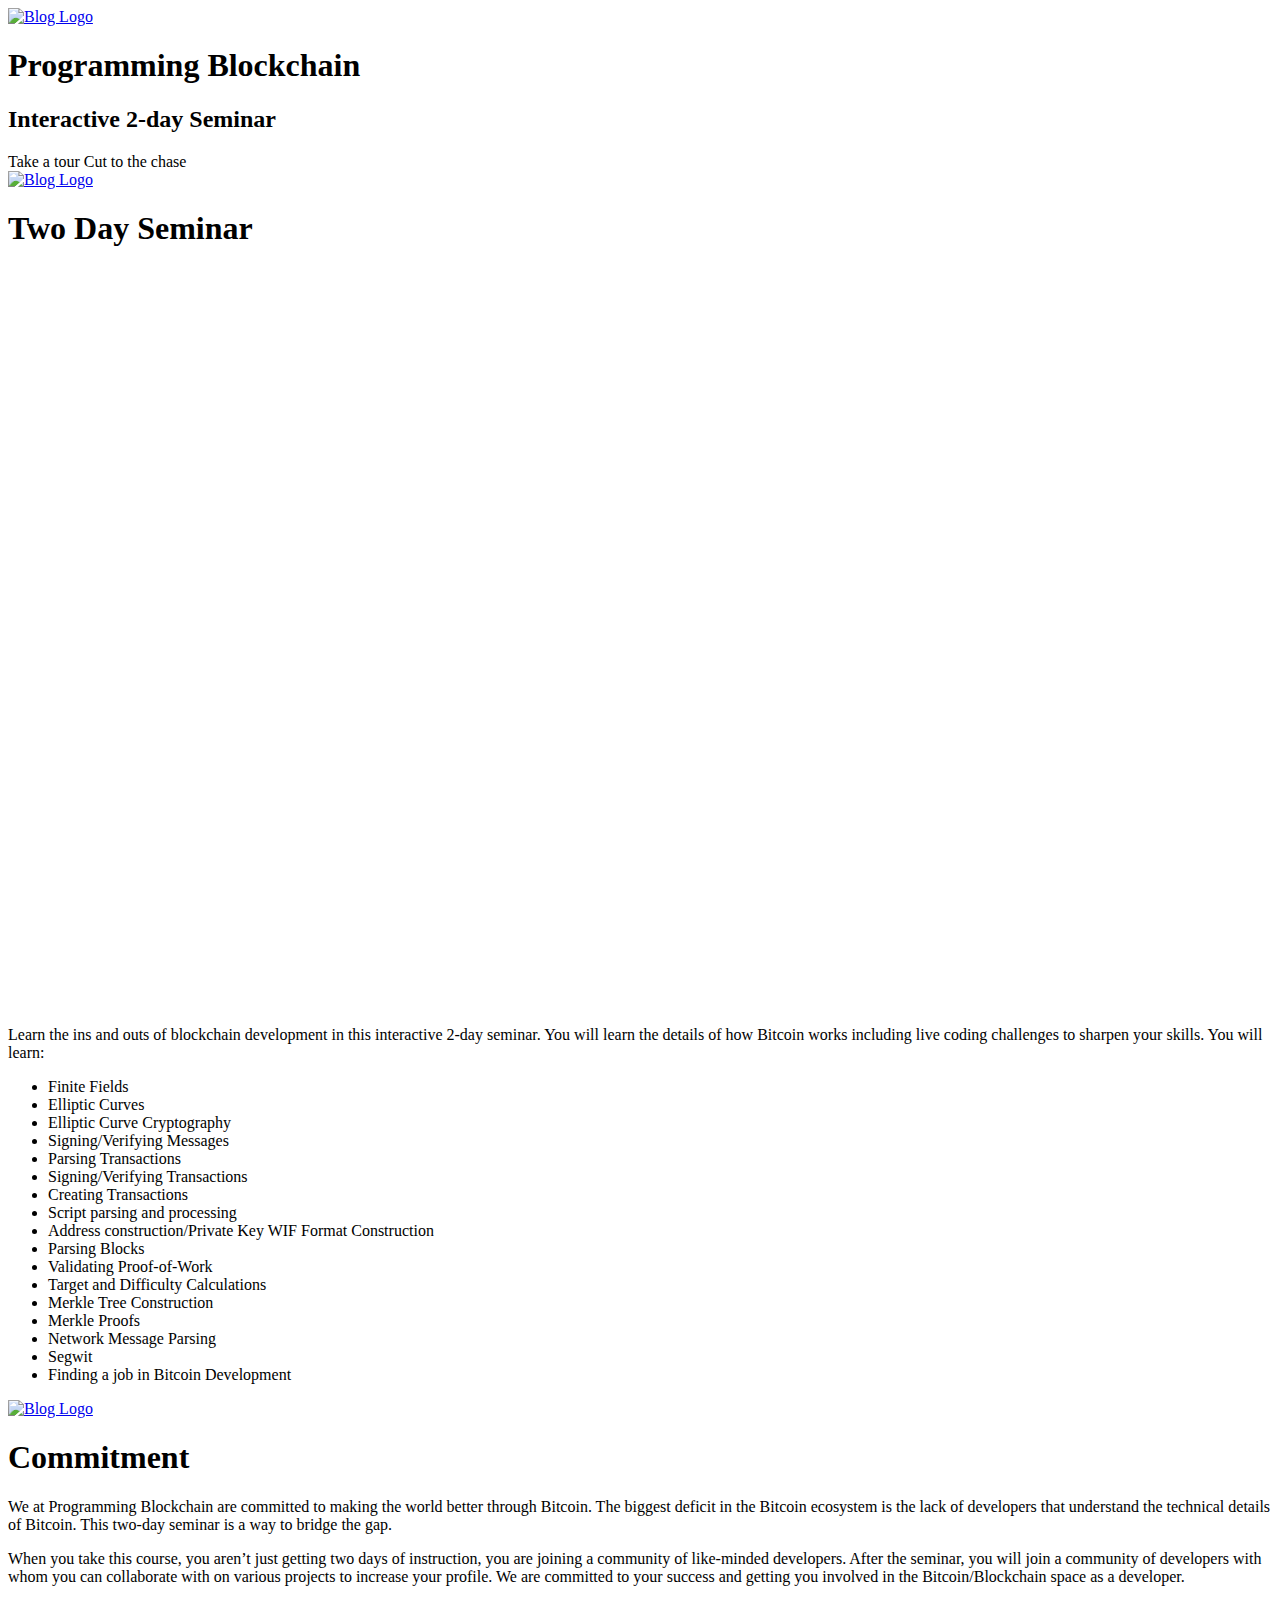
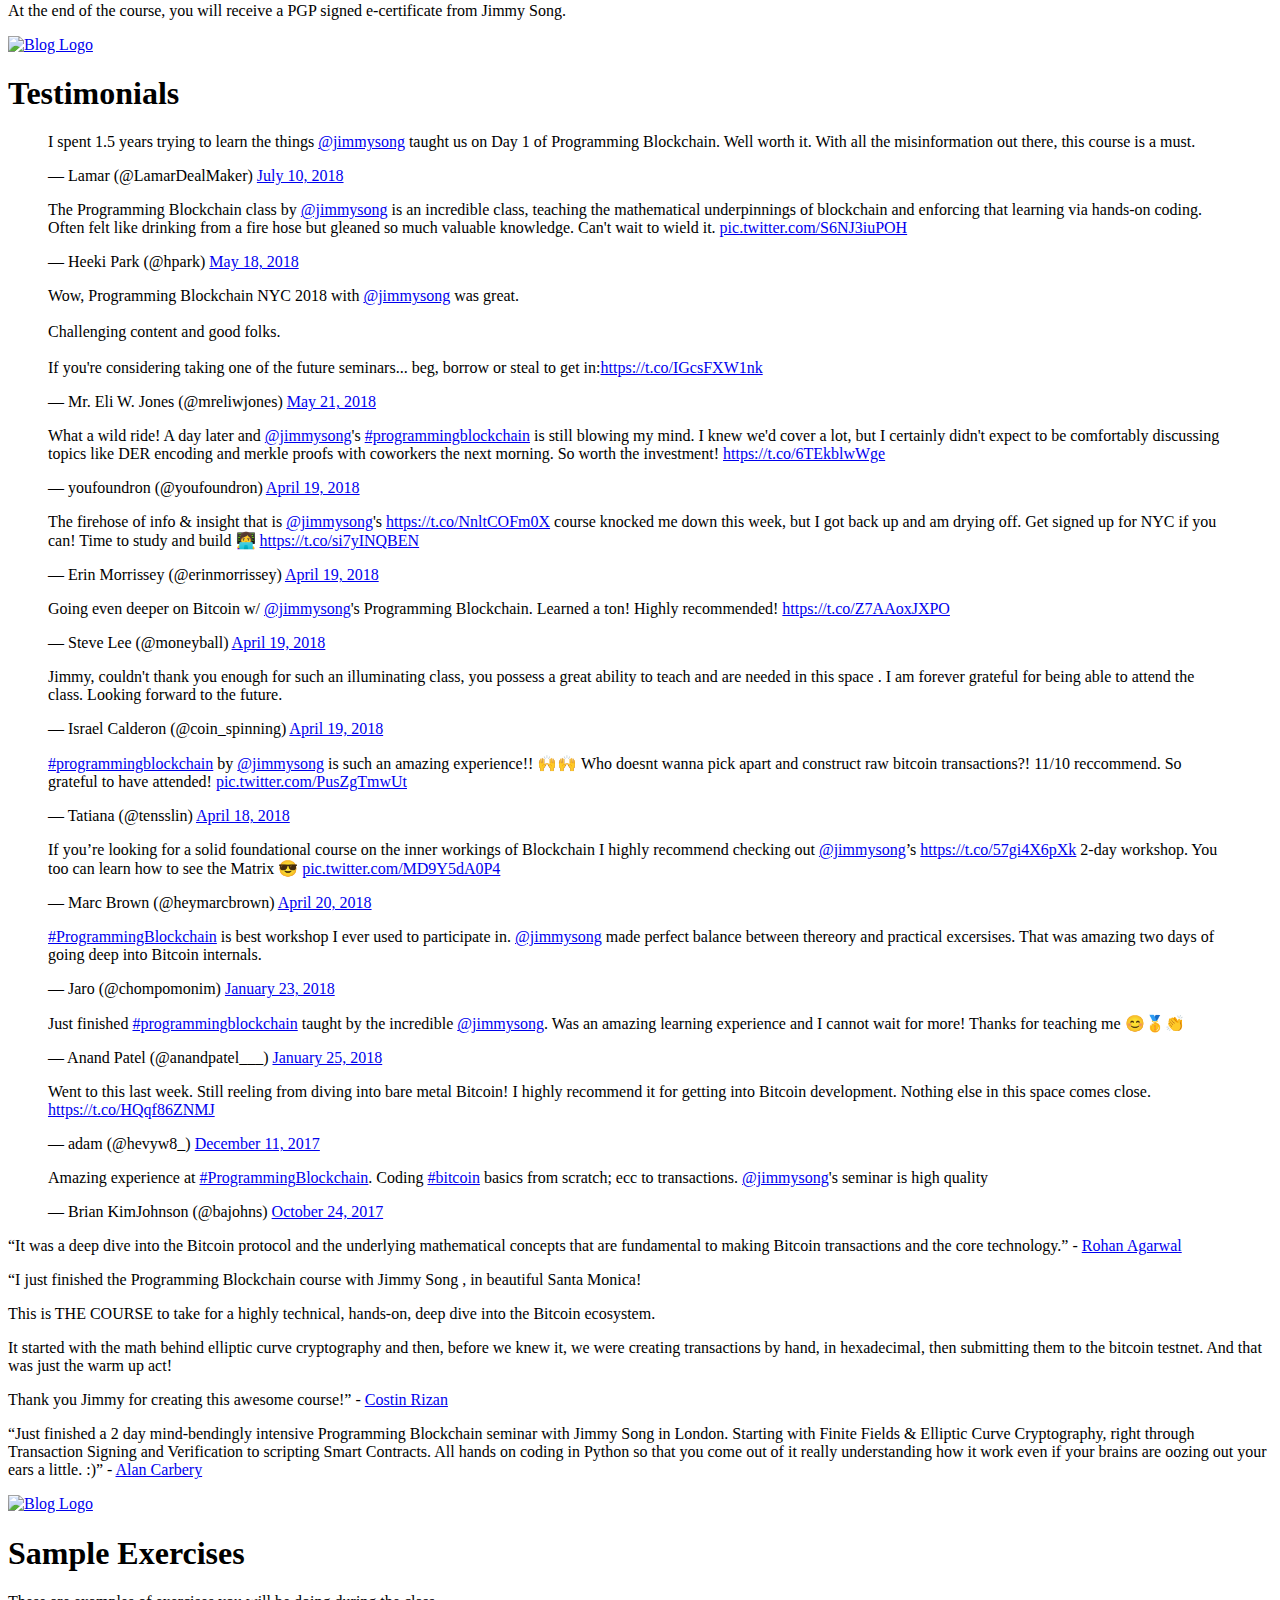
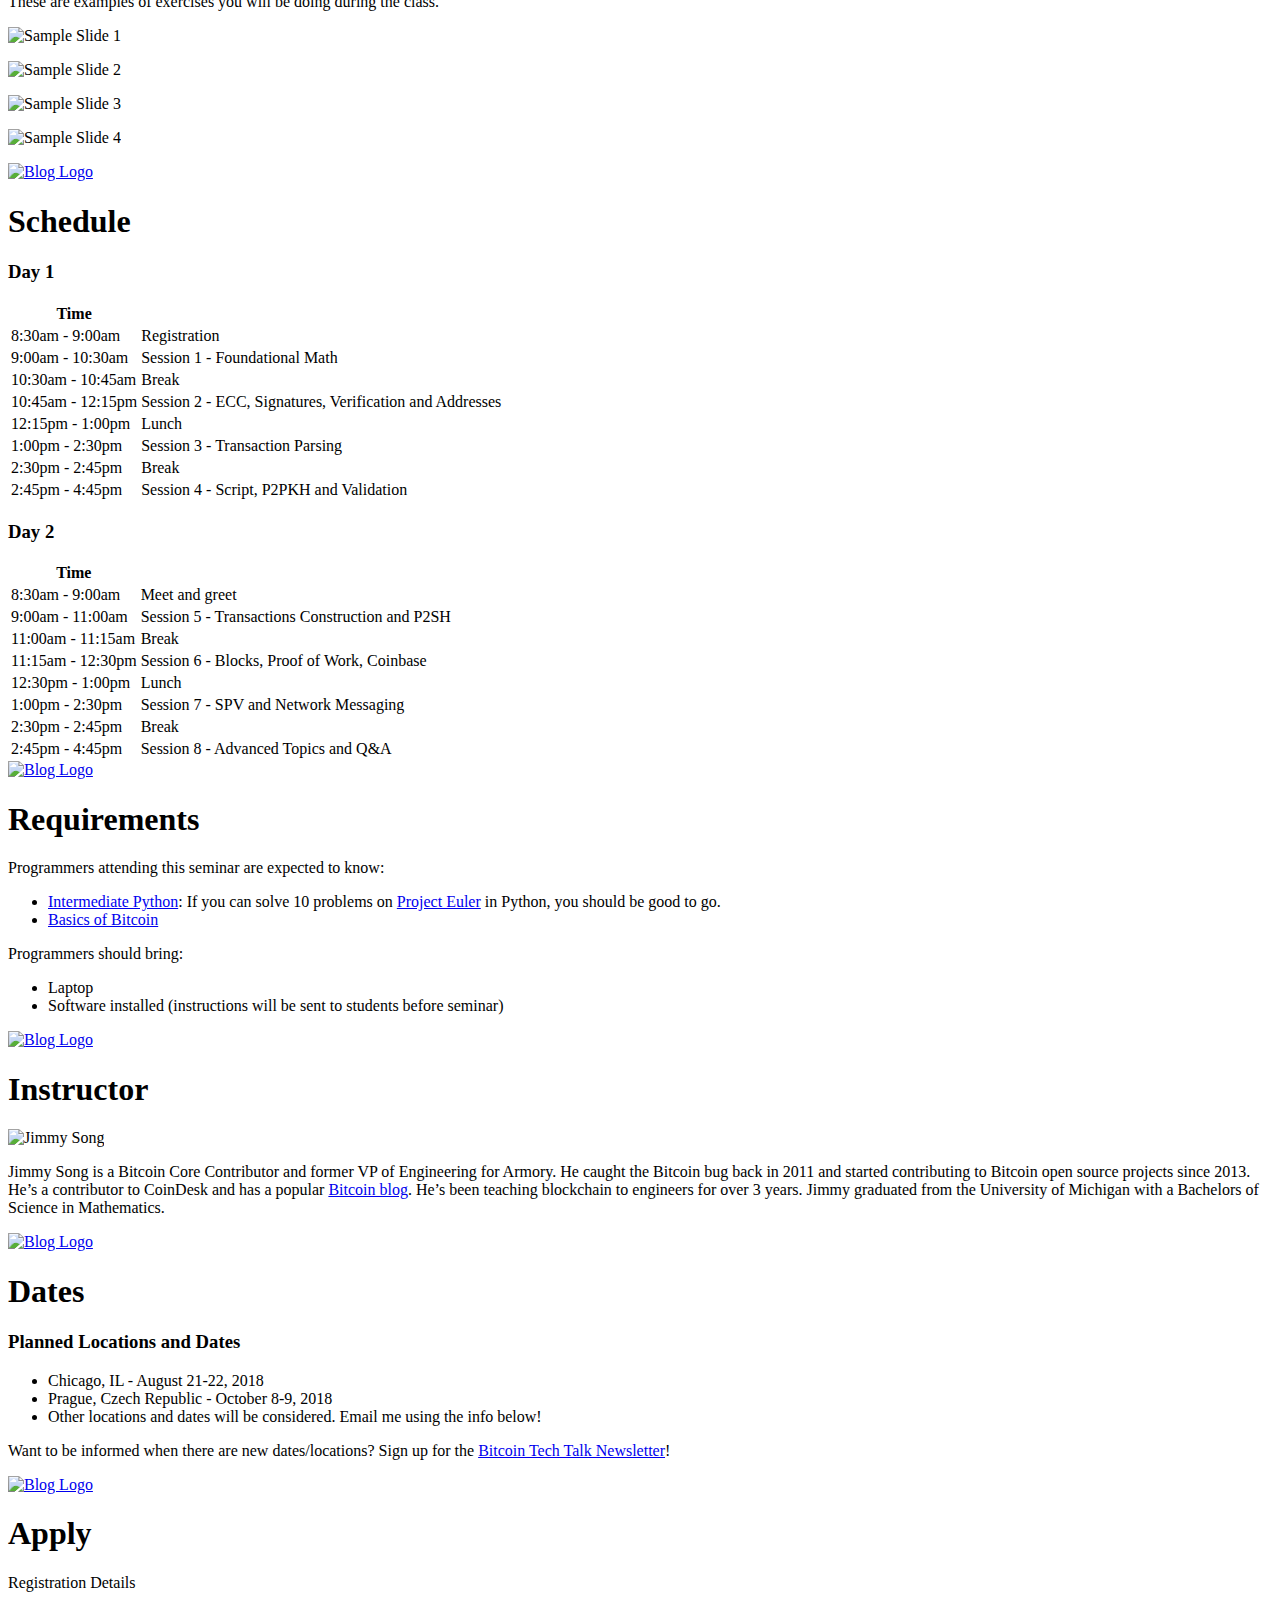
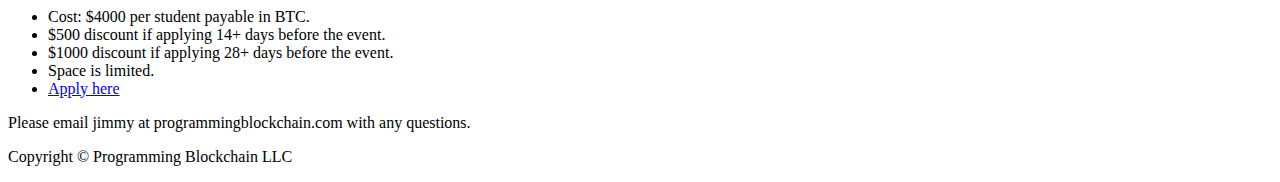
==== docs/index.html @ 9d2de0db "redo certs" ====
<!DOCTYPE html>
<html>
<head>
    
    <meta http-equiv="Content-Type" content="text/html" charset="UTF-8" />
    <meta http-equiv="X-UA-Compatible" content="IE=edge,chrome=1" />

    
    <meta name="viewport" content="width=device-width, initial-scale=1.0, maximum-scale=1">
    <title> Programming Blockchain &middot; Programming Blockchain </title>

    <meta name="HandheldFriendly" content="True" />
    <meta name="MobileOptimized" content="320" />
    <meta name="viewport" content="width=device-width, initial-scale=1.0" />

    
    <link rel="stylesheet" type="text/css" href="https://programmingblockchain.com//css/base.css" />
</head>

<body class="home-template">

    
    <header id="site-head" style="background-image: url(/img/background.jpg)">
        <div class="vertical">
            <div id="site-head-content" class="inner">

                 <a id="blog-logo" href="https://programmingblockchain.com/"><img src="/img/logo.png" alt="Blog Logo" /></a>
                <h1 class="blog-title">Programming Blockchain</h1>
                <h2 class="blog-description">Interactive 2-day Seminar</h2> 

                <a class='btn first'>Take a tour</a>
                <a class='btn last'>Cut to the chase</a><br>
                <i id='header-arrow' class="fa fa-angle-down"></i>
            </div>
        </div>

    </header>

    <main class="content" role="main">
    <div class='fixed-nav'>
    </div>
        
                
                    <div class='post-holder'>

<article class="post first">


    <header class="post-header">
        <a id="blog-logo" href="https://programmingblockchain.com/">
            
                <a id="blog-logo" href="https://programmingblockchain.com/"><img src="/img/logo.png" alt="Blog Logo" /></a>
            
        </a>
    </header>
    <h1 class="post-title">Two Day Seminar</h1>

    <section class="post-content">
    
<div style="position: relative; padding-bottom: 56.25%; padding-top: 30px; height: 0; overflow: hidden;">
  <iframe src="//www.youtube.com/embed/uY9RkvVepzg" style="position: absolute; top: 0; left: 0; width: 100%; height: 100%;" allowfullscreen frameborder="0"></iframe>
 </div>


<p>Learn the ins and outs of blockchain development in this interactive 2-day seminar. You will learn the details of how Bitcoin works including live coding challenges to sharpen your skills. You will learn:</p>

<ul>
<li>Finite Fields</li>
<li>Elliptic Curves</li>
<li>Elliptic Curve Cryptography</li>
<li>Signing/Verifying Messages</li>
<li>Parsing Transactions</li>
<li>Signing/Verifying Transactions</li>
<li>Creating Transactions</li>
<li>Script parsing and processing</li>
<li>Address construction/Private Key WIF Format Construction</li>
<li>Parsing Blocks</li>
<li>Validating Proof-of-Work</li>
<li>Target and Difficulty Calculations</li>
<li>Merkle Tree Construction</li>
<li>Merkle Proofs</li>
<li>Network Message Parsing</li>
<li>Segwit</li>
<li>Finding a job in Bitcoin Development</li>
</ul>

    </section>

    <footer class="post-footer">

    

    </footer>
</article>
</div>
<div class='post-after'></div>

                
        
                
                    <div class='post-holder'>

<article class="post">


    <header class="post-header">
        <a id="blog-logo" href="https://programmingblockchain.com/">
            
                <a id="blog-logo" href="https://programmingblockchain.com/"><img src="/img/logo.png" alt="Blog Logo" /></a>
            
        </a>
    </header>
    <h1 class="post-title">Commitment</h1>

    <section class="post-content">
    <p>We at Programming Blockchain are committed to making the world better through Bitcoin. The biggest deficit in the Bitcoin ecosystem is the lack of developers that understand the technical details of Bitcoin. This two-day seminar is a way to bridge the gap.</p>

<p>When you take this course, you aren&rsquo;t just getting two days of instruction, you are joining a community of like-minded developers. After the seminar, you will join a community of developers with whom you can collaborate with on various projects to increase your profile. We are committed to your success and getting you involved in the Bitcoin/Blockchain space as a developer.</p>

<p>At the end of the course, you will receive a PGP signed e-certificate from Jimmy Song.</p>

    </section>

    <footer class="post-footer">

    

    </footer>
</article>
</div>
<div class='post-after'></div>

                
        
                
                    <div class='post-holder'>

<article class="post">


    <header class="post-header">
        <a id="blog-logo" href="https://programmingblockchain.com/">
            
                <a id="blog-logo" href="https://programmingblockchain.com/"><img src="/img/logo.png" alt="Blog Logo" /></a>
            
        </a>
    </header>
    <h1 class="post-title">Testimonials</h1>

    <section class="post-content">
    <blockquote class="twitter-tweet"><p lang="en" dir="ltr">I spent 1.5 years trying to learn the things <a href="https://twitter.com/jimmysong?ref_src=twsrc%5Etfw">@jimmysong</a> taught us on Day 1 of Programming Blockchain. Well worth it. With all the misinformation out there, this course is a must.</p>&mdash; Lamar (@LamarDealMaker) <a href="https://twitter.com/LamarDealMaker/status/1016474144936882176?ref_src=twsrc%5Etfw">July 10, 2018</a></blockquote>
<script async src="https://platform.twitter.com/widgets.js" charset="utf-8"></script>


<blockquote class="twitter-tweet"><p lang="en" dir="ltr">The Programming Blockchain class by <a href="https://twitter.com/jimmysong?ref_src=twsrc%5Etfw">@jimmysong</a> is an incredible class, teaching the mathematical underpinnings of blockchain and enforcing that learning via hands-on coding. Often felt like drinking from a fire hose but gleaned so much valuable knowledge. Can&#39;t wait to wield it. <a href="https://t.co/S6NJ3iuPOH">pic.twitter.com/S6NJ3iuPOH</a></p>&mdash; Heeki Park (@hpark) <a href="https://twitter.com/hpark/status/997615322424336384?ref_src=twsrc%5Etfw">May 18, 2018</a></blockquote>
<script async src="https://platform.twitter.com/widgets.js" charset="utf-8"></script>


<blockquote class="twitter-tweet"><p lang="en" dir="ltr">Wow, Programming Blockchain NYC 2018 with <a href="https://twitter.com/jimmysong?ref_src=twsrc%5Etfw">@jimmysong</a> was great.<br><br>Challenging content and good folks.<br><br>If you&#39;re considering taking one of the future seminars... beg, borrow or steal to get in:<a href="https://t.co/IGcsFXW1nk">https://t.co/IGcsFXW1nk</a></p>&mdash; Mr. Eli W. Jones (@mreliwjones) <a href="https://twitter.com/mreliwjones/status/998675365802528778?ref_src=twsrc%5Etfw">May 21, 2018</a></blockquote>
<script async src="https://platform.twitter.com/widgets.js" charset="utf-8"></script>


<p><blockquote class="twitter-tweet"><p lang="en" dir="ltr">What a wild ride! A day later and <a href="https://twitter.com/jimmysong?ref_src=twsrc%5Etfw">@jimmysong</a>&#39;s <a href="https://twitter.com/hashtag/programmingblockchain?src=hash&amp;ref_src=twsrc%5Etfw">#programmingblockchain</a> is still blowing my mind. I knew we&#39;d cover a lot, but I certainly didn&#39;t expect to be comfortably discussing topics like DER encoding and merkle proofs with coworkers the next morning. So worth the investment! <a href="https://t.co/6TEkblwWge">https://t.co/6TEkblwWge</a></p>&mdash; youfoundron (@youfoundron) <a href="https://twitter.com/youfoundron/status/987028151040589824?ref_src=twsrc%5Etfw">April 19, 2018</a></blockquote>
<script async src="https://platform.twitter.com/widgets.js" charset="utf-8"></script>
</p>

<p><blockquote class="twitter-tweet"><p lang="en" dir="ltr">The firehose of info &amp; insight that is <a href="https://twitter.com/jimmysong?ref_src=twsrc%5Etfw">@jimmysong</a>&#39;s <a href="https://t.co/NnltCOFm0X">https://t.co/NnltCOFm0X</a> course knocked me down this week, but I got back up and am drying off. Get signed up for NYC if you can! Time to study and build 👩‍💻 <a href="https://t.co/si7yINQBEN">https://t.co/si7yINQBEN</a></p>&mdash; Erin Morrissey (@erinmorrissey) <a href="https://twitter.com/erinmorrissey/status/986998976397406214?ref_src=twsrc%5Etfw">April 19, 2018</a></blockquote>
<script async src="https://platform.twitter.com/widgets.js" charset="utf-8"></script>
</p>

<p><blockquote class="twitter-tweet"><p lang="en" dir="ltr">Going even deeper on Bitcoin w/ <a href="https://twitter.com/jimmysong?ref_src=twsrc%5Etfw">@jimmysong</a>&#39;s Programming Blockchain. Learned a ton! Highly recommended! <a href="https://t.co/Z7AAoxJXPO">https://t.co/Z7AAoxJXPO</a></p>&mdash; Steve Lee (@moneyball) <a href="https://twitter.com/moneyball/status/986814217935204352?ref_src=twsrc%5Etfw">April 19, 2018</a></blockquote>
<script async src="https://platform.twitter.com/widgets.js" charset="utf-8"></script>
</p>

<p><blockquote class="twitter-tweet"><p lang="en" dir="ltr">Jimmy, couldn&#39;t thank you enough for such an illuminating class, you possess a great ability to teach and are needed in this space . I am forever grateful for being able to attend the class. Looking forward to the future.</p>&mdash; Israel Calderon (@coin_spinning) <a href="https://twitter.com/coin_spinning/status/986795175719583744?ref_src=twsrc%5Etfw">April 19, 2018</a></blockquote>
<script async src="https://platform.twitter.com/widgets.js" charset="utf-8"></script>
</p>

<p><blockquote class="twitter-tweet"><p lang="en" dir="ltr"><a href="https://twitter.com/hashtag/programmingblockchain?src=hash&amp;ref_src=twsrc%5Etfw">#programmingblockchain</a> by <a href="https://twitter.com/jimmysong?ref_src=twsrc%5Etfw">@jimmysong</a> is such an amazing experience!! 🙌🙌 Who doesnt wanna pick apart and construct raw bitcoin transactions?! 11/10 reccommend. So grateful to have attended! <a href="https://t.co/PusZgTmwUt">pic.twitter.com/PusZgTmwUt</a></p>&mdash; Tatiana (@tensslin) <a href="https://twitter.com/tensslin/status/986739196915167232?ref_src=twsrc%5Etfw">April 18, 2018</a></blockquote>
<script async src="https://platform.twitter.com/widgets.js" charset="utf-8"></script>
</p>

<p><blockquote class="twitter-tweet"><p lang="en" dir="ltr">If you’re looking for a solid foundational course on the inner workings of Blockchain I highly recommend checking out  <a href="https://twitter.com/jimmysong?ref_src=twsrc%5Etfw">@jimmysong</a>’s <a href="https://t.co/57gi4X6pXk">https://t.co/57gi4X6pXk</a> 2-day workshop. You too can learn how to see the Matrix 😎 <a href="https://t.co/MD9Y5dA0P4">pic.twitter.com/MD9Y5dA0P4</a></p>&mdash; Marc Brown (@heymarcbrown) <a href="https://twitter.com/heymarcbrown/status/987445074677174273?ref_src=twsrc%5Etfw">April 20, 2018</a></blockquote>
<script async src="https://platform.twitter.com/widgets.js" charset="utf-8"></script>
</p>

<p><blockquote class="twitter-tweet"><p lang="en" dir="ltr"><a href="https://twitter.com/hashtag/ProgrammingBlockchain?src=hash&amp;ref_src=twsrc%5Etfw">#ProgrammingBlockchain</a> is best workshop I ever used to participate in. <a href="https://twitter.com/jimmysong?ref_src=twsrc%5Etfw">@jimmysong</a> made perfect balance between thereory and practical excersises. That was amazing two days of going deep into Bitcoin internals.</p>&mdash; Jaro (@chompomonim) <a href="https://twitter.com/chompomonim/status/955872623136792578?ref_src=twsrc%5Etfw">January 23, 2018</a></blockquote>
<script async src="https://platform.twitter.com/widgets.js" charset="utf-8"></script>
</p>

<p><blockquote class="twitter-tweet"><p lang="en" dir="ltr">Just finished <a href="https://twitter.com/hashtag/programmingblockchain?src=hash&amp;ref_src=twsrc%5Etfw">#programmingblockchain</a> taught by the incredible <a href="https://twitter.com/jimmysong?ref_src=twsrc%5Etfw">@jimmysong</a>. Was an amazing learning experience and I cannot wait for more! Thanks for teaching me 😊🥇👏</p>&mdash; Anand Patel (@anandpatel___) <a href="https://twitter.com/anandpatel___/status/956556202611302401?ref_src=twsrc%5Etfw">January 25, 2018</a></blockquote>
<script async src="https://platform.twitter.com/widgets.js" charset="utf-8"></script>
</p>

<p><blockquote class="twitter-tweet"><p lang="en" dir="ltr">Went to this last week. Still reeling from diving into bare metal Bitcoin! I highly recommend it for getting into Bitcoin development. Nothing else in this space comes close. <a href="https://t.co/HQqf86ZNMJ">https://t.co/HQqf86ZNMJ</a></p>&mdash; adam (@hevyw8_) <a href="https://twitter.com/hevyw8_/status/940290675110793216?ref_src=twsrc%5Etfw">December 11, 2017</a></blockquote>
<script async src="https://platform.twitter.com/widgets.js" charset="utf-8"></script>
</p>

<p><blockquote class="twitter-tweet"><p lang="en" dir="ltr">Amazing experience at <a href="https://twitter.com/hashtag/ProgrammingBlockchain?src=hash&amp;ref_src=twsrc%5Etfw">#ProgrammingBlockchain</a>. Coding <a href="https://twitter.com/hashtag/bitcoin?src=hash&amp;ref_src=twsrc%5Etfw">#bitcoin</a> basics from scratch; ecc to transactions. <a href="https://twitter.com/jimmysong?ref_src=twsrc%5Etfw">@jimmysong</a>&#39;s seminar is high quality</p>&mdash; Brian KimJohnson (@bajohns) <a href="https://twitter.com/bajohns/status/922668179125653504?ref_src=twsrc%5Etfw">October 24, 2017</a></blockquote>
<script async src="https://platform.twitter.com/widgets.js" charset="utf-8"></script>
</p>

<p>&ldquo;It was a deep dive into the Bitcoin protocol and the underlying mathematical concepts that are fundamental to making Bitcoin transactions and the core technology.&rdquo; - <a href="https://medium.com/a7v-co/my-programming-blockchain-experience-d74e7a5b4a64">Rohan Agarwal</a></p>

<p>&ldquo;I just finished the Programming Blockchain course with Jimmy Song , in beautiful Santa Monica!</p>

<p>This is THE COURSE to take for a highly technical, hands-on, deep dive into the Bitcoin ecosystem.</p>

<p>It started with the math behind elliptic curve cryptography and then, before we knew it, we were creating transactions by hand, in hexadecimal, then submitting them to the bitcoin testnet. And that was just the warm up act!</p>

<p>Thank you Jimmy for creating this awesome course!&rdquo; - <a href="https://www.linkedin.com/feed/update/urn:li:activity:6324855226700435456/">Costin Rizan</a></p>

<p>&ldquo;Just finished a 2 day mind-bendingly intensive Programming Blockchain seminar with Jimmy Song in London.  Starting with Finite Fields &amp; Elliptic Curve Cryptography, right through Transaction Signing and Verification to scripting Smart Contracts.  All hands on coding in Python so that you come out of it really understanding how it work even if your brains are oozing out your ears a little. :)&rdquo; - <a href="https://www.linkedin.com/feed/update/urn:li:activity:6361990277346975744">Alan Carbery</a></p>

    </section>

    <footer class="post-footer">

    

    </footer>
</article>
</div>
<div class='post-after'></div>

                
        
                
                    <div class='post-holder'>

<article class="post">


    <header class="post-header">
        <a id="blog-logo" href="https://programmingblockchain.com/">
            
                <a id="blog-logo" href="https://programmingblockchain.com/"><img src="/img/logo.png" alt="Blog Logo" /></a>
            
        </a>
    </header>
    <h1 class="post-title">Sample Exercises</h1>

    <section class="post-content">
    <p>These are examples of exercises you will be doing during the class.</p>

<p><img src="/img/sampleslide1.png" alt="Sample Slide 1" /></p>

<p><img src="/img/sampleslide2.png" alt="Sample Slide 2" /></p>

<p><img src="/img/sampleslide3.png" alt="Sample Slide 3" /></p>

<p><img src="/img/sampleslide4.png" alt="Sample Slide 4" /></p>

    </section>

    <footer class="post-footer">

    

    </footer>
</article>
</div>
<div class='post-after'></div>

                
        
                
                    <div class='post-holder'>

<article class="post">


    <header class="post-header">
        <a id="blog-logo" href="https://programmingblockchain.com/">
            
                <a id="blog-logo" href="https://programmingblockchain.com/"><img src="/img/logo.png" alt="Blog Logo" /></a>
            
        </a>
    </header>
    <h1 class="post-title">Schedule</h1>

    <section class="post-content">
    

<h3 id="day-1:6b0be342d4ab5efd25856c2371c7688a">Day 1</h3>

<table>
<thead>
<tr>
<th>Time</th>
<th></th>
</tr>
</thead>

<tbody>
<tr>
<td>8:30am - 9:00am</td>
<td>Registration</td>
</tr>

<tr>
<td>9:00am - 10:30am</td>
<td>Session 1 - Foundational Math</td>
</tr>

<tr>
<td>10:30am - 10:45am</td>
<td>Break</td>
</tr>

<tr>
<td>10:45am - 12:15pm</td>
<td>Session 2 - ECC, Signatures, Verification and Addresses</td>
</tr>

<tr>
<td>12:15pm - 1:00pm</td>
<td>Lunch</td>
</tr>

<tr>
<td>1:00pm - 2:30pm</td>
<td>Session 3 - Transaction Parsing</td>
</tr>

<tr>
<td>2:30pm - 2:45pm</td>
<td>Break</td>
</tr>

<tr>
<td>2:45pm - 4:45pm</td>
<td>Session 4 - Script, P2PKH and Validation</td>
</tr>
</tbody>
</table>

<h3 id="day-2:6b0be342d4ab5efd25856c2371c7688a">Day 2</h3>

<table>
<thead>
<tr>
<th>Time</th>
<th></th>
</tr>
</thead>

<tbody>
<tr>
<td>8:30am - 9:00am</td>
<td>Meet and greet</td>
</tr>

<tr>
<td>9:00am - 11:00am</td>
<td>Session 5 - Transactions Construction and P2SH</td>
</tr>

<tr>
<td>11:00am - 11:15am</td>
<td>Break</td>
</tr>

<tr>
<td>11:15am - 12:30pm</td>
<td>Session 6 - Blocks, Proof of Work, Coinbase</td>
</tr>

<tr>
<td>12:30pm - 1:00pm</td>
<td>Lunch</td>
</tr>

<tr>
<td>1:00pm - 2:30pm</td>
<td>Session 7 - SPV and Network Messaging</td>
</tr>

<tr>
<td>2:30pm - 2:45pm</td>
<td>Break</td>
</tr>

<tr>
<td>2:45pm - 4:45pm</td>
<td>Session 8 - Advanced Topics and Q&amp;A</td>
</tr>
</tbody>
</table>

    </section>

    <footer class="post-footer">

    

    </footer>
</article>
</div>
<div class='post-after'></div>

                
        
                
                    <div class='post-holder'>

<article class="post">


    <header class="post-header">
        <a id="blog-logo" href="https://programmingblockchain.com/">
            
                <a id="blog-logo" href="https://programmingblockchain.com/"><img src="/img/logo.png" alt="Blog Logo" /></a>
            
        </a>
    </header>
    <h1 class="post-title">Requirements</h1>

    <section class="post-content">
    <p>Programmers attending this seminar are expected to know:</p>

<ul>
<li><a href="https://www.py4e.com">Intermediate Python</a>: If you can solve 10 problems on <a href="https://projecteuler.net">Project Euler</a> in Python, you should be good to go.</li>
<li><a href="https://bitcoin.org/en/">Basics of Bitcoin</a></li>
</ul>

<p>Programmers should bring:</p>

<ul>
<li>Laptop</li>
<li>Software installed (instructions will be sent to students before seminar)</li>
</ul>

    </section>

    <footer class="post-footer">

    

    </footer>
</article>
</div>
<div class='post-after'></div>

                
        
                
                    <div class='post-holder'>

<article class="post">


    <header class="post-header">
        <a id="blog-logo" href="https://programmingblockchain.com/">
            
                <a id="blog-logo" href="https://programmingblockchain.com/"><img src="/img/logo.png" alt="Blog Logo" /></a>
            
        </a>
    </header>
    <h1 class="post-title">Instructor</h1>

    <section class="post-content">
    <p><img src="/img/jimmysong.jpg" alt="Jimmy Song" /></p>

<p>Jimmy Song is a Bitcoin Core Contributor and former VP of Engineering for Armory. He caught the Bitcoin bug back in 2011 and started contributing to Bitcoin open source projects since 2013. He&rsquo;s a contributor to CoinDesk and has a popular <a href="https://medium.com/@jimmysong">Bitcoin blog</a>. He&rsquo;s been teaching blockchain to engineers for over 3 years. Jimmy graduated from the University of Michigan with a Bachelors of Science in Mathematics.</p>

    </section>

    <footer class="post-footer">

    

    </footer>
</article>
</div>
<div class='post-after'></div>

                
        
                
                    <div class='post-holder'>

<article class="post">


    <header class="post-header">
        <a id="blog-logo" href="https://programmingblockchain.com/">
            
                <a id="blog-logo" href="https://programmingblockchain.com/"><img src="/img/logo.png" alt="Blog Logo" /></a>
            
        </a>
    </header>
    <h1 class="post-title">Dates</h1>

    <section class="post-content">
    

<h3 id="planned-locations-and-dates:b659d06311f64e3a6e217223e606256c">Planned Locations and Dates</h3>

<ul>
<li>Chicago, IL - August 21-22, 2018</li>
<li>Prague, Czech Republic - October 8-9, 2018</li>
<li>Other locations and dates will be considered. Email me using the info below!</li>
</ul>

<p>Want to be informed when there are new dates/locations? Sign up for the <a href="http://eepurl.com/cZr_Aj">Bitcoin Tech Talk Newsletter</a>!</p>

    </section>

    <footer class="post-footer">

    

    </footer>
</article>
</div>
<div class='post-after'></div>

                
        
                
                    <div class='post-holder'>

<article class="post last">


    <header class="post-header">
        <a id="blog-logo" href="https://programmingblockchain.com/">
            
                <a id="blog-logo" href="https://programmingblockchain.com/"><img src="/img/logo.png" alt="Blog Logo" /></a>
            
        </a>
    </header>
    <h1 class="post-title">Apply</h1>

    <section class="post-content">
    <p>Registration Details</p>

<ul>
<li>Cost: $4000 per student payable in BTC.</li>
<li>$500 discount if applying 14+ days before the event.</li>
<li>$1000 discount if applying 28+ days before the event.</li>
<li>Space is limited.</li>
<li><a href="https://goo.gl/forms/6FBsaYRMipA6j7JN2">Apply here</a></li>
</ul>

<p>Please email jimmy at programmingblockchain.com with any questions.</p>

<p>Copyright &copy; Programming Blockchain LLC</p>

    </section>

    <footer class="post-footer">

    

    </footer>
</article>
</div>
<div class='post-after'></div>

                
        

</main>
        <footer class="site-footer">
        <div>
        
        
        
        <a href="https://github.com/jimmysong" title="GitHub"><span class="fa fa-github fa-2x"></span></a>
        
        

        
        
        </div>
    </footer>


        
    <script src="https://programmingblockchain.com//js/jquery.min.js"></script>
    <script type="text/javascript" src="https://programmingblockchain.com//js/index.min.js"></script>



</body>
</html>
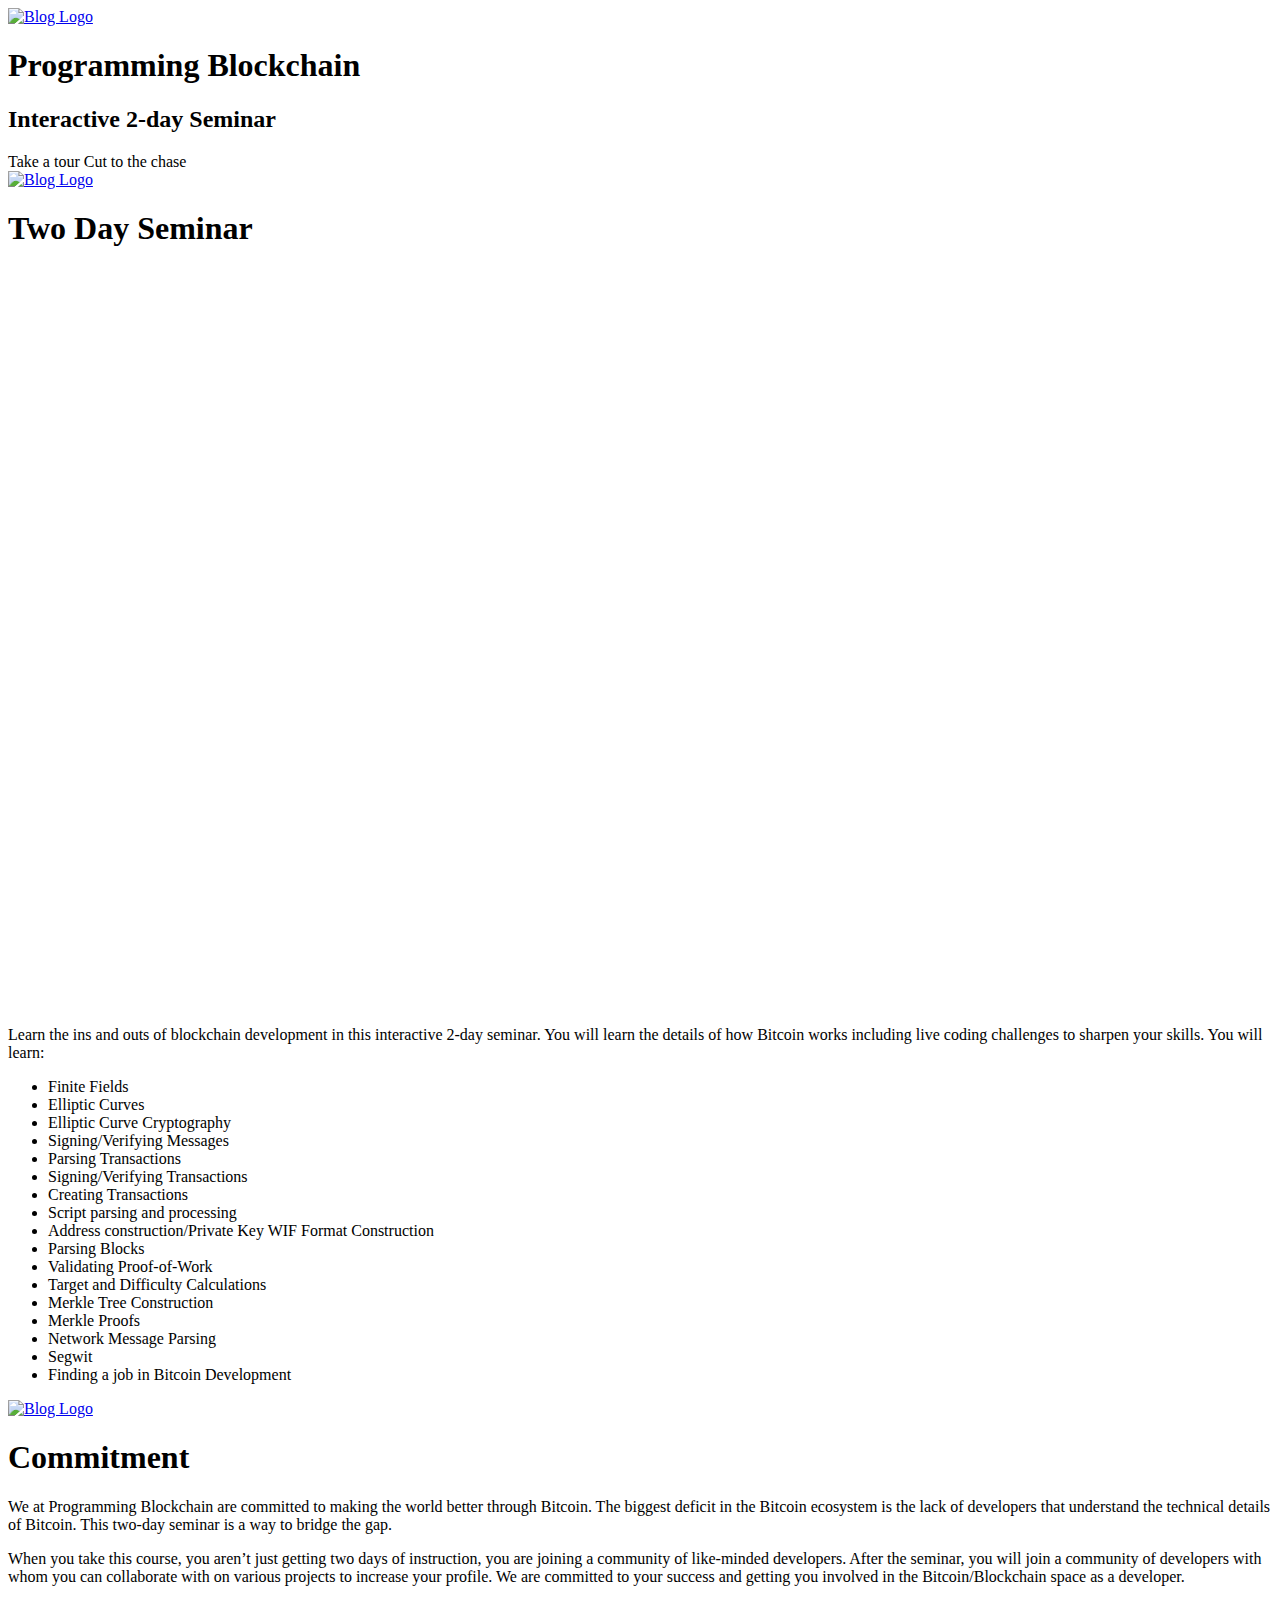
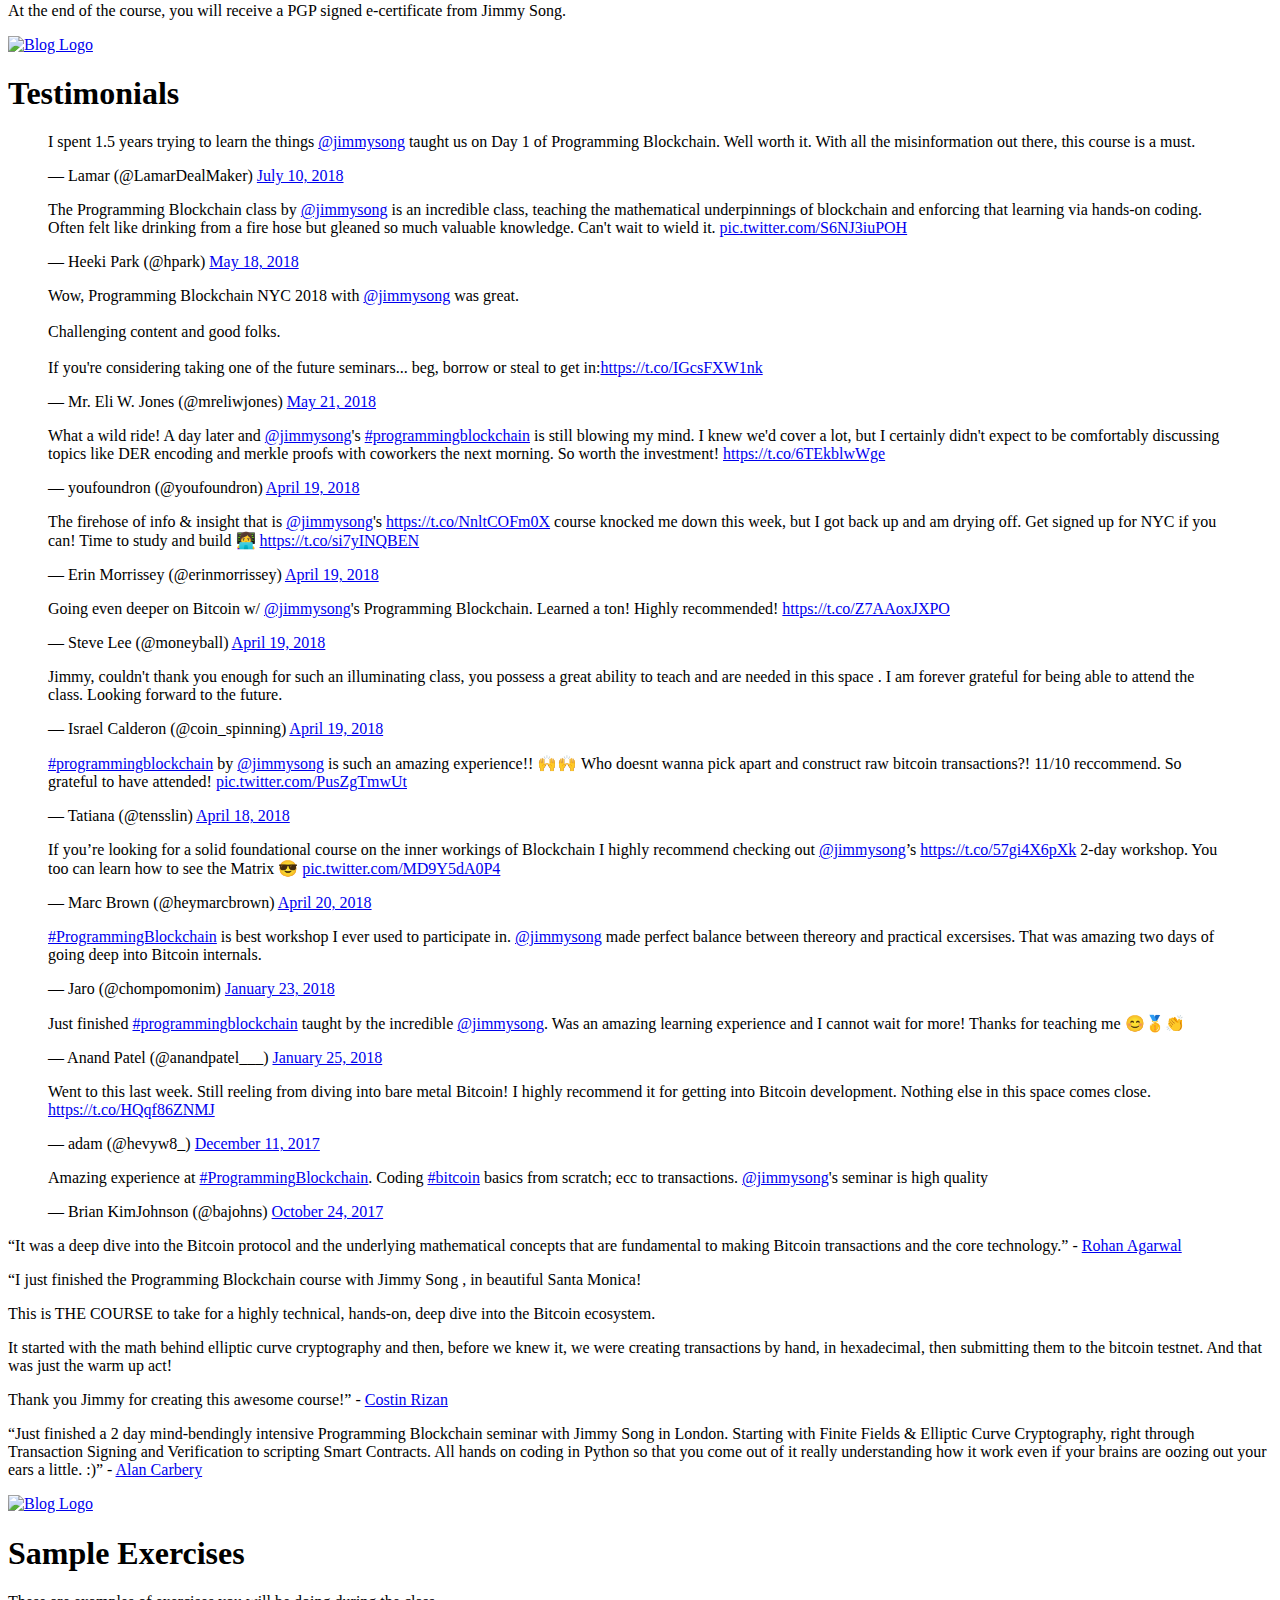
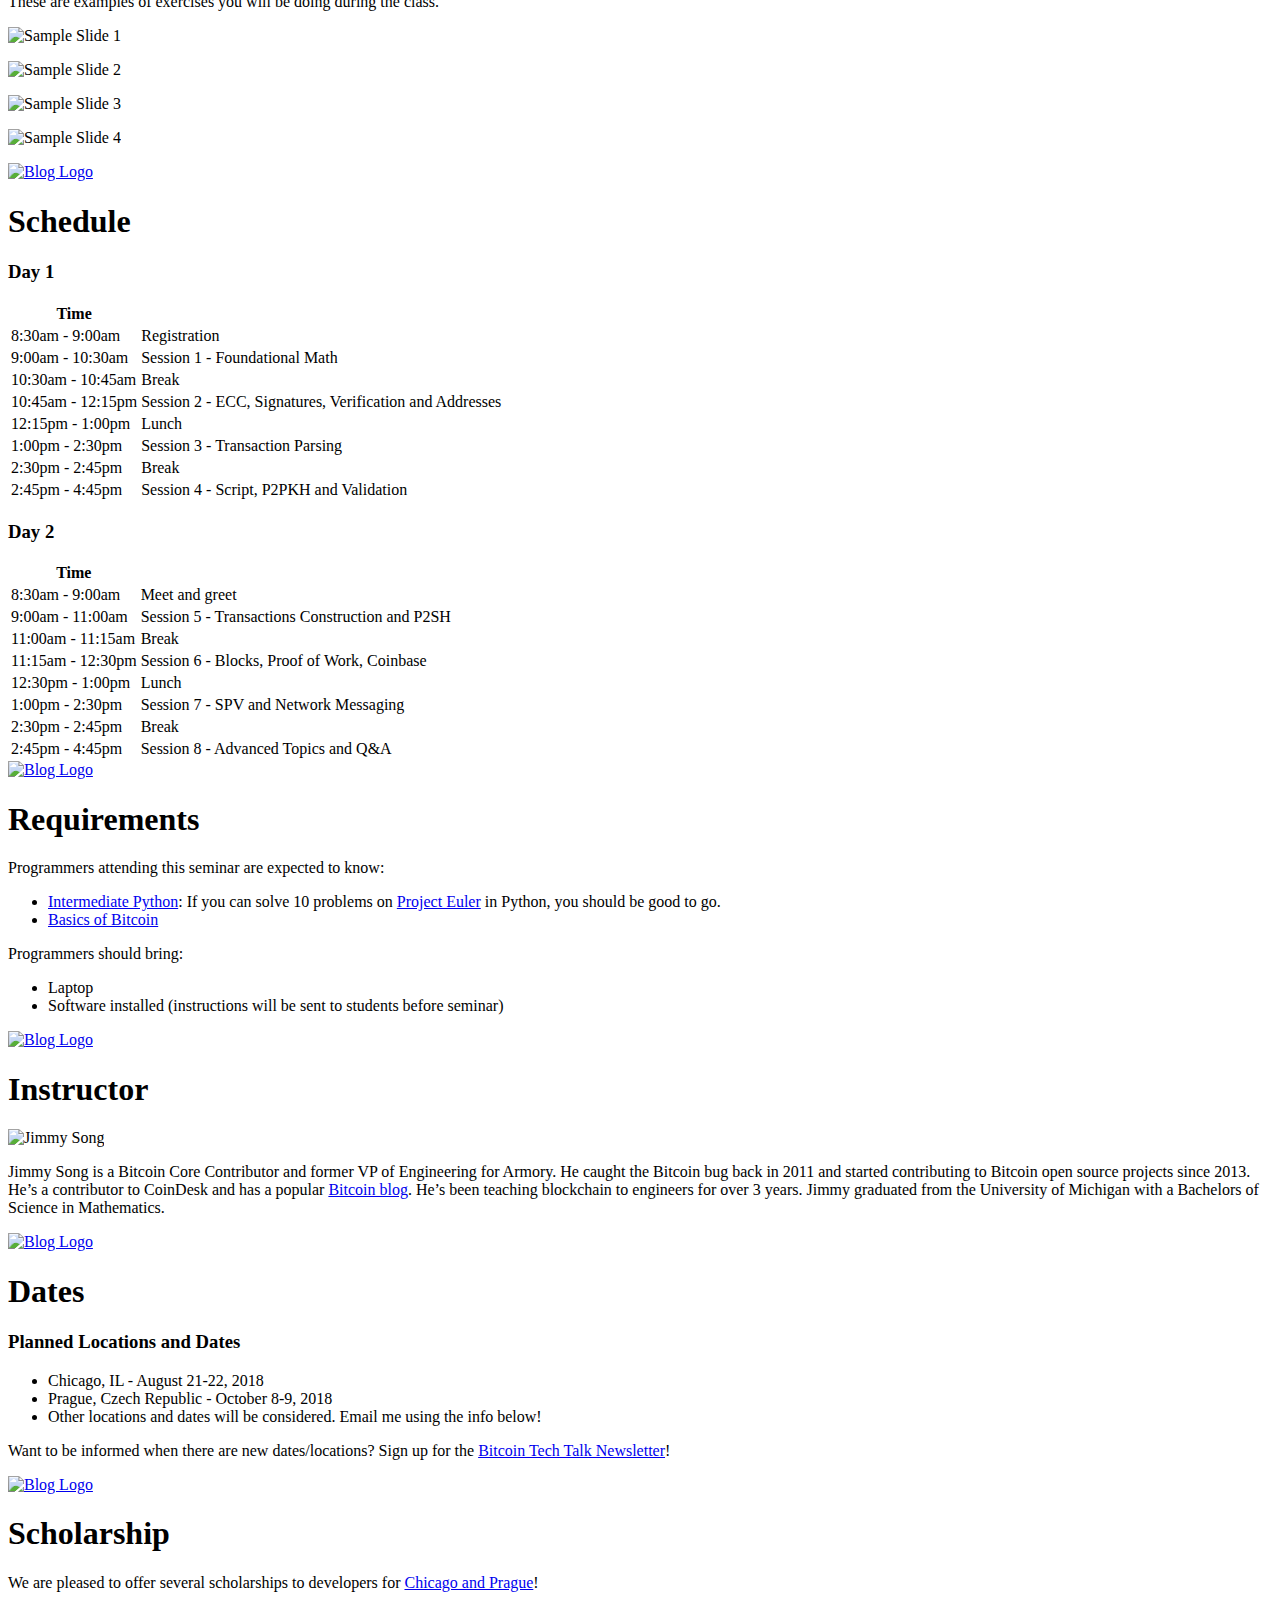
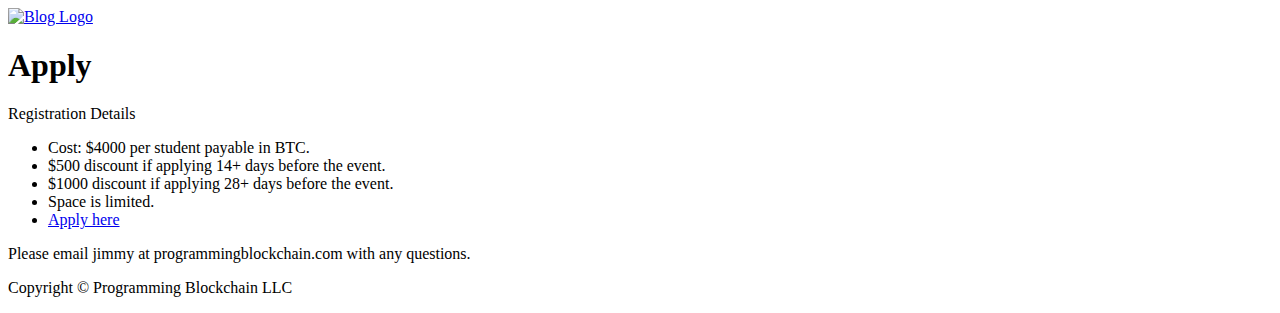
==== commit 5038a0ba: "added sf certs, scholarship" ====
--- a/docs/index.html
+++ b/docs/index.html
@@ -521,6 +521,37 @@
                 
                     <div class='post-holder'>
 
+<article class="post">
+
+
+    <header class="post-header">
+        <a id="blog-logo" href="https://programmingblockchain.com/">
+            
+                <a id="blog-logo" href="https://programmingblockchain.com/"><img src="/img/logo.png" alt="Blog Logo" /></a>
+            
+        </a>
+    </header>
+    <h1 class="post-title">Scholarship</h1>
+
+    <section class="post-content">
+    <p>We are pleased to offer several scholarships to developers for <a href="https://docs.google.com/forms/d/e/1FAIpQLSda5XZi3ygWQPKO4uQa3rQrMpvXTLnWmvUJfkl320UAV4BETw/viewform">Chicago and Prague</a>!</p>
+
+    </section>
+
+    <footer class="post-footer">
+
+    
+
+    </footer>
+</article>
+</div>
+<div class='post-after'></div>
+
+                
+        
+                
+                    <div class='post-holder'>
+
 <article class="post last">
 
 
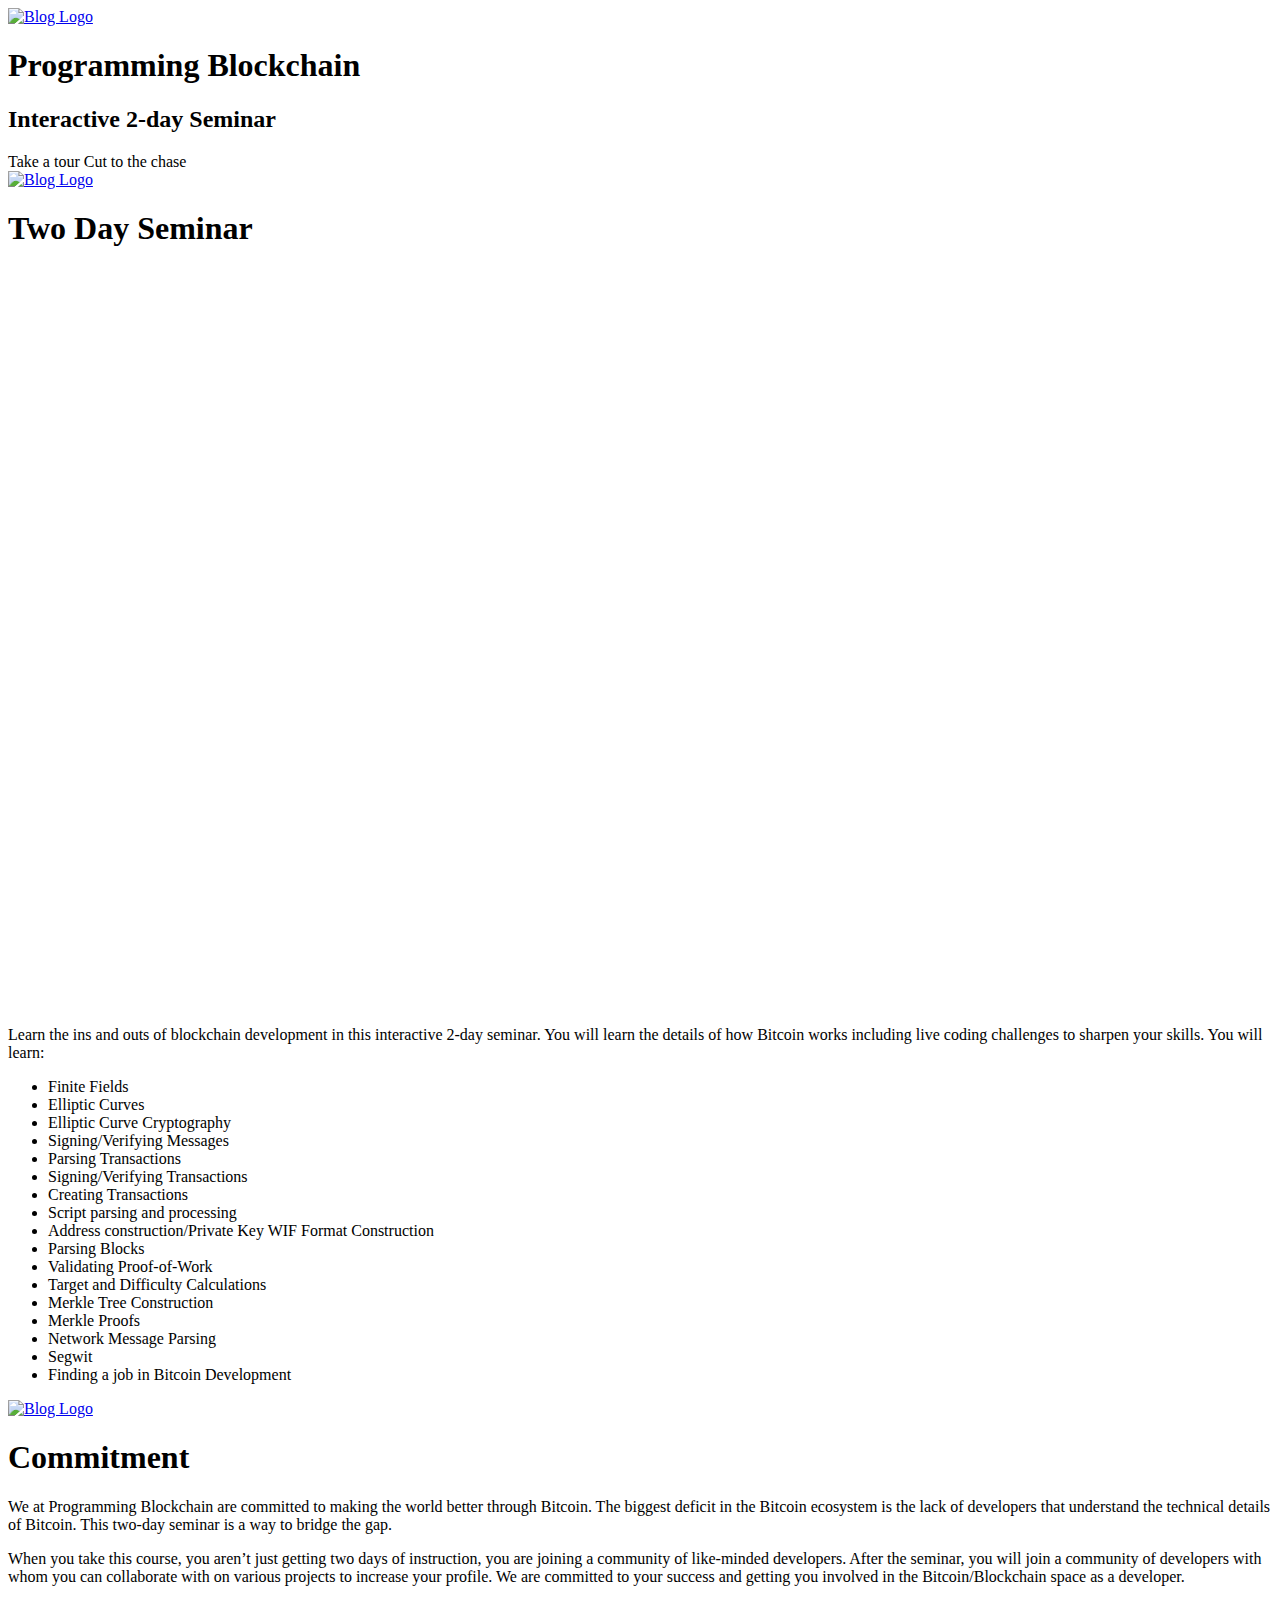
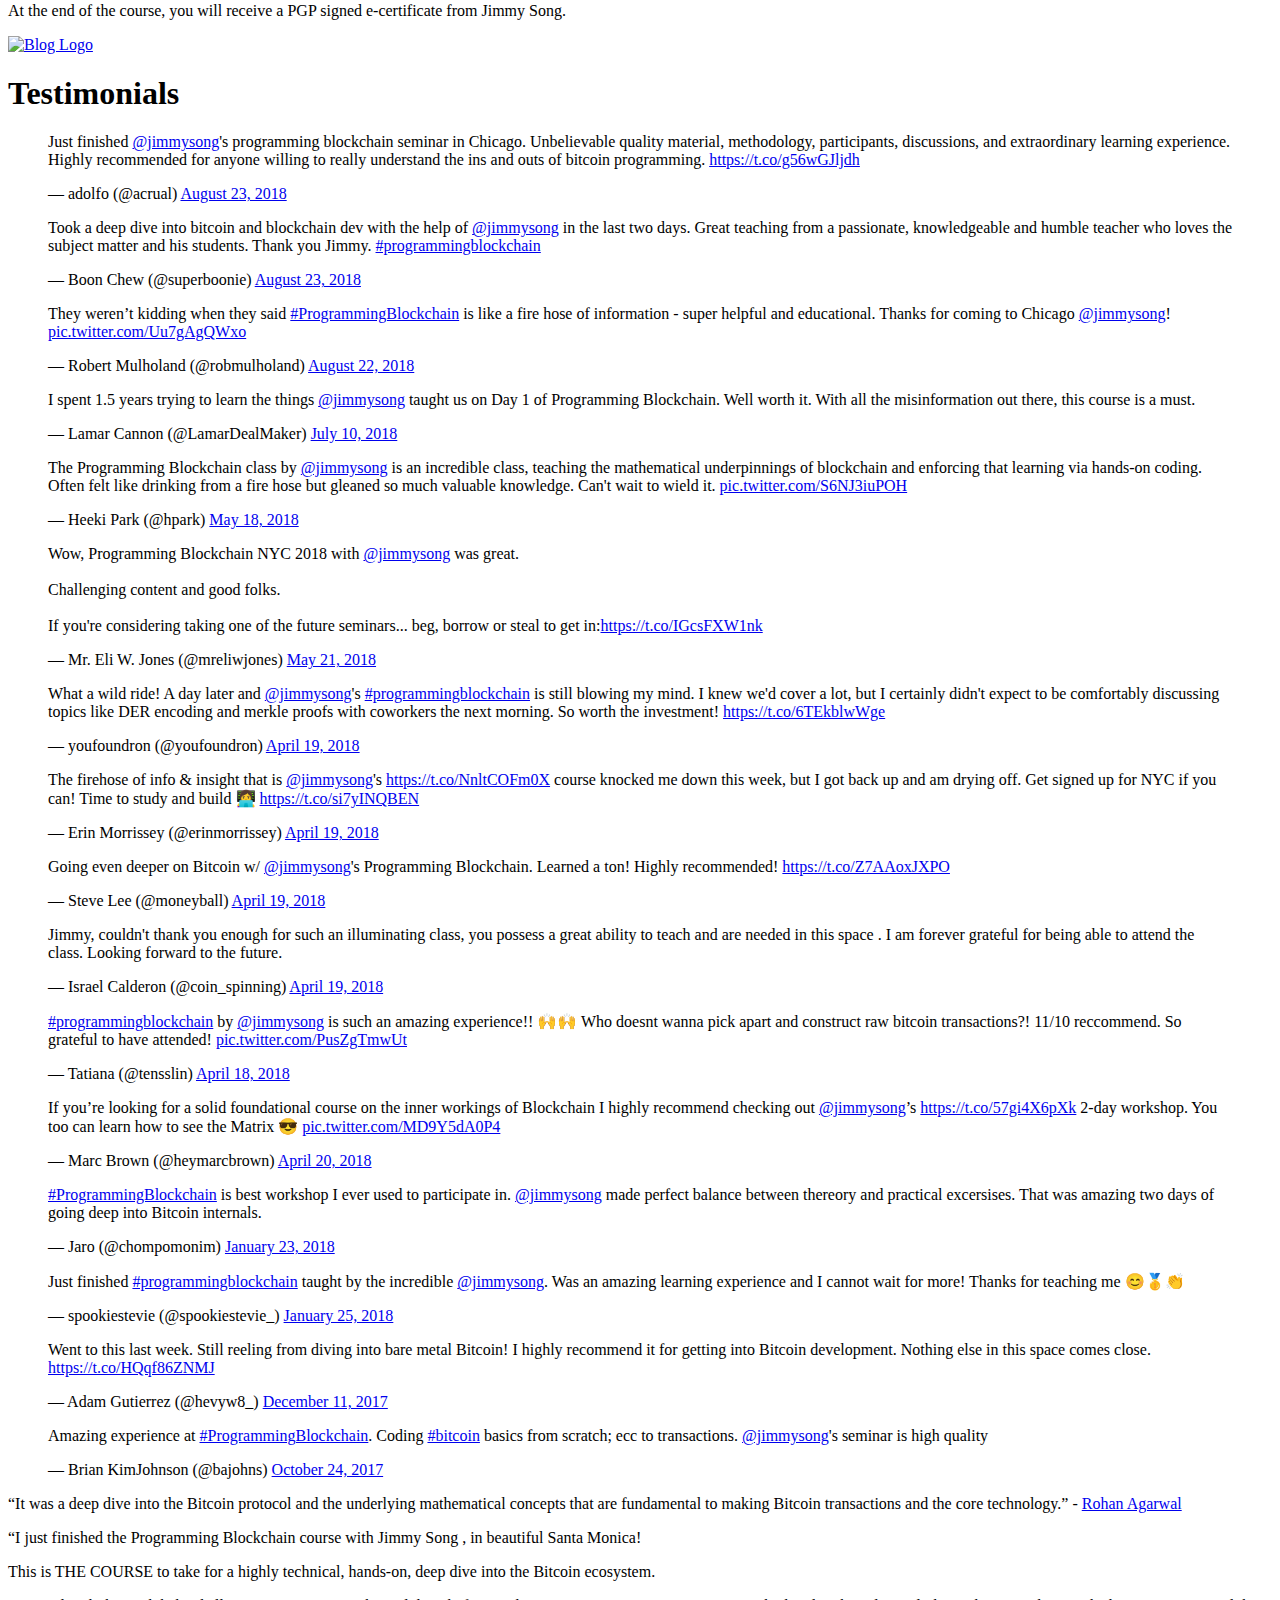
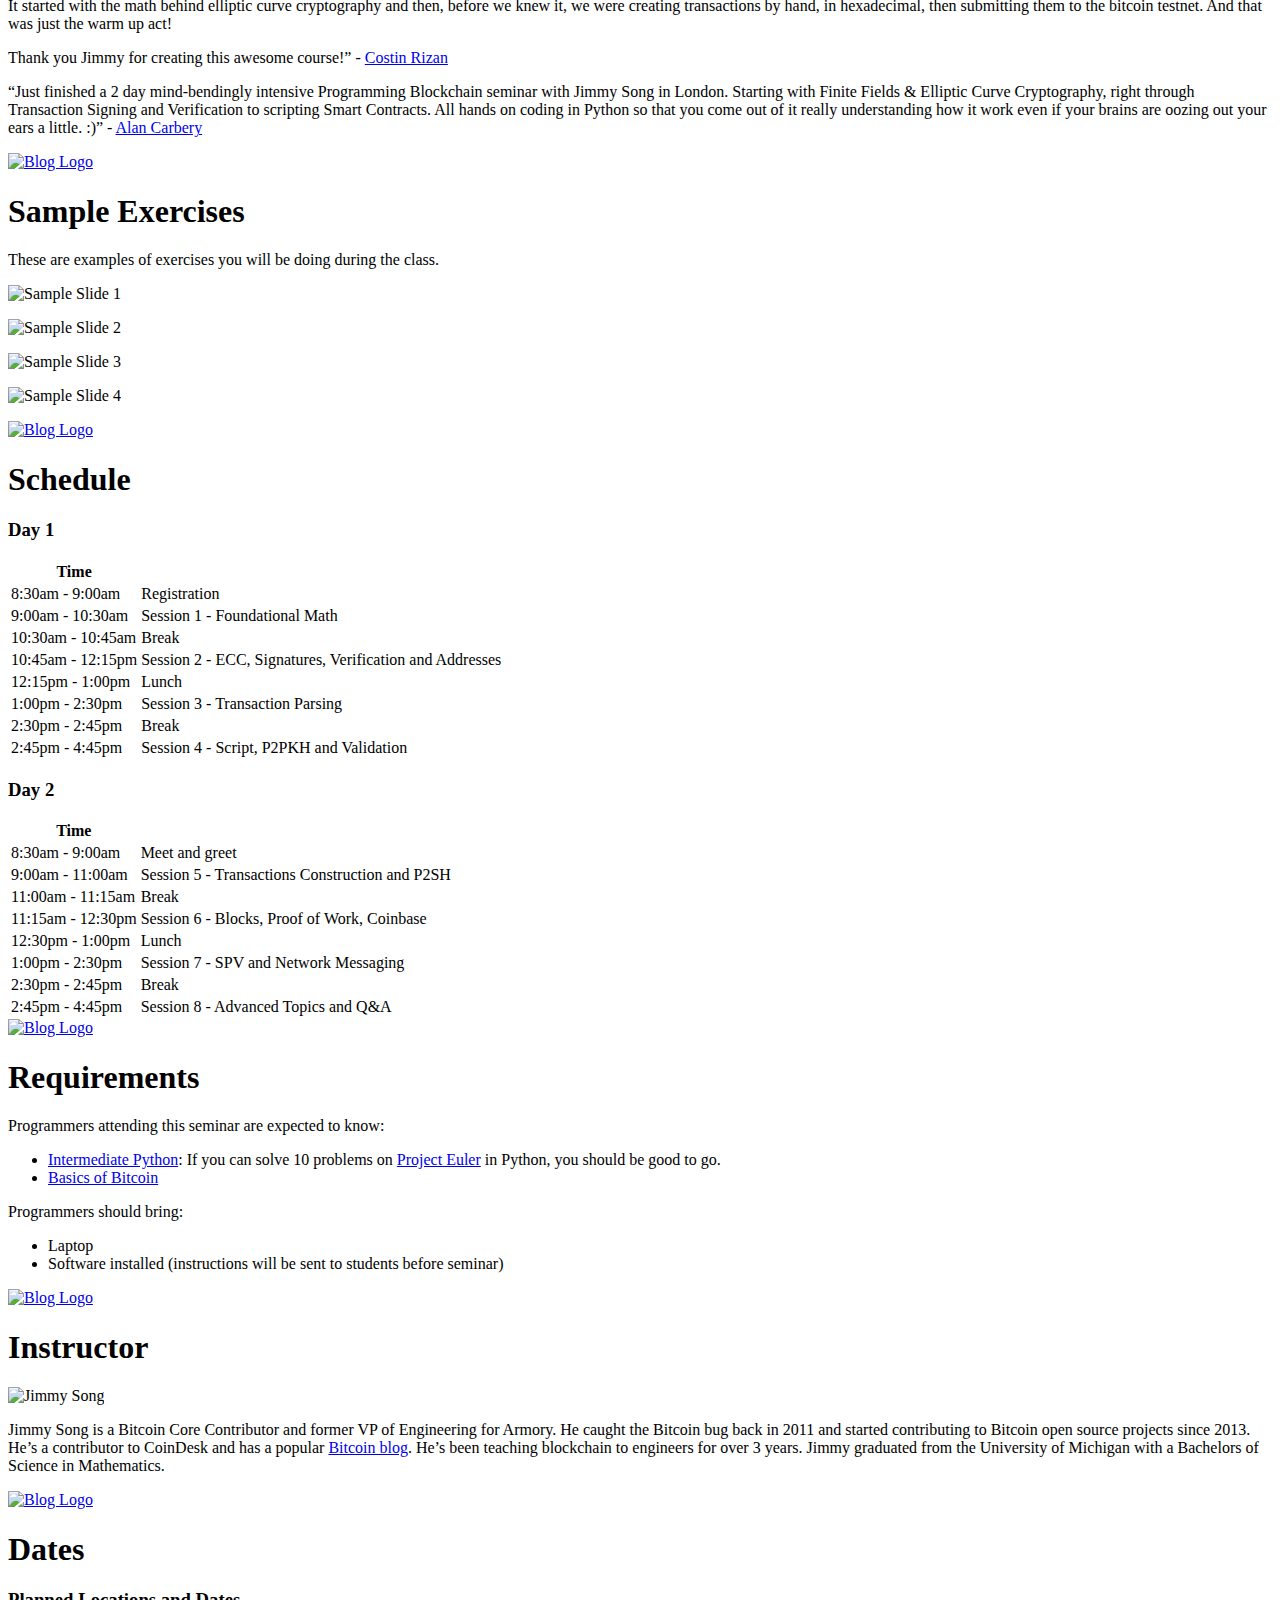
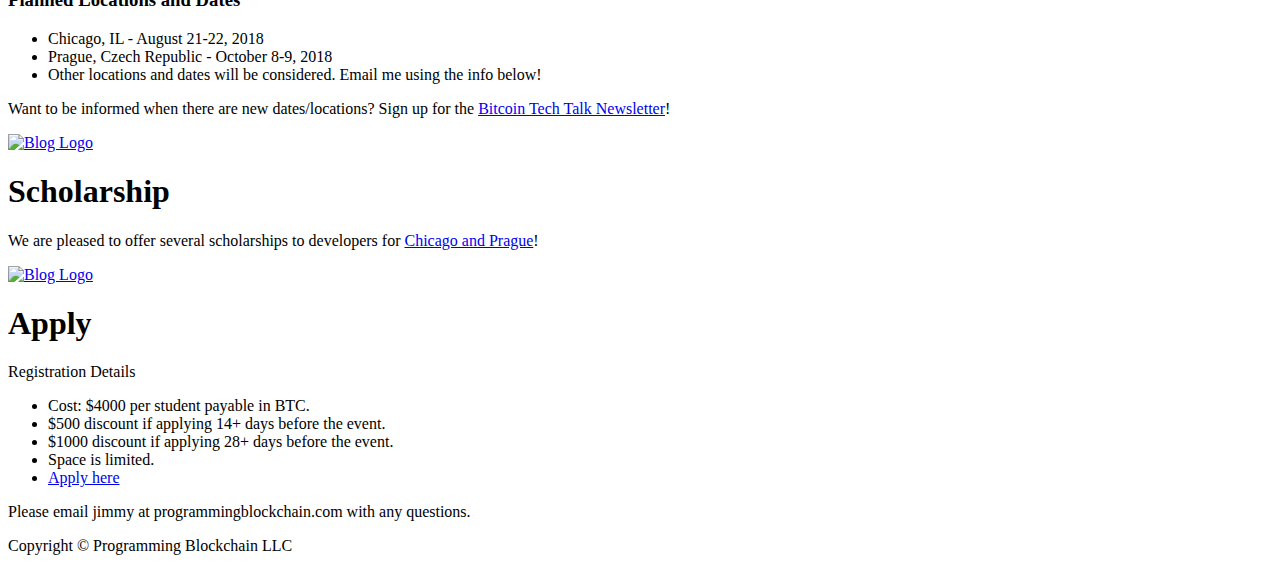
==== commit 836c9897: "new certs" ====
--- a/docs/index.html
+++ b/docs/index.html
@@ -1,6 +1,7 @@
 <!DOCTYPE html>
 <html>
 <head>
+	<meta name="generator" content="Hugo 0.40.1" />
     
     <meta http-equiv="Content-Type" content="text/html" charset="UTF-8" />
     <meta http-equiv="X-UA-Compatible" content="IE=edge,chrome=1" />
@@ -58,7 +59,7 @@
     <section class="post-content">
     
 <div style="position: relative; padding-bottom: 56.25%; padding-top: 30px; height: 0; overflow: hidden;">
-  <iframe src="//www.youtube.com/embed/uY9RkvVepzg" style="position: absolute; top: 0; left: 0; width: 100%; height: 100%;" allowfullscreen frameborder="0"></iframe>
+  <iframe src="//www.youtube.com/embed/uY9RkvVepzg" style="position: absolute; top: 0; left: 0; width: 100%; height: 100%;" allowfullscreen frameborder="0" title="YouTube Video"></iframe>
  </div>
 
 
@@ -148,7 +149,19 @@
     <h1 class="post-title">Testimonials</h1>
 
     <section class="post-content">
-    <blockquote class="twitter-tweet"><p lang="en" dir="ltr">I spent 1.5 years trying to learn the things <a href="https://twitter.com/jimmysong?ref_src=twsrc%5Etfw">@jimmysong</a> taught us on Day 1 of Programming Blockchain. Well worth it. With all the misinformation out there, this course is a must.</p>&mdash; Lamar (@LamarDealMaker) <a href="https://twitter.com/LamarDealMaker/status/1016474144936882176?ref_src=twsrc%5Etfw">July 10, 2018</a></blockquote>
+    <blockquote class="twitter-tweet"><p lang="en" dir="ltr">Just finished <a href="https://twitter.com/jimmysong?ref_src=twsrc%5Etfw">@jimmysong</a>&#39;s programming blockchain seminar in Chicago. Unbelievable quality material, methodology, participants, discussions, and extraordinary learning experience. <br>Highly recommended for anyone willing to really understand the ins and outs of bitcoin programming. <a href="https://t.co/g56wGJljdh">https://t.co/g56wGJljdh</a></p>&mdash; adolfo (@acrual) <a href="https://twitter.com/acrual/status/1032521457866366976?ref_src=twsrc%5Etfw">August 23, 2018</a></blockquote>
+<script async src="https://platform.twitter.com/widgets.js" charset="utf-8"></script>
+
+
+<blockquote class="twitter-tweet"><p lang="en" dir="ltr">Took a deep dive into bitcoin and blockchain dev with the help of <a href="https://twitter.com/jimmysong?ref_src=twsrc%5Etfw">@jimmysong</a> in the last two days. Great teaching from a passionate, knowledgeable and humble teacher who loves the subject matter and his students. Thank you Jimmy. <a href="https://twitter.com/hashtag/programmingblockchain?src=hash&amp;ref_src=twsrc%5Etfw">#programmingblockchain</a></p>&mdash; Boon Chew (@superboonie) <a href="https://twitter.com/superboonie/status/1032421132765417472?ref_src=twsrc%5Etfw">August 23, 2018</a></blockquote>
+<script async src="https://platform.twitter.com/widgets.js" charset="utf-8"></script>
+
+
+<blockquote class="twitter-tweet"><p lang="en" dir="ltr">They weren’t kidding when they said <a href="https://twitter.com/hashtag/ProgrammingBlockchain?src=hash&amp;ref_src=twsrc%5Etfw">#ProgrammingBlockchain</a> is like a fire hose of information - super helpful and educational. Thanks for coming to Chicago <a href="https://twitter.com/jimmysong?ref_src=twsrc%5Etfw">@jimmysong</a>! <a href="https://t.co/Uu7gAgQWxo">pic.twitter.com/Uu7gAgQWxo</a></p>&mdash; Robert Mulholand (@robmulholand) <a href="https://twitter.com/robmulholand/status/1032398153834811392?ref_src=twsrc%5Etfw">August 22, 2018</a></blockquote>
+<script async src="https://platform.twitter.com/widgets.js" charset="utf-8"></script>
+
+
+<blockquote class="twitter-tweet"><p lang="en" dir="ltr">I spent 1.5 years trying to learn the things <a href="https://twitter.com/jimmysong?ref_src=twsrc%5Etfw">@jimmysong</a> taught us on Day 1 of Programming Blockchain. Well worth it. With all the misinformation out there, this course is a must.</p>&mdash; Lamar Cannon (@LamarDealMaker) <a href="https://twitter.com/LamarDealMaker/status/1016474144936882176?ref_src=twsrc%5Etfw">July 10, 2018</a></blockquote>
 <script async src="https://platform.twitter.com/widgets.js" charset="utf-8"></script>
 
 
@@ -160,45 +173,45 @@
 <script async src="https://platform.twitter.com/widgets.js" charset="utf-8"></script>
 
 
-<p><blockquote class="twitter-tweet"><p lang="en" dir="ltr">What a wild ride! A day later and <a href="https://twitter.com/jimmysong?ref_src=twsrc%5Etfw">@jimmysong</a>&#39;s <a href="https://twitter.com/hashtag/programmingblockchain?src=hash&amp;ref_src=twsrc%5Etfw">#programmingblockchain</a> is still blowing my mind. I knew we&#39;d cover a lot, but I certainly didn&#39;t expect to be comfortably discussing topics like DER encoding and merkle proofs with coworkers the next morning. So worth the investment! <a href="https://t.co/6TEkblwWge">https://t.co/6TEkblwWge</a></p>&mdash; youfoundron (@youfoundron) <a href="https://twitter.com/youfoundron/status/987028151040589824?ref_src=twsrc%5Etfw">April 19, 2018</a></blockquote>
-<script async src="https://platform.twitter.com/widgets.js" charset="utf-8"></script>
-</p>
-
-<p><blockquote class="twitter-tweet"><p lang="en" dir="ltr">The firehose of info &amp; insight that is <a href="https://twitter.com/jimmysong?ref_src=twsrc%5Etfw">@jimmysong</a>&#39;s <a href="https://t.co/NnltCOFm0X">https://t.co/NnltCOFm0X</a> course knocked me down this week, but I got back up and am drying off. Get signed up for NYC if you can! Time to study and build 👩‍💻 <a href="https://t.co/si7yINQBEN">https://t.co/si7yINQBEN</a></p>&mdash; Erin Morrissey (@erinmorrissey) <a href="https://twitter.com/erinmorrissey/status/986998976397406214?ref_src=twsrc%5Etfw">April 19, 2018</a></blockquote>
-<script async src="https://platform.twitter.com/widgets.js" charset="utf-8"></script>
-</p>
-
-<p><blockquote class="twitter-tweet"><p lang="en" dir="ltr">Going even deeper on Bitcoin w/ <a href="https://twitter.com/jimmysong?ref_src=twsrc%5Etfw">@jimmysong</a>&#39;s Programming Blockchain. Learned a ton! Highly recommended! <a href="https://t.co/Z7AAoxJXPO">https://t.co/Z7AAoxJXPO</a></p>&mdash; Steve Lee (@moneyball) <a href="https://twitter.com/moneyball/status/986814217935204352?ref_src=twsrc%5Etfw">April 19, 2018</a></blockquote>
-<script async src="https://platform.twitter.com/widgets.js" charset="utf-8"></script>
-</p>
-
-<p><blockquote class="twitter-tweet"><p lang="en" dir="ltr">Jimmy, couldn&#39;t thank you enough for such an illuminating class, you possess a great ability to teach and are needed in this space . I am forever grateful for being able to attend the class. Looking forward to the future.</p>&mdash; Israel Calderon (@coin_spinning) <a href="https://twitter.com/coin_spinning/status/986795175719583744?ref_src=twsrc%5Etfw">April 19, 2018</a></blockquote>
-<script async src="https://platform.twitter.com/widgets.js" charset="utf-8"></script>
-</p>
-
-<p><blockquote class="twitter-tweet"><p lang="en" dir="ltr"><a href="https://twitter.com/hashtag/programmingblockchain?src=hash&amp;ref_src=twsrc%5Etfw">#programmingblockchain</a> by <a href="https://twitter.com/jimmysong?ref_src=twsrc%5Etfw">@jimmysong</a> is such an amazing experience!! 🙌🙌 Who doesnt wanna pick apart and construct raw bitcoin transactions?! 11/10 reccommend. So grateful to have attended! <a href="https://t.co/PusZgTmwUt">pic.twitter.com/PusZgTmwUt</a></p>&mdash; Tatiana (@tensslin) <a href="https://twitter.com/tensslin/status/986739196915167232?ref_src=twsrc%5Etfw">April 18, 2018</a></blockquote>
-<script async src="https://platform.twitter.com/widgets.js" charset="utf-8"></script>
-</p>
-
-<p><blockquote class="twitter-tweet"><p lang="en" dir="ltr">If you’re looking for a solid foundational course on the inner workings of Blockchain I highly recommend checking out  <a href="https://twitter.com/jimmysong?ref_src=twsrc%5Etfw">@jimmysong</a>’s <a href="https://t.co/57gi4X6pXk">https://t.co/57gi4X6pXk</a> 2-day workshop. You too can learn how to see the Matrix 😎 <a href="https://t.co/MD9Y5dA0P4">pic.twitter.com/MD9Y5dA0P4</a></p>&mdash; Marc Brown (@heymarcbrown) <a href="https://twitter.com/heymarcbrown/status/987445074677174273?ref_src=twsrc%5Etfw">April 20, 2018</a></blockquote>
-<script async src="https://platform.twitter.com/widgets.js" charset="utf-8"></script>
-</p>
-
-<p><blockquote class="twitter-tweet"><p lang="en" dir="ltr"><a href="https://twitter.com/hashtag/ProgrammingBlockchain?src=hash&amp;ref_src=twsrc%5Etfw">#ProgrammingBlockchain</a> is best workshop I ever used to participate in. <a href="https://twitter.com/jimmysong?ref_src=twsrc%5Etfw">@jimmysong</a> made perfect balance between thereory and practical excersises. That was amazing two days of going deep into Bitcoin internals.</p>&mdash; Jaro (@chompomonim) <a href="https://twitter.com/chompomonim/status/955872623136792578?ref_src=twsrc%5Etfw">January 23, 2018</a></blockquote>
-<script async src="https://platform.twitter.com/widgets.js" charset="utf-8"></script>
-</p>
-
-<p><blockquote class="twitter-tweet"><p lang="en" dir="ltr">Just finished <a href="https://twitter.com/hashtag/programmingblockchain?src=hash&amp;ref_src=twsrc%5Etfw">#programmingblockchain</a> taught by the incredible <a href="https://twitter.com/jimmysong?ref_src=twsrc%5Etfw">@jimmysong</a>. Was an amazing learning experience and I cannot wait for more! Thanks for teaching me 😊🥇👏</p>&mdash; Anand Patel (@anandpatel___) <a href="https://twitter.com/anandpatel___/status/956556202611302401?ref_src=twsrc%5Etfw">January 25, 2018</a></blockquote>
-<script async src="https://platform.twitter.com/widgets.js" charset="utf-8"></script>
-</p>
-
-<p><blockquote class="twitter-tweet"><p lang="en" dir="ltr">Went to this last week. Still reeling from diving into bare metal Bitcoin! I highly recommend it for getting into Bitcoin development. Nothing else in this space comes close. <a href="https://t.co/HQqf86ZNMJ">https://t.co/HQqf86ZNMJ</a></p>&mdash; adam (@hevyw8_) <a href="https://twitter.com/hevyw8_/status/940290675110793216?ref_src=twsrc%5Etfw">December 11, 2017</a></blockquote>
-<script async src="https://platform.twitter.com/widgets.js" charset="utf-8"></script>
-</p>
-
-<p><blockquote class="twitter-tweet"><p lang="en" dir="ltr">Amazing experience at <a href="https://twitter.com/hashtag/ProgrammingBlockchain?src=hash&amp;ref_src=twsrc%5Etfw">#ProgrammingBlockchain</a>. Coding <a href="https://twitter.com/hashtag/bitcoin?src=hash&amp;ref_src=twsrc%5Etfw">#bitcoin</a> basics from scratch; ecc to transactions. <a href="https://twitter.com/jimmysong?ref_src=twsrc%5Etfw">@jimmysong</a>&#39;s seminar is high quality</p>&mdash; Brian KimJohnson (@bajohns) <a href="https://twitter.com/bajohns/status/922668179125653504?ref_src=twsrc%5Etfw">October 24, 2017</a></blockquote>
-<script async src="https://platform.twitter.com/widgets.js" charset="utf-8"></script>
-</p>
+<blockquote class="twitter-tweet"><p lang="en" dir="ltr">What a wild ride! A day later and <a href="https://twitter.com/jimmysong?ref_src=twsrc%5Etfw">@jimmysong</a>&#39;s <a href="https://twitter.com/hashtag/programmingblockchain?src=hash&amp;ref_src=twsrc%5Etfw">#programmingblockchain</a> is still blowing my mind. I knew we&#39;d cover a lot, but I certainly didn&#39;t expect to be comfortably discussing topics like DER encoding and merkle proofs with coworkers the next morning. So worth the investment! <a href="https://t.co/6TEkblwWge">https://t.co/6TEkblwWge</a></p>&mdash; youfoundron (@youfoundron) <a href="https://twitter.com/youfoundron/status/987028151040589824?ref_src=twsrc%5Etfw">April 19, 2018</a></blockquote>
+<script async src="https://platform.twitter.com/widgets.js" charset="utf-8"></script>
+
+
+<blockquote class="twitter-tweet"><p lang="en" dir="ltr">The firehose of info &amp; insight that is <a href="https://twitter.com/jimmysong?ref_src=twsrc%5Etfw">@jimmysong</a>&#39;s <a href="https://t.co/NnltCOFm0X">https://t.co/NnltCOFm0X</a> course knocked me down this week, but I got back up and am drying off. Get signed up for NYC if you can! Time to study and build 👩‍💻 <a href="https://t.co/si7yINQBEN">https://t.co/si7yINQBEN</a></p>&mdash; Erin Morrissey (@erinmorrissey) <a href="https://twitter.com/erinmorrissey/status/986998976397406214?ref_src=twsrc%5Etfw">April 19, 2018</a></blockquote>
+<script async src="https://platform.twitter.com/widgets.js" charset="utf-8"></script>
+
+
+<blockquote class="twitter-tweet"><p lang="en" dir="ltr">Going even deeper on Bitcoin w/ <a href="https://twitter.com/jimmysong?ref_src=twsrc%5Etfw">@jimmysong</a>&#39;s Programming Blockchain. Learned a ton! Highly recommended! <a href="https://t.co/Z7AAoxJXPO">https://t.co/Z7AAoxJXPO</a></p>&mdash; Steve Lee (@moneyball) <a href="https://twitter.com/moneyball/status/986814217935204352?ref_src=twsrc%5Etfw">April 19, 2018</a></blockquote>
+<script async src="https://platform.twitter.com/widgets.js" charset="utf-8"></script>
+
+
+<blockquote class="twitter-tweet"><p lang="en" dir="ltr">Jimmy, couldn&#39;t thank you enough for such an illuminating class, you possess a great ability to teach and are needed in this space . I am forever grateful for being able to attend the class. Looking forward to the future.</p>&mdash; Israel Calderon (@coin_spinning) <a href="https://twitter.com/coin_spinning/status/986795175719583744?ref_src=twsrc%5Etfw">April 19, 2018</a></blockquote>
+<script async src="https://platform.twitter.com/widgets.js" charset="utf-8"></script>
+
+
+<blockquote class="twitter-tweet"><p lang="en" dir="ltr"><a href="https://twitter.com/hashtag/programmingblockchain?src=hash&amp;ref_src=twsrc%5Etfw">#programmingblockchain</a> by <a href="https://twitter.com/jimmysong?ref_src=twsrc%5Etfw">@jimmysong</a> is such an amazing experience!! 🙌🙌 Who doesnt wanna pick apart and construct raw bitcoin transactions?! 11/10 reccommend. So grateful to have attended! <a href="https://t.co/PusZgTmwUt">pic.twitter.com/PusZgTmwUt</a></p>&mdash; Tatiana (@tensslin) <a href="https://twitter.com/tensslin/status/986739196915167232?ref_src=twsrc%5Etfw">April 18, 2018</a></blockquote>
+<script async src="https://platform.twitter.com/widgets.js" charset="utf-8"></script>
+
+
+<blockquote class="twitter-tweet"><p lang="en" dir="ltr">If you’re looking for a solid foundational course on the inner workings of Blockchain I highly recommend checking out  <a href="https://twitter.com/jimmysong?ref_src=twsrc%5Etfw">@jimmysong</a>’s <a href="https://t.co/57gi4X6pXk">https://t.co/57gi4X6pXk</a> 2-day workshop. You too can learn how to see the Matrix 😎 <a href="https://t.co/MD9Y5dA0P4">pic.twitter.com/MD9Y5dA0P4</a></p>&mdash; Marc Brown (@heymarcbrown) <a href="https://twitter.com/heymarcbrown/status/987445074677174273?ref_src=twsrc%5Etfw">April 20, 2018</a></blockquote>
+<script async src="https://platform.twitter.com/widgets.js" charset="utf-8"></script>
+
+
+<blockquote class="twitter-tweet"><p lang="en" dir="ltr"><a href="https://twitter.com/hashtag/ProgrammingBlockchain?src=hash&amp;ref_src=twsrc%5Etfw">#ProgrammingBlockchain</a> is best workshop I ever used to participate in. <a href="https://twitter.com/jimmysong?ref_src=twsrc%5Etfw">@jimmysong</a> made perfect balance between thereory and practical excersises. That was amazing two days of going deep into Bitcoin internals.</p>&mdash; Jaro (@chompomonim) <a href="https://twitter.com/chompomonim/status/955872623136792578?ref_src=twsrc%5Etfw">January 23, 2018</a></blockquote>
+<script async src="https://platform.twitter.com/widgets.js" charset="utf-8"></script>
+
+
+<blockquote class="twitter-tweet"><p lang="en" dir="ltr">Just finished <a href="https://twitter.com/hashtag/programmingblockchain?src=hash&amp;ref_src=twsrc%5Etfw">#programmingblockchain</a> taught by the incredible <a href="https://twitter.com/jimmysong?ref_src=twsrc%5Etfw">@jimmysong</a>. Was an amazing learning experience and I cannot wait for more! Thanks for teaching me 😊🥇👏</p>&mdash; spookiestevie (@spookiestevie_) <a href="https://twitter.com/spookiestevie_/status/956556202611302401?ref_src=twsrc%5Etfw">January 25, 2018</a></blockquote>
+<script async src="https://platform.twitter.com/widgets.js" charset="utf-8"></script>
+
+
+<blockquote class="twitter-tweet"><p lang="en" dir="ltr">Went to this last week. Still reeling from diving into bare metal Bitcoin! I highly recommend it for getting into Bitcoin development. Nothing else in this space comes close. <a href="https://t.co/HQqf86ZNMJ">https://t.co/HQqf86ZNMJ</a></p>&mdash; Adam Gutierrez (@hevyw8_) <a href="https://twitter.com/hevyw8_/status/940290675110793216?ref_src=twsrc%5Etfw">December 11, 2017</a></blockquote>
+<script async src="https://platform.twitter.com/widgets.js" charset="utf-8"></script>
+
+
+<blockquote class="twitter-tweet"><p lang="en" dir="ltr">Amazing experience at <a href="https://twitter.com/hashtag/ProgrammingBlockchain?src=hash&amp;ref_src=twsrc%5Etfw">#ProgrammingBlockchain</a>. Coding <a href="https://twitter.com/hashtag/bitcoin?src=hash&amp;ref_src=twsrc%5Etfw">#bitcoin</a> basics from scratch; ecc to transactions. <a href="https://twitter.com/jimmysong?ref_src=twsrc%5Etfw">@jimmysong</a>&#39;s seminar is high quality</p>&mdash; Brian KimJohnson (@bajohns) <a href="https://twitter.com/bajohns/status/922668179125653504?ref_src=twsrc%5Etfw">October 24, 2017</a></blockquote>
+<script async src="https://platform.twitter.com/widgets.js" charset="utf-8"></script>
+
 
 <p>&ldquo;It was a deep dive into the Bitcoin protocol and the underlying mathematical concepts that are fundamental to making Bitcoin transactions and the core technology.&rdquo; - <a href="https://medium.com/a7v-co/my-programming-blockchain-experience-d74e7a5b4a64">Rohan Agarwal</a></p>
 
@@ -282,7 +295,7 @@
     <section class="post-content">
     
 
-<h3 id="day-1:6b0be342d4ab5efd25856c2371c7688a">Day 1</h3>
+<h3 id="day-1">Day 1</h3>
 
 <table>
 <thead>
@@ -335,7 +348,7 @@
 </tbody>
 </table>
 
-<h3 id="day-2:6b0be342d4ab5efd25856c2371c7688a">Day 2</h3>
+<h3 id="day-2">Day 2</h3>
 
 <table>
 <thead>
@@ -428,7 +441,8 @@
 
 <ul>
 <li>Laptop</li>
-<li>Software installed (instructions will be sent to students before seminar)</li>
+<li>Software installed (instructions will be sent to students before seminar)
+<br /></li>
 </ul>
 
     </section>
@@ -495,7 +509,7 @@
     <section class="post-content">
     
 
-<h3 id="planned-locations-and-dates:b659d06311f64e3a6e217223e606256c">Planned Locations and Dates</h3>
+<h3 id="planned-locations-and-dates">Planned Locations and Dates</h3>
 
 <ul>
 <li>Chicago, IL - August 21-22, 2018</li>
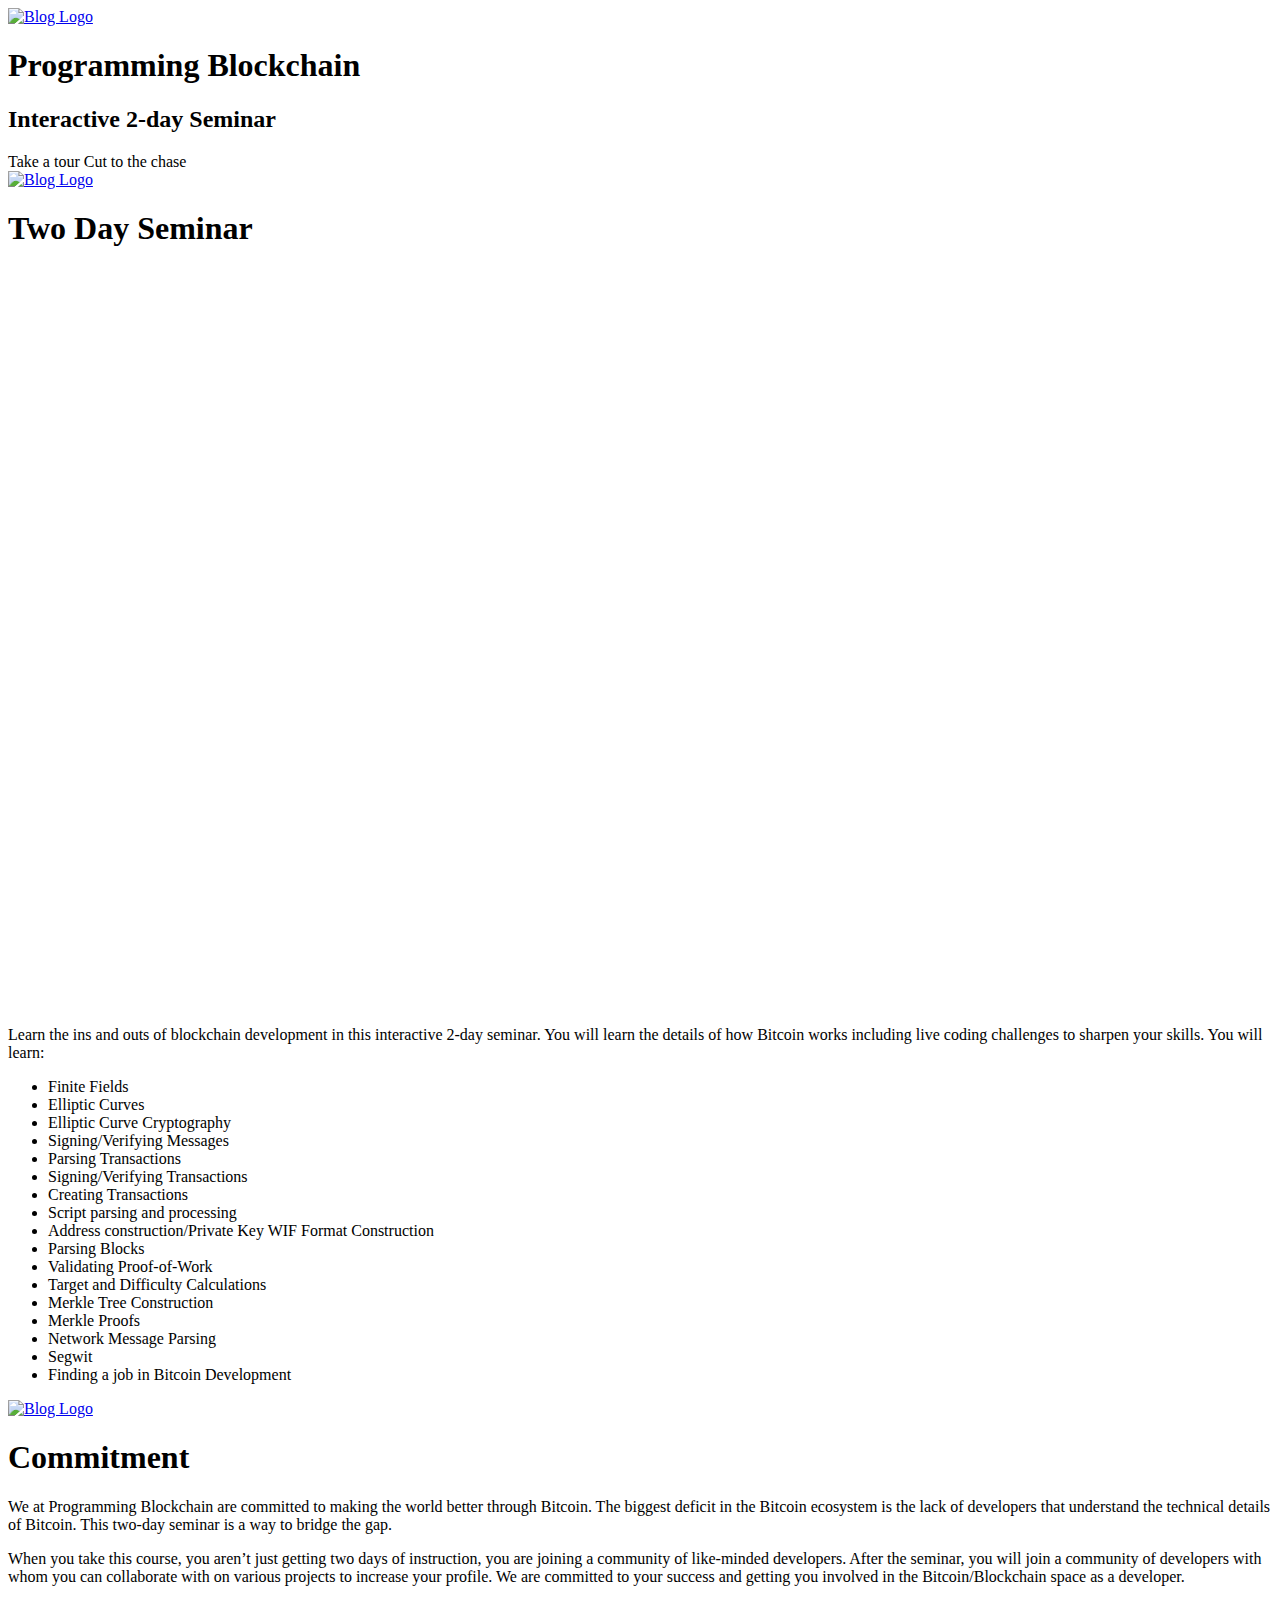
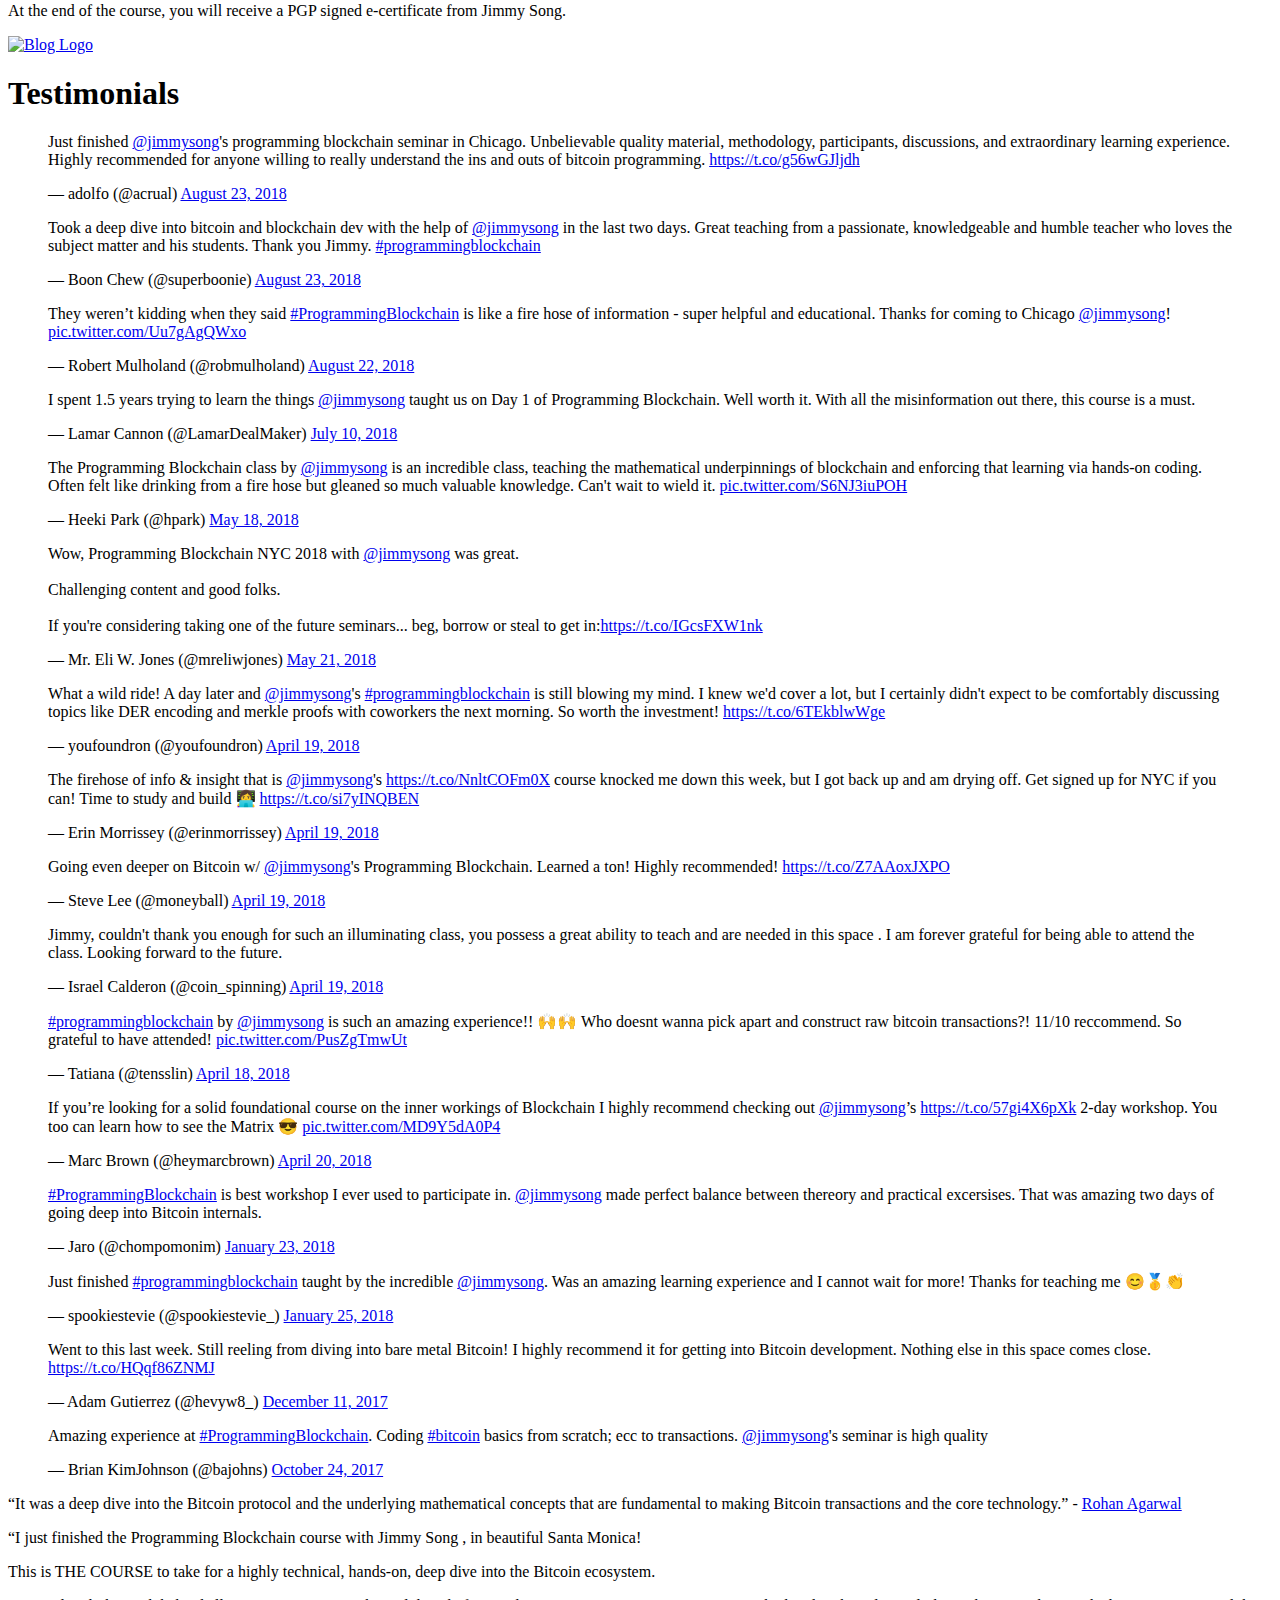
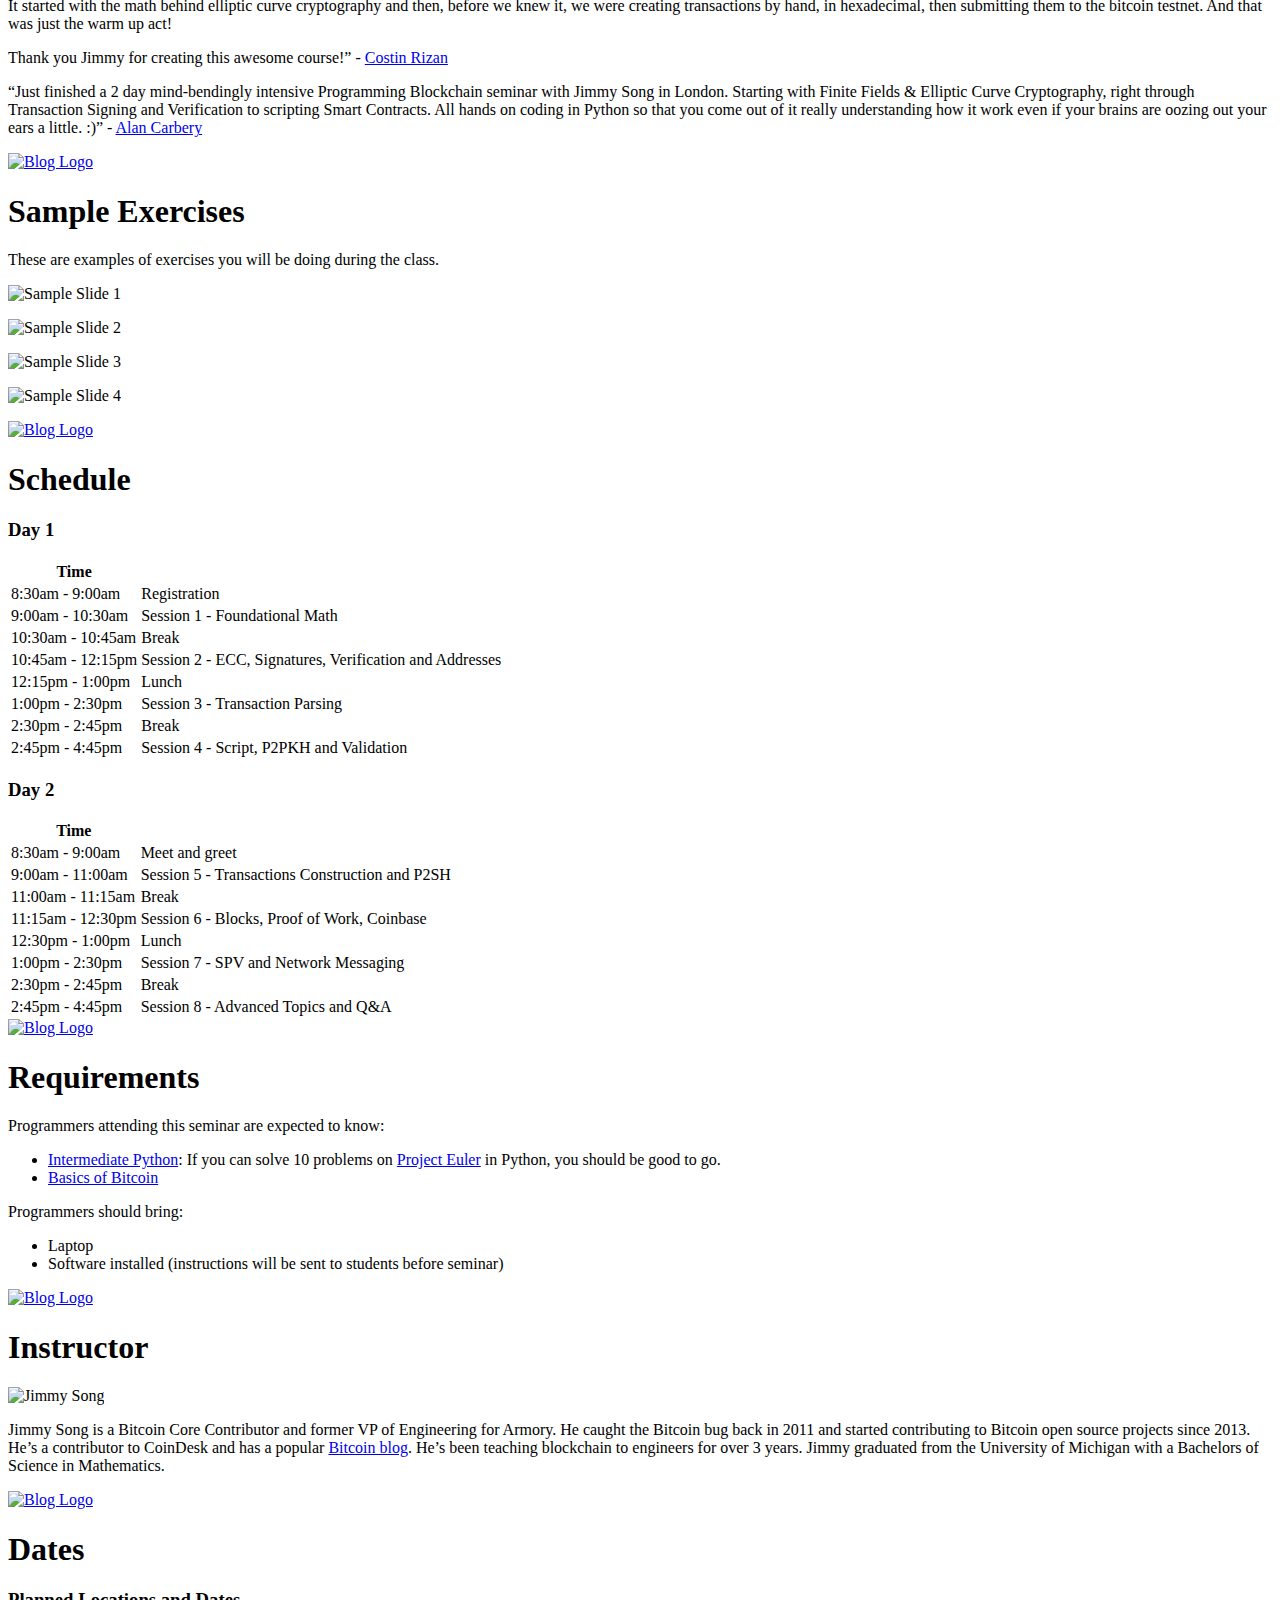
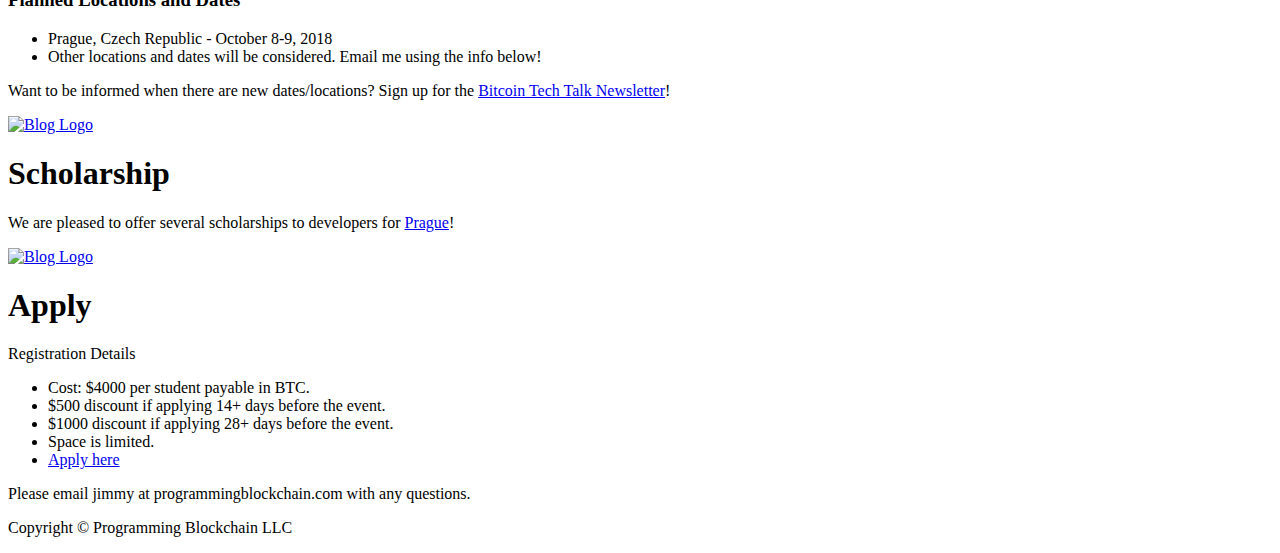
==== commit 569ec8a4: "removed chicago from the whole thing" ====
--- a/docs/index.html
+++ b/docs/index.html
@@ -512,7 +512,6 @@
 <h3 id="planned-locations-and-dates">Planned Locations and Dates</h3>
 
 <ul>
-<li>Chicago, IL - August 21-22, 2018</li>
 <li>Prague, Czech Republic - October 8-9, 2018</li>
 <li>Other locations and dates will be considered. Email me using the info below!</li>
 </ul>
@@ -548,7 +547,7 @@
     <h1 class="post-title">Scholarship</h1>
 
     <section class="post-content">
-    <p>We are pleased to offer several scholarships to developers for <a href="https://docs.google.com/forms/d/e/1FAIpQLSda5XZi3ygWQPKO4uQa3rQrMpvXTLnWmvUJfkl320UAV4BETw/viewform">Chicago and Prague</a>!</p>
+    <p>We are pleased to offer several scholarships to developers for <a href="https://docs.google.com/forms/d/e/1FAIpQLSda5XZi3ygWQPKO4uQa3rQrMpvXTLnWmvUJfkl320UAV4BETw/viewform">Prague</a>!</p>
 
     </section>
 
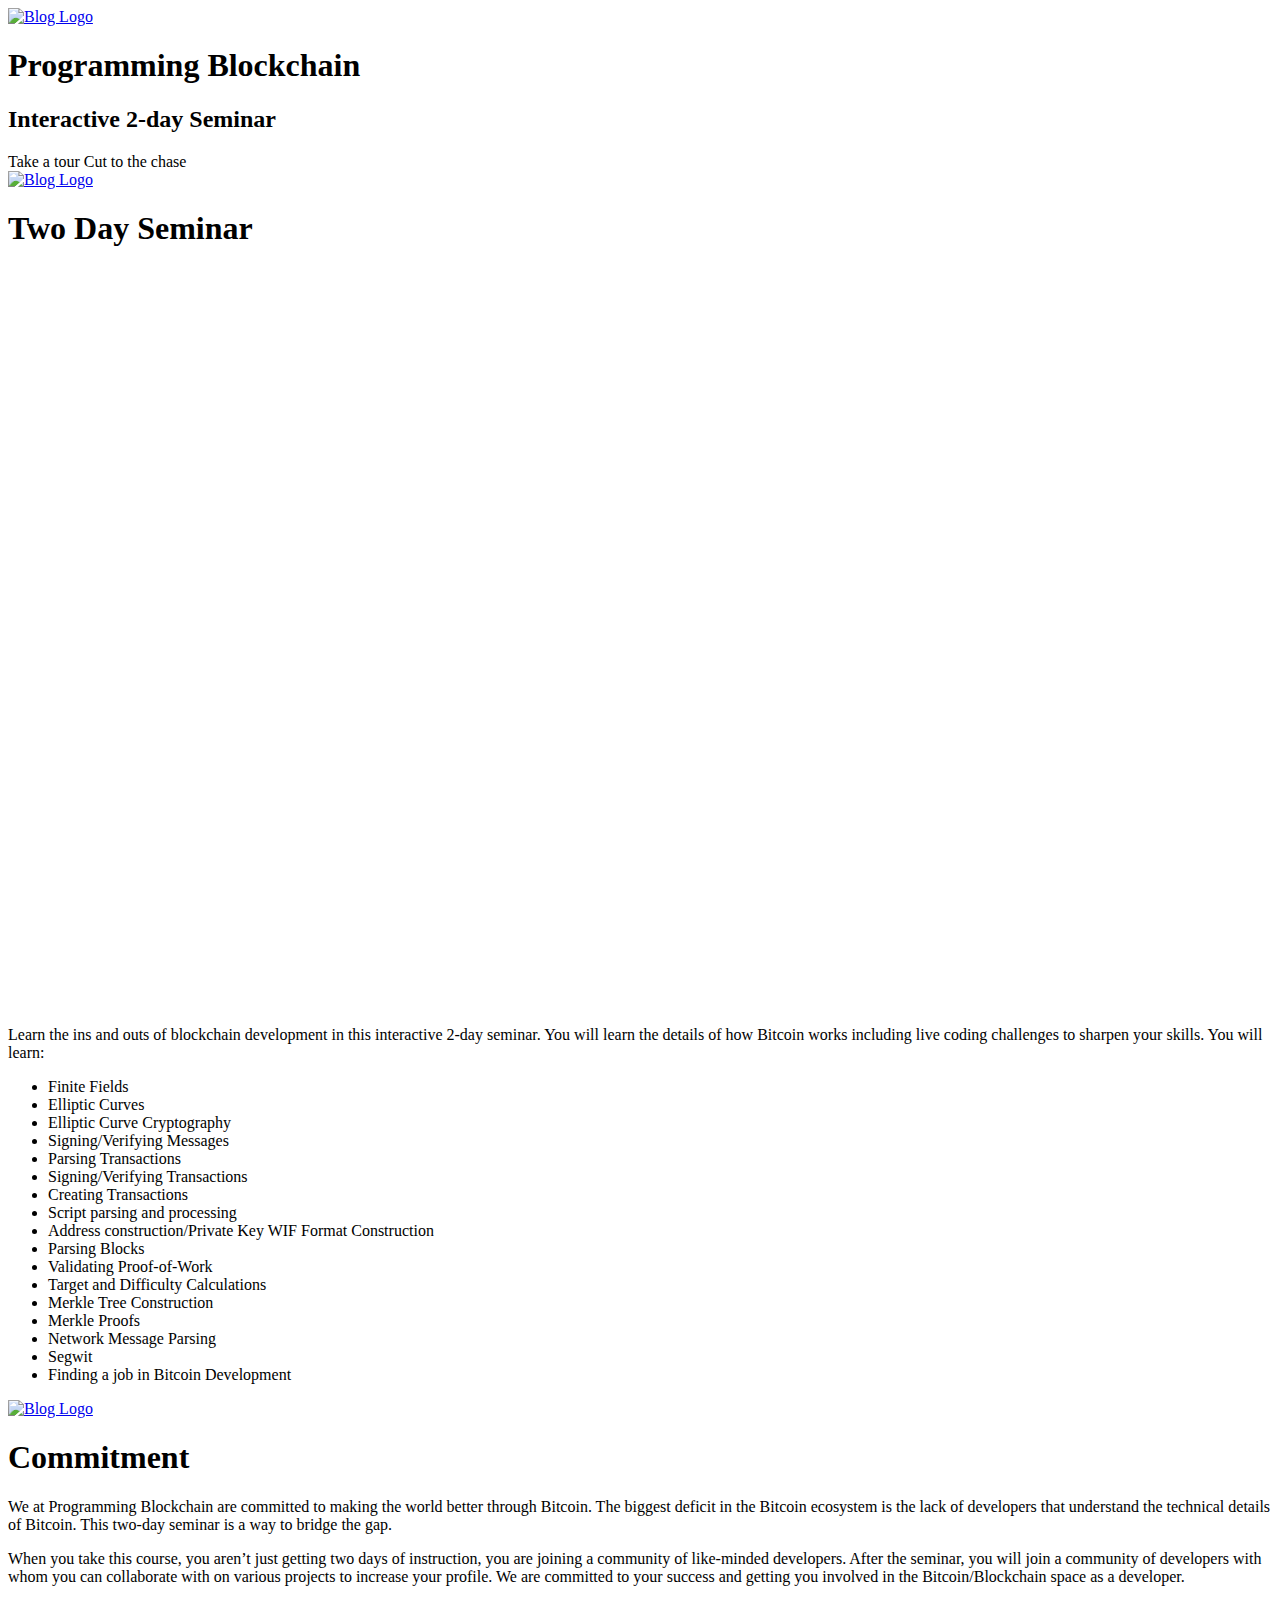
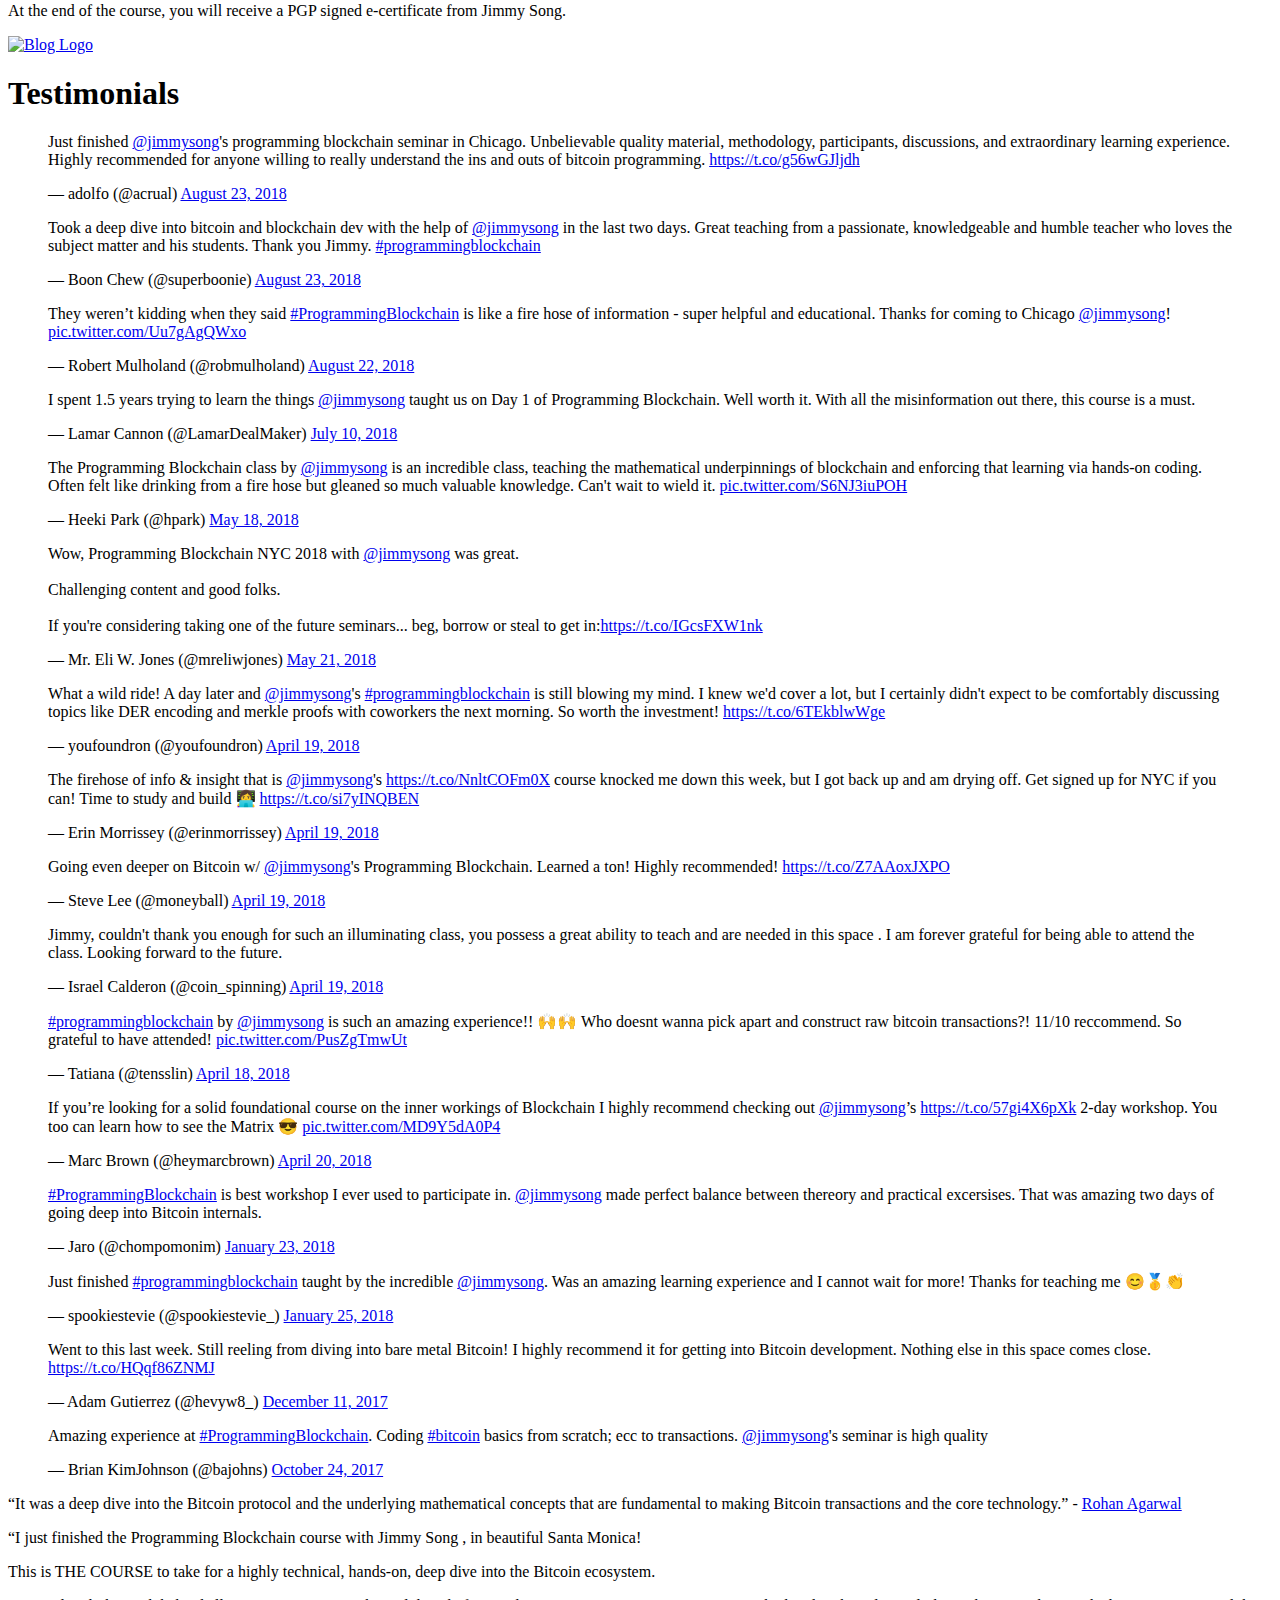
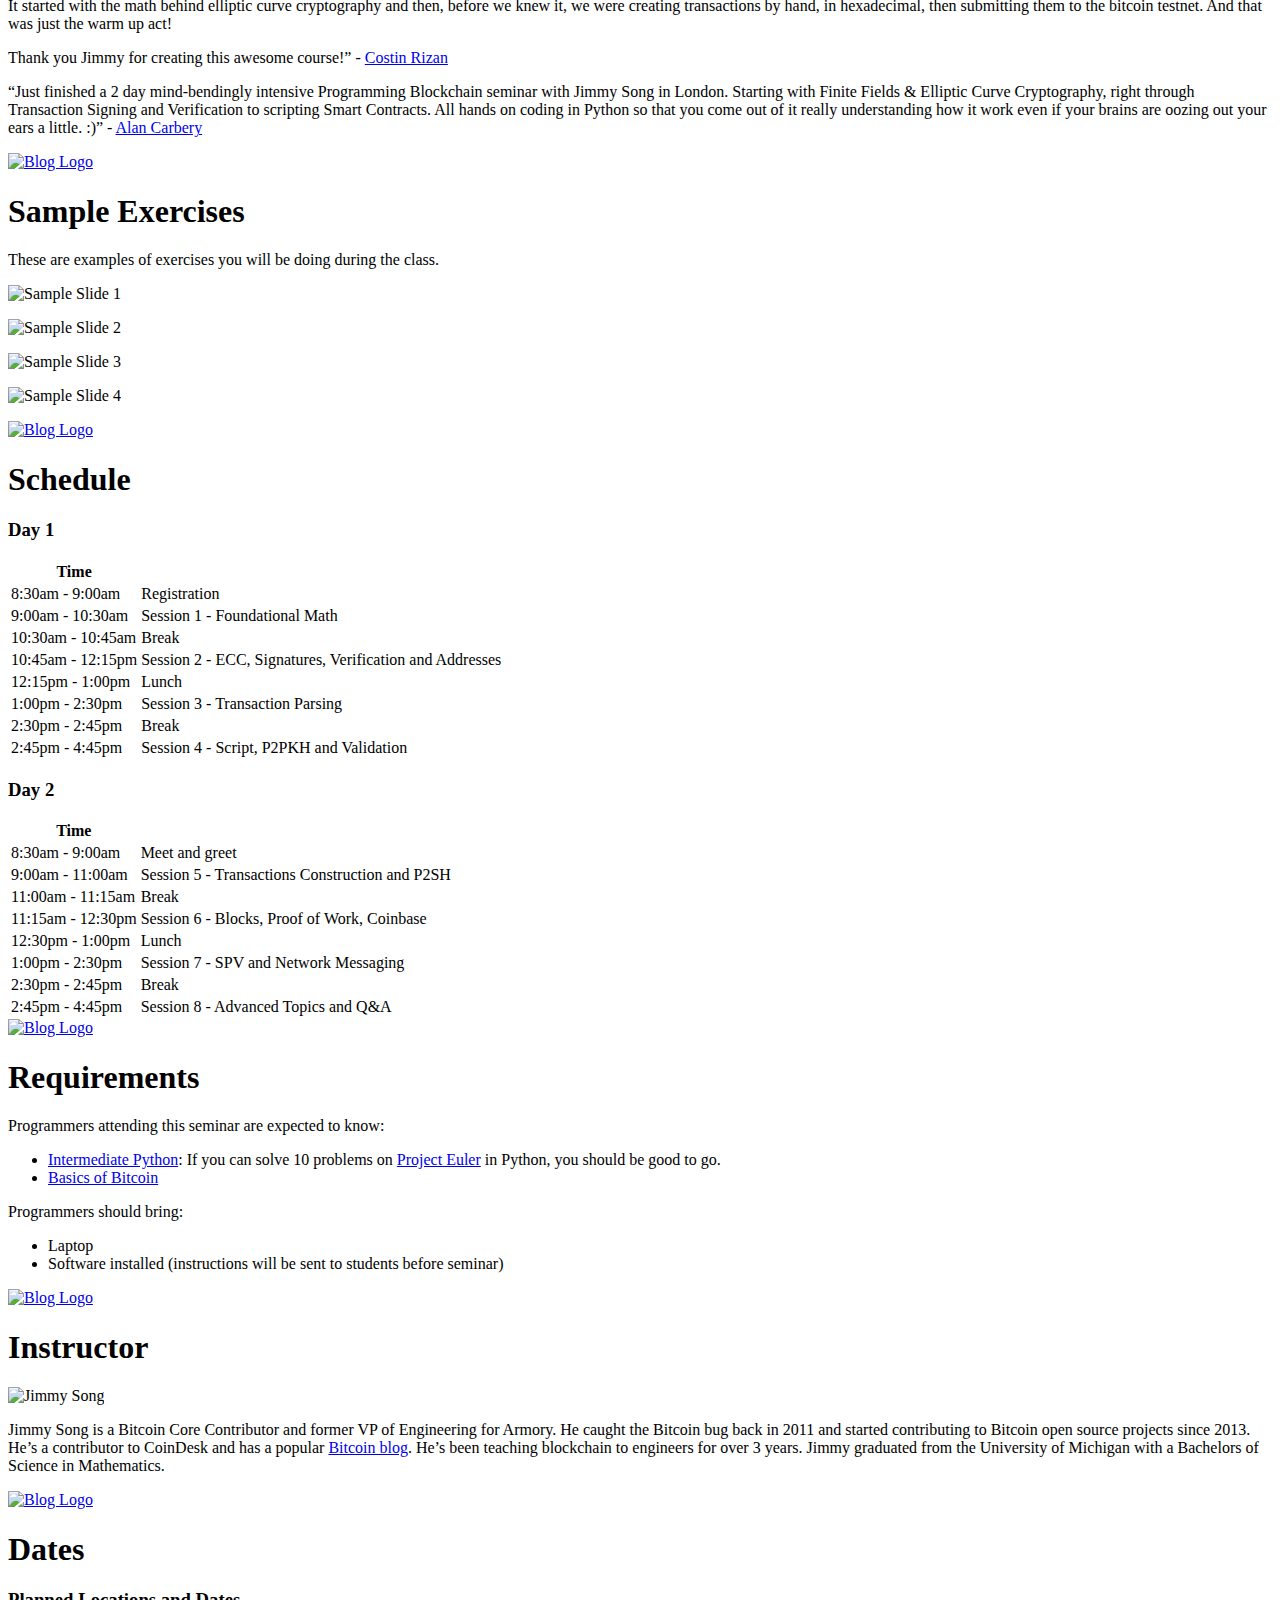
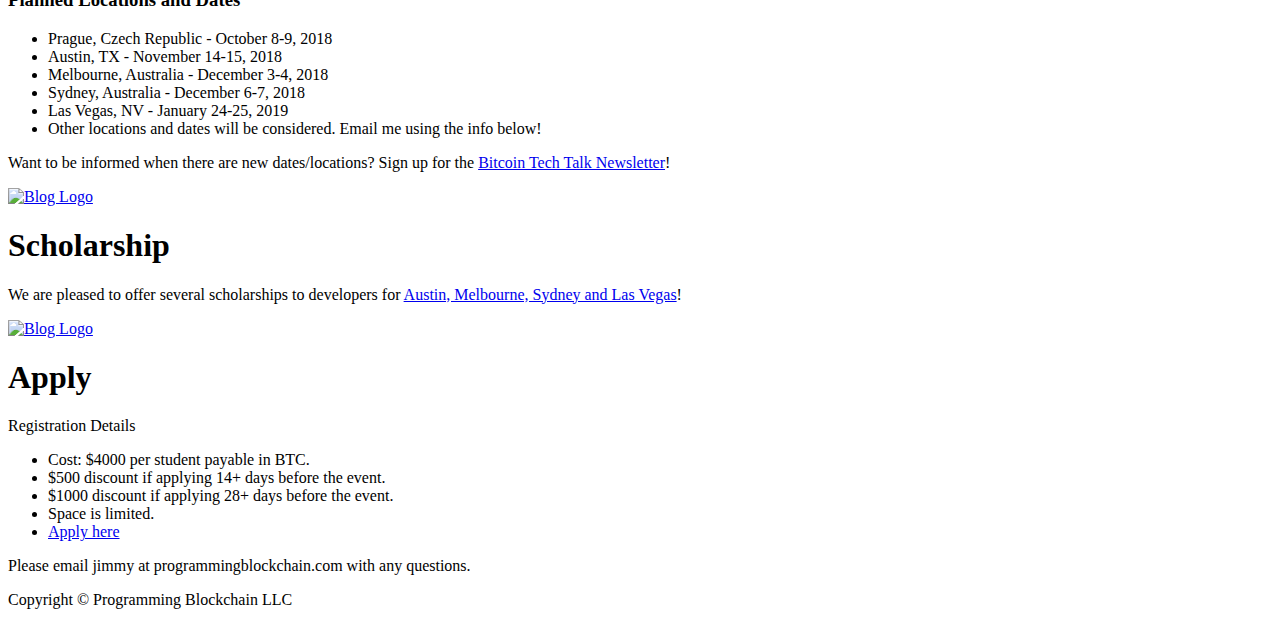
==== commit bbd6d384: "Added winter locations" ====
--- a/docs/index.html
+++ b/docs/index.html
@@ -513,6 +513,10 @@
 
 <ul>
 <li>Prague, Czech Republic - October 8-9, 2018</li>
+<li>Austin, TX - November 14-15, 2018</li>
+<li>Melbourne, Australia - December 3-4, 2018</li>
+<li>Sydney, Australia - December 6-7, 2018</li>
+<li>Las Vegas, NV - January 24-25, 2019</li>
 <li>Other locations and dates will be considered. Email me using the info below!</li>
 </ul>
 
@@ -547,7 +551,7 @@
     <h1 class="post-title">Scholarship</h1>
 
     <section class="post-content">
-    <p>We are pleased to offer several scholarships to developers for <a href="https://docs.google.com/forms/d/e/1FAIpQLSda5XZi3ygWQPKO4uQa3rQrMpvXTLnWmvUJfkl320UAV4BETw/viewform">Prague</a>!</p>
+    <p>We are pleased to offer several scholarships to developers for <a href="https://docs.google.com/forms/d/e/1FAIpQLSdYXFqhH-IGTRBwiUWiH6fnNoXibUzGRUeuQ_sT0R7LKytUmA/viewform">Austin, Melbourne, Sydney and Las Vegas</a>!</p>
 
     </section>
 
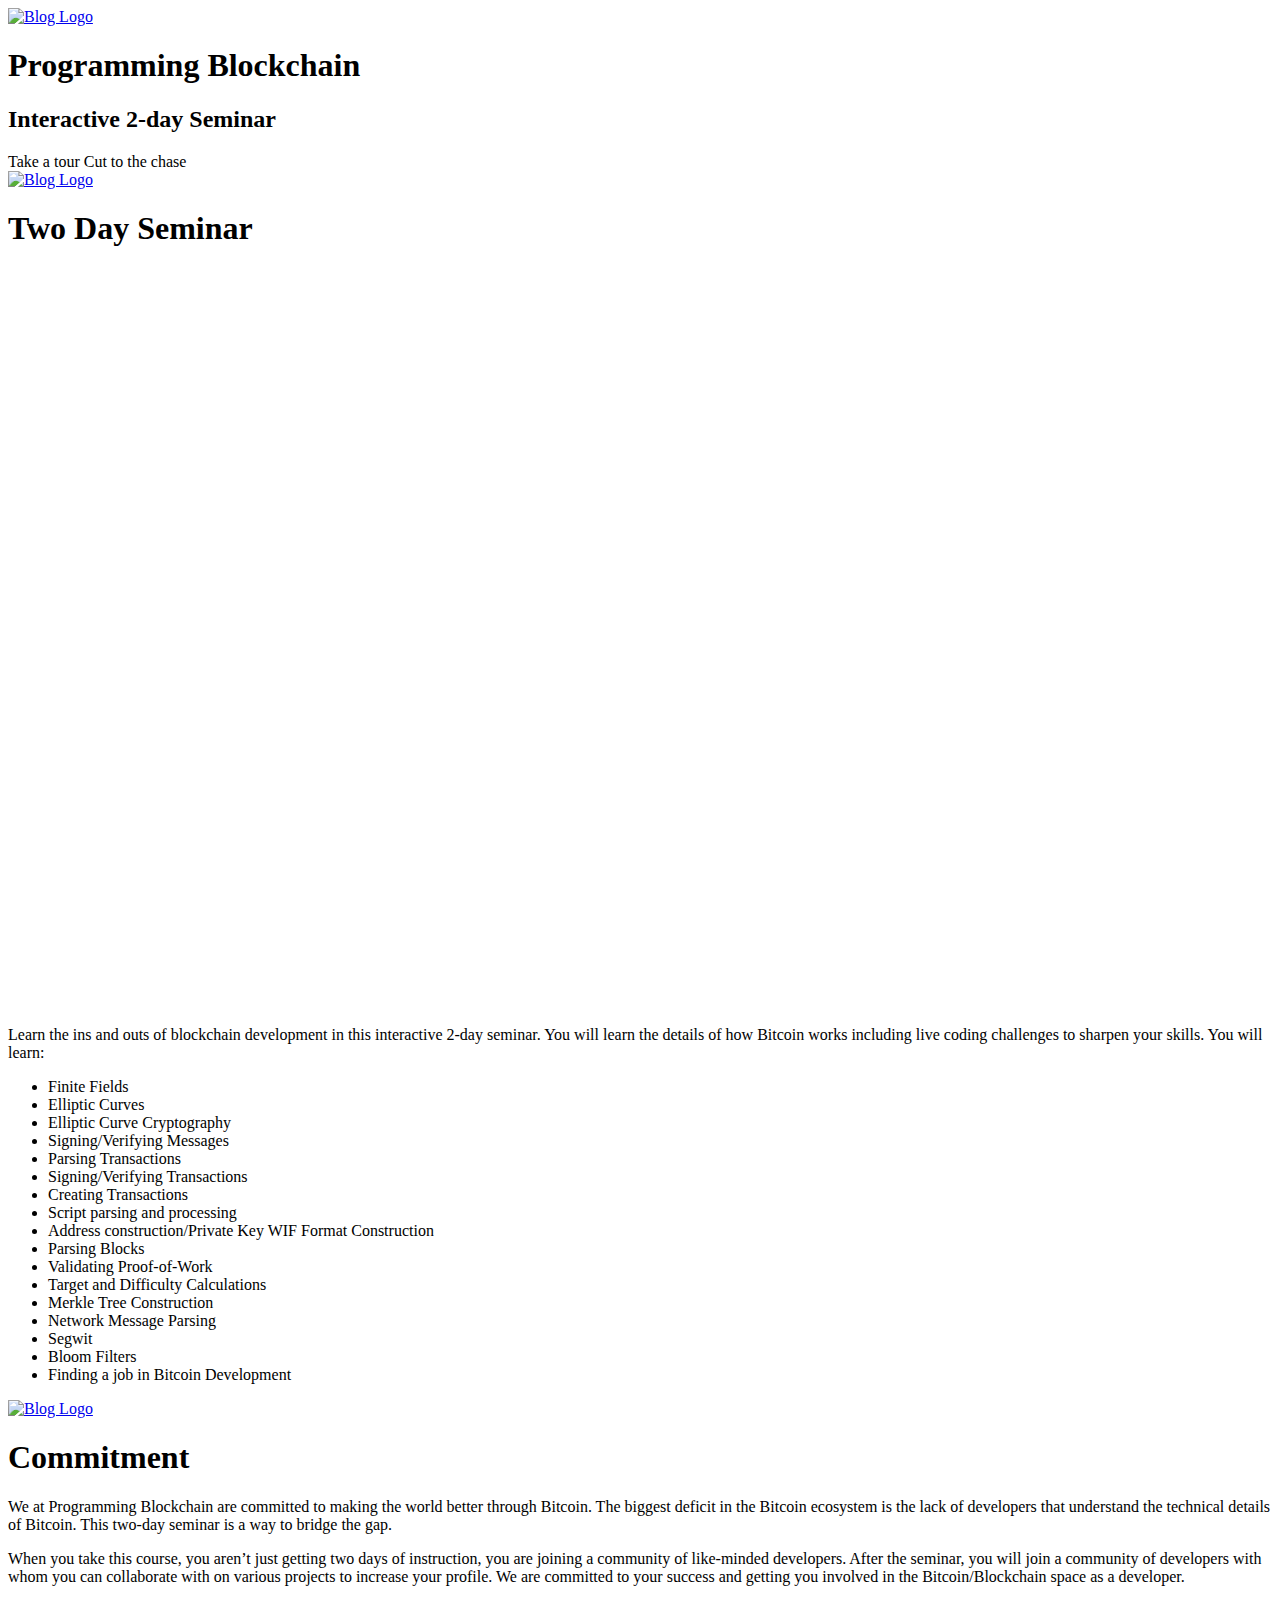
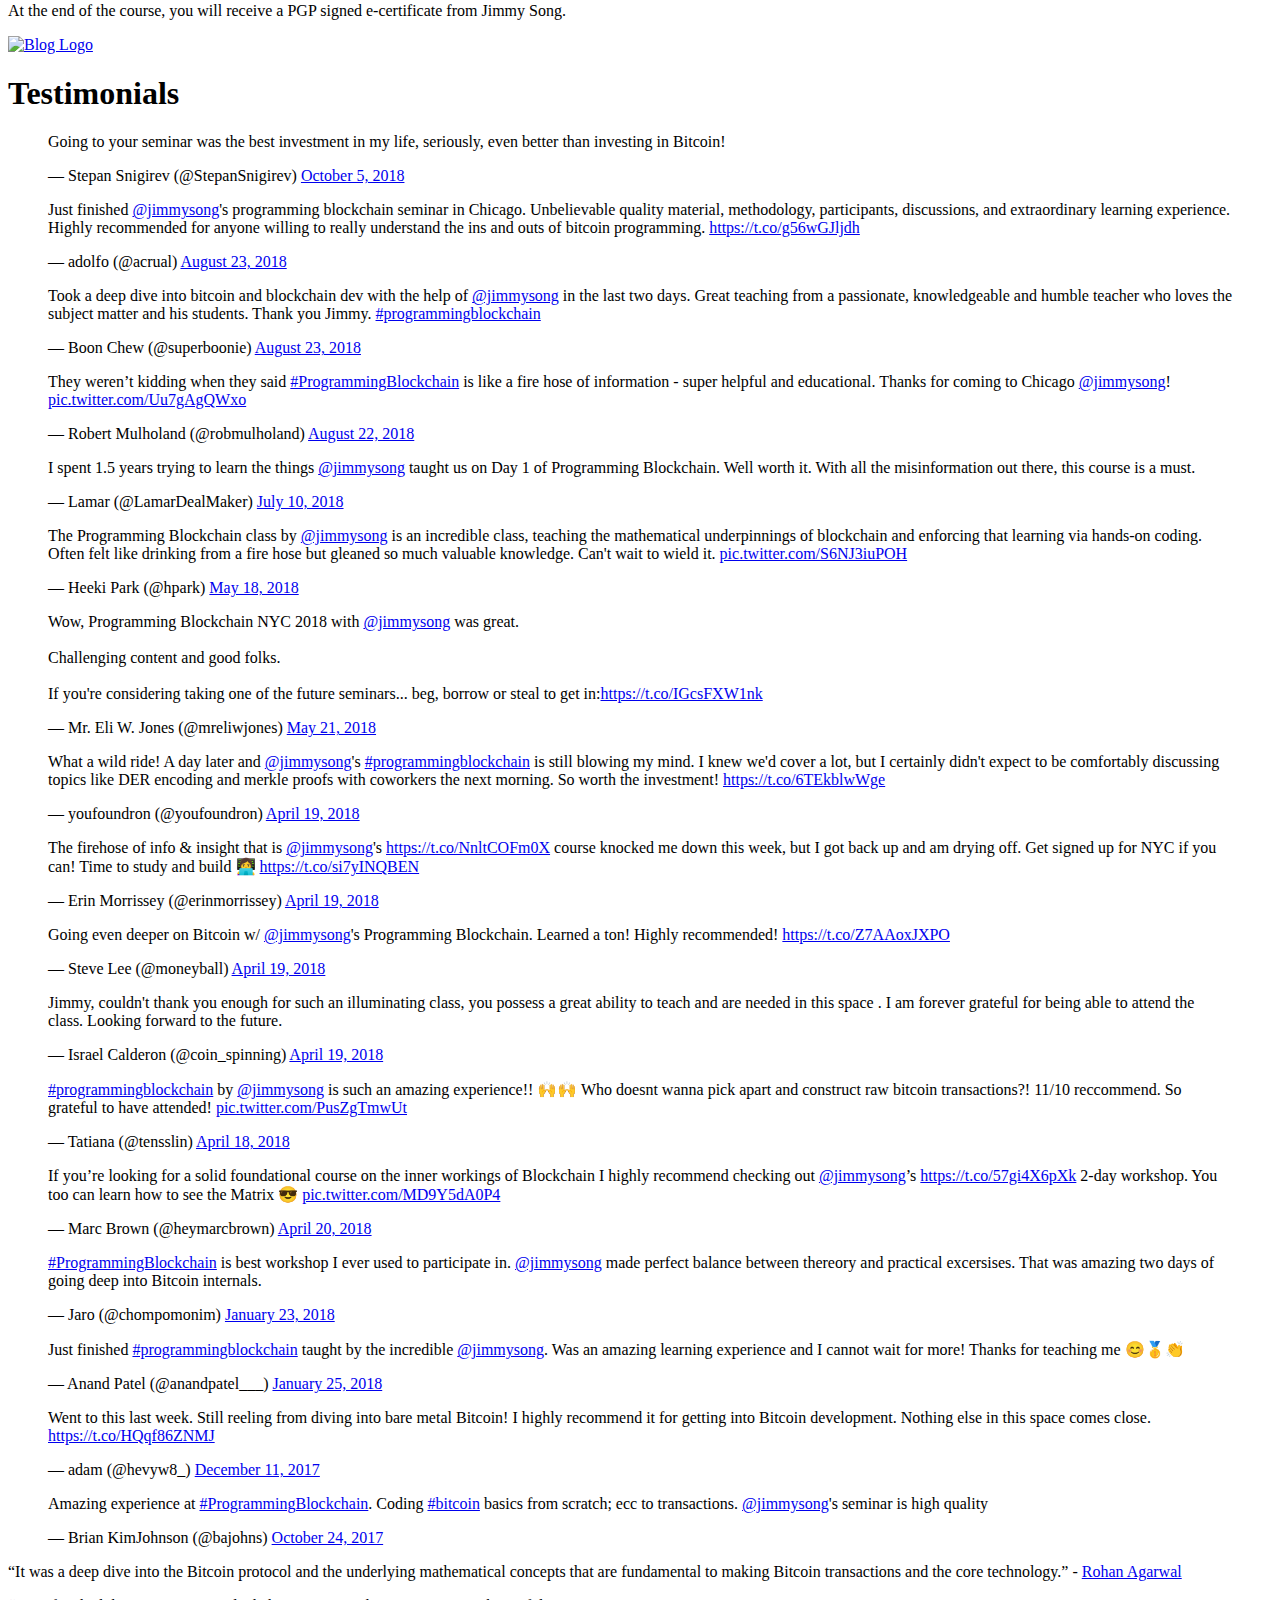
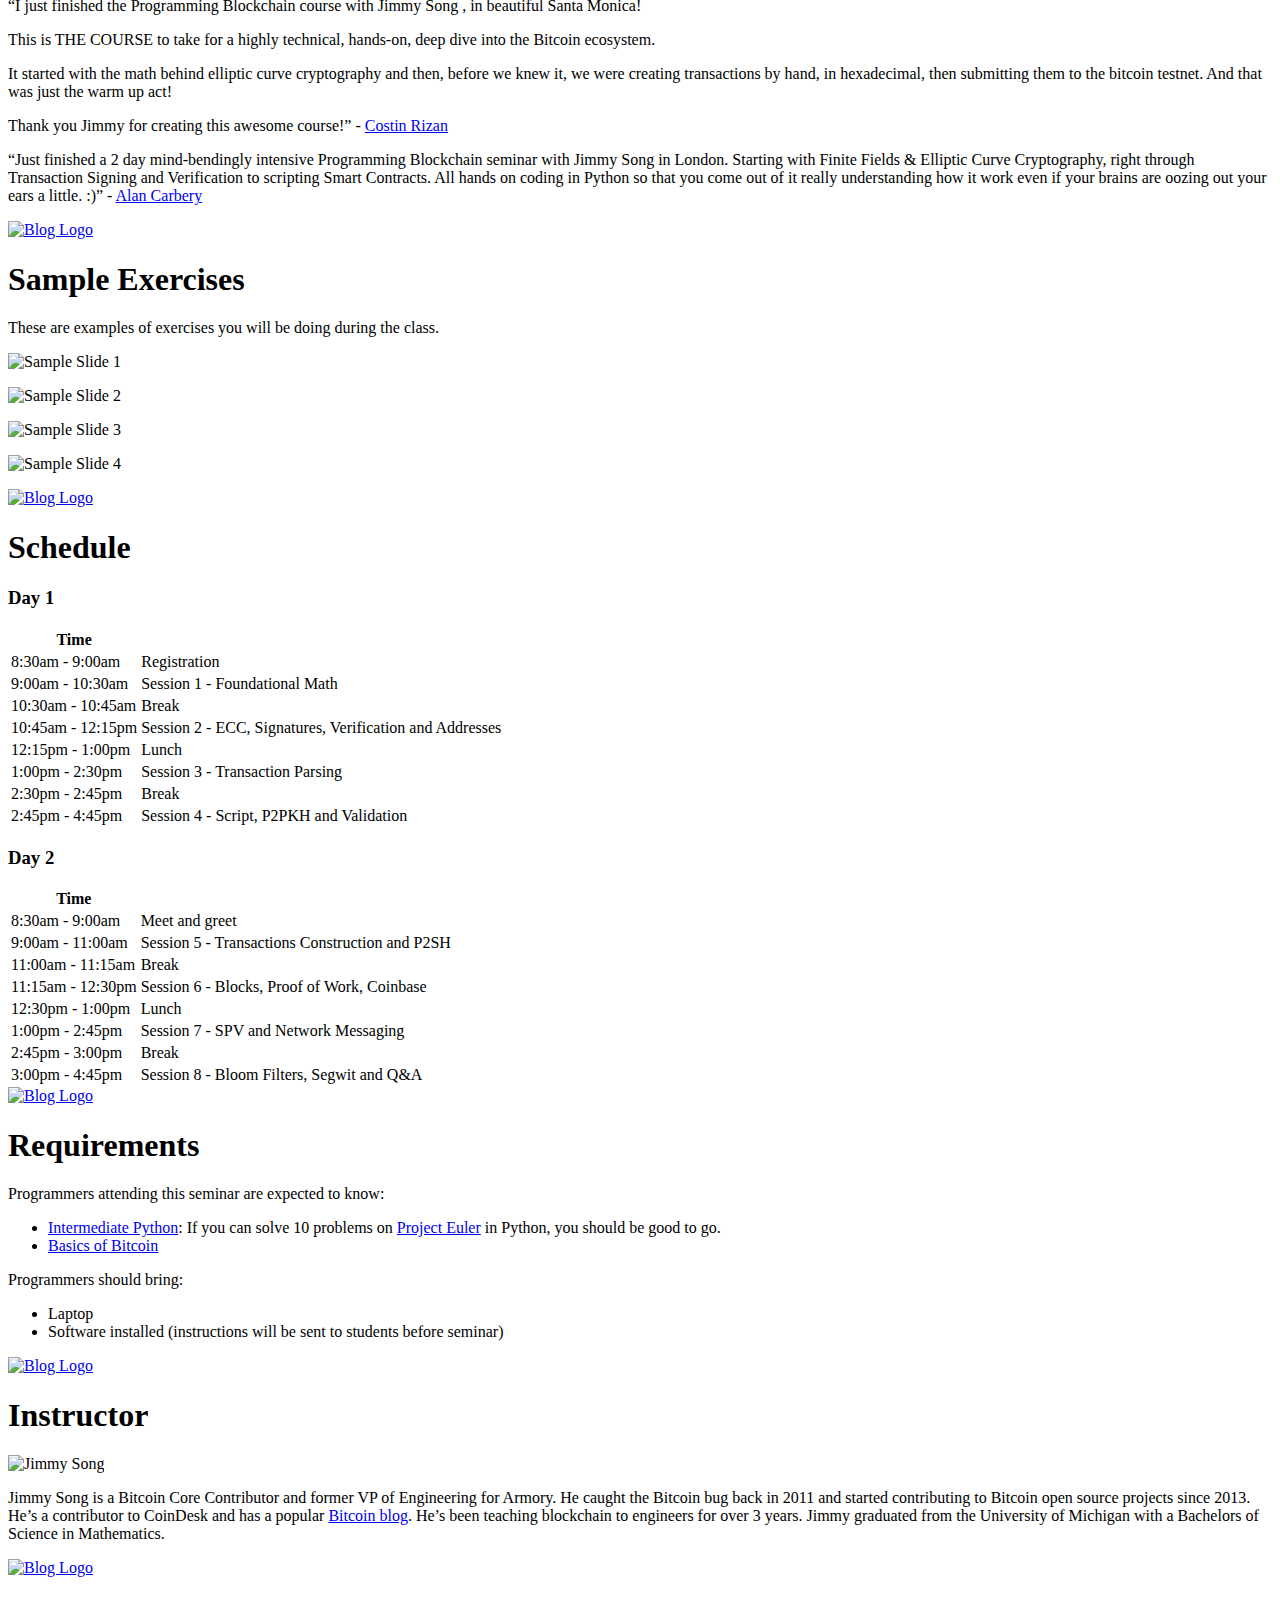
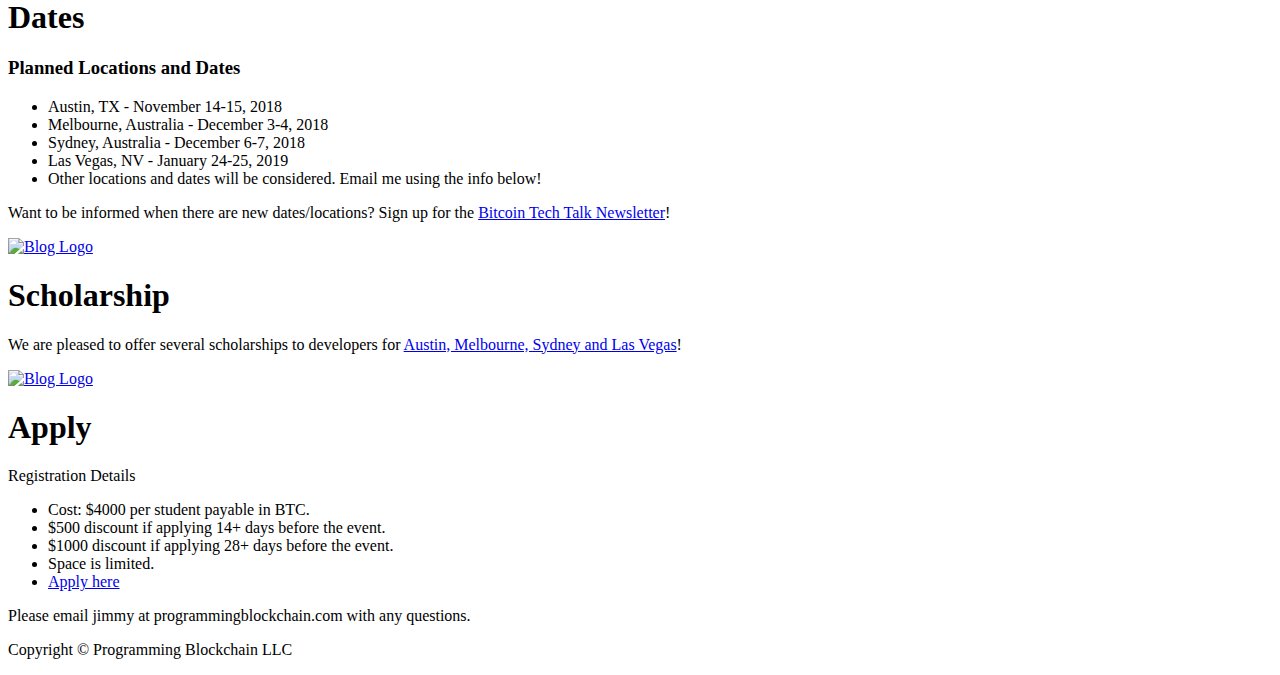
==== commit e497f735: "added prague, updated some stuff" ====
--- a/docs/index.html
+++ b/docs/index.html
@@ -1,7 +1,6 @@
 <!DOCTYPE html>
 <html>
 <head>
-	<meta name="generator" content="Hugo 0.40.1" />
     
     <meta http-equiv="Content-Type" content="text/html" charset="UTF-8" />
     <meta http-equiv="X-UA-Compatible" content="IE=edge,chrome=1" />
@@ -59,7 +58,7 @@
     <section class="post-content">
     
 <div style="position: relative; padding-bottom: 56.25%; padding-top: 30px; height: 0; overflow: hidden;">
-  <iframe src="//www.youtube.com/embed/uY9RkvVepzg" style="position: absolute; top: 0; left: 0; width: 100%; height: 100%;" allowfullscreen frameborder="0" title="YouTube Video"></iframe>
+  <iframe src="//www.youtube.com/embed/uY9RkvVepzg" style="position: absolute; top: 0; left: 0; width: 100%; height: 100%;" allowfullscreen frameborder="0"></iframe>
  </div>
 
 
@@ -79,9 +78,9 @@
 <li>Validating Proof-of-Work</li>
 <li>Target and Difficulty Calculations</li>
 <li>Merkle Tree Construction</li>
-<li>Merkle Proofs</li>
 <li>Network Message Parsing</li>
 <li>Segwit</li>
+<li>Bloom Filters</li>
 <li>Finding a job in Bitcoin Development</li>
 </ul>
 
@@ -149,7 +148,11 @@
     <h1 class="post-title">Testimonials</h1>
 
     <section class="post-content">
-    <blockquote class="twitter-tweet"><p lang="en" dir="ltr">Just finished <a href="https://twitter.com/jimmysong?ref_src=twsrc%5Etfw">@jimmysong</a>&#39;s programming blockchain seminar in Chicago. Unbelievable quality material, methodology, participants, discussions, and extraordinary learning experience. <br>Highly recommended for anyone willing to really understand the ins and outs of bitcoin programming. <a href="https://t.co/g56wGJljdh">https://t.co/g56wGJljdh</a></p>&mdash; adolfo (@acrual) <a href="https://twitter.com/acrual/status/1032521457866366976?ref_src=twsrc%5Etfw">August 23, 2018</a></blockquote>
+    <blockquote class="twitter-tweet"><p lang="en" dir="ltr">Going to your seminar was the best investment in my life, seriously, even better than investing in Bitcoin!</p>&mdash; Stepan Snigirev (@StepanSnigirev) <a href="https://twitter.com/StepanSnigirev/status/1048209178916003842?ref_src=twsrc%5Etfw">October 5, 2018</a></blockquote>
+<script async src="https://platform.twitter.com/widgets.js" charset="utf-8"></script>
+
+
+<blockquote class="twitter-tweet"><p lang="en" dir="ltr">Just finished <a href="https://twitter.com/jimmysong?ref_src=twsrc%5Etfw">@jimmysong</a>&#39;s programming blockchain seminar in Chicago. Unbelievable quality material, methodology, participants, discussions, and extraordinary learning experience. <br>Highly recommended for anyone willing to really understand the ins and outs of bitcoin programming. <a href="https://t.co/g56wGJljdh">https://t.co/g56wGJljdh</a></p>&mdash; adolfo (@acrual) <a href="https://twitter.com/acrual/status/1032521457866366976?ref_src=twsrc%5Etfw">August 23, 2018</a></blockquote>
 <script async src="https://platform.twitter.com/widgets.js" charset="utf-8"></script>
 
 
@@ -161,57 +164,57 @@
 <script async src="https://platform.twitter.com/widgets.js" charset="utf-8"></script>
 
 
-<blockquote class="twitter-tweet"><p lang="en" dir="ltr">I spent 1.5 years trying to learn the things <a href="https://twitter.com/jimmysong?ref_src=twsrc%5Etfw">@jimmysong</a> taught us on Day 1 of Programming Blockchain. Well worth it. With all the misinformation out there, this course is a must.</p>&mdash; Lamar Cannon (@LamarDealMaker) <a href="https://twitter.com/LamarDealMaker/status/1016474144936882176?ref_src=twsrc%5Etfw">July 10, 2018</a></blockquote>
-<script async src="https://platform.twitter.com/widgets.js" charset="utf-8"></script>
-
-
-<blockquote class="twitter-tweet"><p lang="en" dir="ltr">The Programming Blockchain class by <a href="https://twitter.com/jimmysong?ref_src=twsrc%5Etfw">@jimmysong</a> is an incredible class, teaching the mathematical underpinnings of blockchain and enforcing that learning via hands-on coding. Often felt like drinking from a fire hose but gleaned so much valuable knowledge. Can&#39;t wait to wield it. <a href="https://t.co/S6NJ3iuPOH">pic.twitter.com/S6NJ3iuPOH</a></p>&mdash; Heeki Park (@hpark) <a href="https://twitter.com/hpark/status/997615322424336384?ref_src=twsrc%5Etfw">May 18, 2018</a></blockquote>
-<script async src="https://platform.twitter.com/widgets.js" charset="utf-8"></script>
-
-
-<blockquote class="twitter-tweet"><p lang="en" dir="ltr">Wow, Programming Blockchain NYC 2018 with <a href="https://twitter.com/jimmysong?ref_src=twsrc%5Etfw">@jimmysong</a> was great.<br><br>Challenging content and good folks.<br><br>If you&#39;re considering taking one of the future seminars... beg, borrow or steal to get in:<a href="https://t.co/IGcsFXW1nk">https://t.co/IGcsFXW1nk</a></p>&mdash; Mr. Eli W. Jones (@mreliwjones) <a href="https://twitter.com/mreliwjones/status/998675365802528778?ref_src=twsrc%5Etfw">May 21, 2018</a></blockquote>
-<script async src="https://platform.twitter.com/widgets.js" charset="utf-8"></script>
-
-
-<blockquote class="twitter-tweet"><p lang="en" dir="ltr">What a wild ride! A day later and <a href="https://twitter.com/jimmysong?ref_src=twsrc%5Etfw">@jimmysong</a>&#39;s <a href="https://twitter.com/hashtag/programmingblockchain?src=hash&amp;ref_src=twsrc%5Etfw">#programmingblockchain</a> is still blowing my mind. I knew we&#39;d cover a lot, but I certainly didn&#39;t expect to be comfortably discussing topics like DER encoding and merkle proofs with coworkers the next morning. So worth the investment! <a href="https://t.co/6TEkblwWge">https://t.co/6TEkblwWge</a></p>&mdash; youfoundron (@youfoundron) <a href="https://twitter.com/youfoundron/status/987028151040589824?ref_src=twsrc%5Etfw">April 19, 2018</a></blockquote>
-<script async src="https://platform.twitter.com/widgets.js" charset="utf-8"></script>
-
-
-<blockquote class="twitter-tweet"><p lang="en" dir="ltr">The firehose of info &amp; insight that is <a href="https://twitter.com/jimmysong?ref_src=twsrc%5Etfw">@jimmysong</a>&#39;s <a href="https://t.co/NnltCOFm0X">https://t.co/NnltCOFm0X</a> course knocked me down this week, but I got back up and am drying off. Get signed up for NYC if you can! Time to study and build 👩‍💻 <a href="https://t.co/si7yINQBEN">https://t.co/si7yINQBEN</a></p>&mdash; Erin Morrissey (@erinmorrissey) <a href="https://twitter.com/erinmorrissey/status/986998976397406214?ref_src=twsrc%5Etfw">April 19, 2018</a></blockquote>
-<script async src="https://platform.twitter.com/widgets.js" charset="utf-8"></script>
-
-
-<blockquote class="twitter-tweet"><p lang="en" dir="ltr">Going even deeper on Bitcoin w/ <a href="https://twitter.com/jimmysong?ref_src=twsrc%5Etfw">@jimmysong</a>&#39;s Programming Blockchain. Learned a ton! Highly recommended! <a href="https://t.co/Z7AAoxJXPO">https://t.co/Z7AAoxJXPO</a></p>&mdash; Steve Lee (@moneyball) <a href="https://twitter.com/moneyball/status/986814217935204352?ref_src=twsrc%5Etfw">April 19, 2018</a></blockquote>
-<script async src="https://platform.twitter.com/widgets.js" charset="utf-8"></script>
-
-
-<blockquote class="twitter-tweet"><p lang="en" dir="ltr">Jimmy, couldn&#39;t thank you enough for such an illuminating class, you possess a great ability to teach and are needed in this space . I am forever grateful for being able to attend the class. Looking forward to the future.</p>&mdash; Israel Calderon (@coin_spinning) <a href="https://twitter.com/coin_spinning/status/986795175719583744?ref_src=twsrc%5Etfw">April 19, 2018</a></blockquote>
-<script async src="https://platform.twitter.com/widgets.js" charset="utf-8"></script>
-
-
-<blockquote class="twitter-tweet"><p lang="en" dir="ltr"><a href="https://twitter.com/hashtag/programmingblockchain?src=hash&amp;ref_src=twsrc%5Etfw">#programmingblockchain</a> by <a href="https://twitter.com/jimmysong?ref_src=twsrc%5Etfw">@jimmysong</a> is such an amazing experience!! 🙌🙌 Who doesnt wanna pick apart and construct raw bitcoin transactions?! 11/10 reccommend. So grateful to have attended! <a href="https://t.co/PusZgTmwUt">pic.twitter.com/PusZgTmwUt</a></p>&mdash; Tatiana (@tensslin) <a href="https://twitter.com/tensslin/status/986739196915167232?ref_src=twsrc%5Etfw">April 18, 2018</a></blockquote>
-<script async src="https://platform.twitter.com/widgets.js" charset="utf-8"></script>
-
-
-<blockquote class="twitter-tweet"><p lang="en" dir="ltr">If you’re looking for a solid foundational course on the inner workings of Blockchain I highly recommend checking out  <a href="https://twitter.com/jimmysong?ref_src=twsrc%5Etfw">@jimmysong</a>’s <a href="https://t.co/57gi4X6pXk">https://t.co/57gi4X6pXk</a> 2-day workshop. You too can learn how to see the Matrix 😎 <a href="https://t.co/MD9Y5dA0P4">pic.twitter.com/MD9Y5dA0P4</a></p>&mdash; Marc Brown (@heymarcbrown) <a href="https://twitter.com/heymarcbrown/status/987445074677174273?ref_src=twsrc%5Etfw">April 20, 2018</a></blockquote>
-<script async src="https://platform.twitter.com/widgets.js" charset="utf-8"></script>
-
-
-<blockquote class="twitter-tweet"><p lang="en" dir="ltr"><a href="https://twitter.com/hashtag/ProgrammingBlockchain?src=hash&amp;ref_src=twsrc%5Etfw">#ProgrammingBlockchain</a> is best workshop I ever used to participate in. <a href="https://twitter.com/jimmysong?ref_src=twsrc%5Etfw">@jimmysong</a> made perfect balance between thereory and practical excersises. That was amazing two days of going deep into Bitcoin internals.</p>&mdash; Jaro (@chompomonim) <a href="https://twitter.com/chompomonim/status/955872623136792578?ref_src=twsrc%5Etfw">January 23, 2018</a></blockquote>
-<script async src="https://platform.twitter.com/widgets.js" charset="utf-8"></script>
-
-
-<blockquote class="twitter-tweet"><p lang="en" dir="ltr">Just finished <a href="https://twitter.com/hashtag/programmingblockchain?src=hash&amp;ref_src=twsrc%5Etfw">#programmingblockchain</a> taught by the incredible <a href="https://twitter.com/jimmysong?ref_src=twsrc%5Etfw">@jimmysong</a>. Was an amazing learning experience and I cannot wait for more! Thanks for teaching me 😊🥇👏</p>&mdash; spookiestevie (@spookiestevie_) <a href="https://twitter.com/spookiestevie_/status/956556202611302401?ref_src=twsrc%5Etfw">January 25, 2018</a></blockquote>
-<script async src="https://platform.twitter.com/widgets.js" charset="utf-8"></script>
-
-
-<blockquote class="twitter-tweet"><p lang="en" dir="ltr">Went to this last week. Still reeling from diving into bare metal Bitcoin! I highly recommend it for getting into Bitcoin development. Nothing else in this space comes close. <a href="https://t.co/HQqf86ZNMJ">https://t.co/HQqf86ZNMJ</a></p>&mdash; Adam Gutierrez (@hevyw8_) <a href="https://twitter.com/hevyw8_/status/940290675110793216?ref_src=twsrc%5Etfw">December 11, 2017</a></blockquote>
-<script async src="https://platform.twitter.com/widgets.js" charset="utf-8"></script>
-
-
-<blockquote class="twitter-tweet"><p lang="en" dir="ltr">Amazing experience at <a href="https://twitter.com/hashtag/ProgrammingBlockchain?src=hash&amp;ref_src=twsrc%5Etfw">#ProgrammingBlockchain</a>. Coding <a href="https://twitter.com/hashtag/bitcoin?src=hash&amp;ref_src=twsrc%5Etfw">#bitcoin</a> basics from scratch; ecc to transactions. <a href="https://twitter.com/jimmysong?ref_src=twsrc%5Etfw">@jimmysong</a>&#39;s seminar is high quality</p>&mdash; Brian KimJohnson (@bajohns) <a href="https://twitter.com/bajohns/status/922668179125653504?ref_src=twsrc%5Etfw">October 24, 2017</a></blockquote>
-<script async src="https://platform.twitter.com/widgets.js" charset="utf-8"></script>
-
+<p><blockquote class="twitter-tweet"><p lang="en" dir="ltr">I spent 1.5 years trying to learn the things <a href="https://twitter.com/jimmysong?ref_src=twsrc%5Etfw">@jimmysong</a> taught us on Day 1 of Programming Blockchain. Well worth it. With all the misinformation out there, this course is a must.</p>&mdash; Lamar (@LamarDealMaker) <a href="https://twitter.com/LamarDealMaker/status/1016474144936882176?ref_src=twsrc%5Etfw">July 10, 2018</a></blockquote>
+<script async src="https://platform.twitter.com/widgets.js" charset="utf-8"></script>
+</p>
+
+<p><blockquote class="twitter-tweet"><p lang="en" dir="ltr">The Programming Blockchain class by <a href="https://twitter.com/jimmysong?ref_src=twsrc%5Etfw">@jimmysong</a> is an incredible class, teaching the mathematical underpinnings of blockchain and enforcing that learning via hands-on coding. Often felt like drinking from a fire hose but gleaned so much valuable knowledge. Can&#39;t wait to wield it. <a href="https://t.co/S6NJ3iuPOH">pic.twitter.com/S6NJ3iuPOH</a></p>&mdash; Heeki Park (@hpark) <a href="https://twitter.com/hpark/status/997615322424336384?ref_src=twsrc%5Etfw">May 18, 2018</a></blockquote>
+<script async src="https://platform.twitter.com/widgets.js" charset="utf-8"></script>
+</p>
+
+<p><blockquote class="twitter-tweet"><p lang="en" dir="ltr">Wow, Programming Blockchain NYC 2018 with <a href="https://twitter.com/jimmysong?ref_src=twsrc%5Etfw">@jimmysong</a> was great.<br><br>Challenging content and good folks.<br><br>If you&#39;re considering taking one of the future seminars... beg, borrow or steal to get in:<a href="https://t.co/IGcsFXW1nk">https://t.co/IGcsFXW1nk</a></p>&mdash; Mr. Eli W. Jones (@mreliwjones) <a href="https://twitter.com/mreliwjones/status/998675365802528778?ref_src=twsrc%5Etfw">May 21, 2018</a></blockquote>
+<script async src="https://platform.twitter.com/widgets.js" charset="utf-8"></script>
+</p>
+
+<p><blockquote class="twitter-tweet"><p lang="en" dir="ltr">What a wild ride! A day later and <a href="https://twitter.com/jimmysong?ref_src=twsrc%5Etfw">@jimmysong</a>&#39;s <a href="https://twitter.com/hashtag/programmingblockchain?src=hash&amp;ref_src=twsrc%5Etfw">#programmingblockchain</a> is still blowing my mind. I knew we&#39;d cover a lot, but I certainly didn&#39;t expect to be comfortably discussing topics like DER encoding and merkle proofs with coworkers the next morning. So worth the investment! <a href="https://t.co/6TEkblwWge">https://t.co/6TEkblwWge</a></p>&mdash; youfoundron (@youfoundron) <a href="https://twitter.com/youfoundron/status/987028151040589824?ref_src=twsrc%5Etfw">April 19, 2018</a></blockquote>
+<script async src="https://platform.twitter.com/widgets.js" charset="utf-8"></script>
+</p>
+
+<p><blockquote class="twitter-tweet"><p lang="en" dir="ltr">The firehose of info &amp; insight that is <a href="https://twitter.com/jimmysong?ref_src=twsrc%5Etfw">@jimmysong</a>&#39;s <a href="https://t.co/NnltCOFm0X">https://t.co/NnltCOFm0X</a> course knocked me down this week, but I got back up and am drying off. Get signed up for NYC if you can! Time to study and build 👩‍💻 <a href="https://t.co/si7yINQBEN">https://t.co/si7yINQBEN</a></p>&mdash; Erin Morrissey (@erinmorrissey) <a href="https://twitter.com/erinmorrissey/status/986998976397406214?ref_src=twsrc%5Etfw">April 19, 2018</a></blockquote>
+<script async src="https://platform.twitter.com/widgets.js" charset="utf-8"></script>
+</p>
+
+<p><blockquote class="twitter-tweet"><p lang="en" dir="ltr">Going even deeper on Bitcoin w/ <a href="https://twitter.com/jimmysong?ref_src=twsrc%5Etfw">@jimmysong</a>&#39;s Programming Blockchain. Learned a ton! Highly recommended! <a href="https://t.co/Z7AAoxJXPO">https://t.co/Z7AAoxJXPO</a></p>&mdash; Steve Lee (@moneyball) <a href="https://twitter.com/moneyball/status/986814217935204352?ref_src=twsrc%5Etfw">April 19, 2018</a></blockquote>
+<script async src="https://platform.twitter.com/widgets.js" charset="utf-8"></script>
+</p>
+
+<p><blockquote class="twitter-tweet"><p lang="en" dir="ltr">Jimmy, couldn&#39;t thank you enough for such an illuminating class, you possess a great ability to teach and are needed in this space . I am forever grateful for being able to attend the class. Looking forward to the future.</p>&mdash; Israel Calderon (@coin_spinning) <a href="https://twitter.com/coin_spinning/status/986795175719583744?ref_src=twsrc%5Etfw">April 19, 2018</a></blockquote>
+<script async src="https://platform.twitter.com/widgets.js" charset="utf-8"></script>
+</p>
+
+<p><blockquote class="twitter-tweet"><p lang="en" dir="ltr"><a href="https://twitter.com/hashtag/programmingblockchain?src=hash&amp;ref_src=twsrc%5Etfw">#programmingblockchain</a> by <a href="https://twitter.com/jimmysong?ref_src=twsrc%5Etfw">@jimmysong</a> is such an amazing experience!! 🙌🙌 Who doesnt wanna pick apart and construct raw bitcoin transactions?! 11/10 reccommend. So grateful to have attended! <a href="https://t.co/PusZgTmwUt">pic.twitter.com/PusZgTmwUt</a></p>&mdash; Tatiana (@tensslin) <a href="https://twitter.com/tensslin/status/986739196915167232?ref_src=twsrc%5Etfw">April 18, 2018</a></blockquote>
+<script async src="https://platform.twitter.com/widgets.js" charset="utf-8"></script>
+</p>
+
+<p><blockquote class="twitter-tweet"><p lang="en" dir="ltr">If you’re looking for a solid foundational course on the inner workings of Blockchain I highly recommend checking out  <a href="https://twitter.com/jimmysong?ref_src=twsrc%5Etfw">@jimmysong</a>’s <a href="https://t.co/57gi4X6pXk">https://t.co/57gi4X6pXk</a> 2-day workshop. You too can learn how to see the Matrix 😎 <a href="https://t.co/MD9Y5dA0P4">pic.twitter.com/MD9Y5dA0P4</a></p>&mdash; Marc Brown (@heymarcbrown) <a href="https://twitter.com/heymarcbrown/status/987445074677174273?ref_src=twsrc%5Etfw">April 20, 2018</a></blockquote>
+<script async src="https://platform.twitter.com/widgets.js" charset="utf-8"></script>
+</p>
+
+<p><blockquote class="twitter-tweet"><p lang="en" dir="ltr"><a href="https://twitter.com/hashtag/ProgrammingBlockchain?src=hash&amp;ref_src=twsrc%5Etfw">#ProgrammingBlockchain</a> is best workshop I ever used to participate in. <a href="https://twitter.com/jimmysong?ref_src=twsrc%5Etfw">@jimmysong</a> made perfect balance between thereory and practical excersises. That was amazing two days of going deep into Bitcoin internals.</p>&mdash; Jaro (@chompomonim) <a href="https://twitter.com/chompomonim/status/955872623136792578?ref_src=twsrc%5Etfw">January 23, 2018</a></blockquote>
+<script async src="https://platform.twitter.com/widgets.js" charset="utf-8"></script>
+</p>
+
+<p><blockquote class="twitter-tweet"><p lang="en" dir="ltr">Just finished <a href="https://twitter.com/hashtag/programmingblockchain?src=hash&amp;ref_src=twsrc%5Etfw">#programmingblockchain</a> taught by the incredible <a href="https://twitter.com/jimmysong?ref_src=twsrc%5Etfw">@jimmysong</a>. Was an amazing learning experience and I cannot wait for more! Thanks for teaching me 😊🥇👏</p>&mdash; Anand Patel (@anandpatel___) <a href="https://twitter.com/anandpatel___/status/956556202611302401?ref_src=twsrc%5Etfw">January 25, 2018</a></blockquote>
+<script async src="https://platform.twitter.com/widgets.js" charset="utf-8"></script>
+</p>
+
+<p><blockquote class="twitter-tweet"><p lang="en" dir="ltr">Went to this last week. Still reeling from diving into bare metal Bitcoin! I highly recommend it for getting into Bitcoin development. Nothing else in this space comes close. <a href="https://t.co/HQqf86ZNMJ">https://t.co/HQqf86ZNMJ</a></p>&mdash; adam (@hevyw8_) <a href="https://twitter.com/hevyw8_/status/940290675110793216?ref_src=twsrc%5Etfw">December 11, 2017</a></blockquote>
+<script async src="https://platform.twitter.com/widgets.js" charset="utf-8"></script>
+</p>
+
+<p><blockquote class="twitter-tweet"><p lang="en" dir="ltr">Amazing experience at <a href="https://twitter.com/hashtag/ProgrammingBlockchain?src=hash&amp;ref_src=twsrc%5Etfw">#ProgrammingBlockchain</a>. Coding <a href="https://twitter.com/hashtag/bitcoin?src=hash&amp;ref_src=twsrc%5Etfw">#bitcoin</a> basics from scratch; ecc to transactions. <a href="https://twitter.com/jimmysong?ref_src=twsrc%5Etfw">@jimmysong</a>&#39;s seminar is high quality</p>&mdash; Brian KimJohnson (@bajohns) <a href="https://twitter.com/bajohns/status/922668179125653504?ref_src=twsrc%5Etfw">October 24, 2017</a></blockquote>
+<script async src="https://platform.twitter.com/widgets.js" charset="utf-8"></script>
+</p>
 
 <p>&ldquo;It was a deep dive into the Bitcoin protocol and the underlying mathematical concepts that are fundamental to making Bitcoin transactions and the core technology.&rdquo; - <a href="https://medium.com/a7v-co/my-programming-blockchain-experience-d74e7a5b4a64">Rohan Agarwal</a></p>
 
@@ -295,7 +298,7 @@
     <section class="post-content">
     
 
-<h3 id="day-1">Day 1</h3>
+<h3 id="day-1:6b0be342d4ab5efd25856c2371c7688a">Day 1</h3>
 
 <table>
 <thead>
@@ -348,7 +351,7 @@
 </tbody>
 </table>
 
-<h3 id="day-2">Day 2</h3>
+<h3 id="day-2:6b0be342d4ab5efd25856c2371c7688a">Day 2</h3>
 
 <table>
 <thead>
@@ -385,18 +388,18 @@
 </tr>
 
 <tr>
-<td>1:00pm - 2:30pm</td>
+<td>1:00pm - 2:45pm</td>
 <td>Session 7 - SPV and Network Messaging</td>
 </tr>
 
 <tr>
-<td>2:30pm - 2:45pm</td>
+<td>2:45pm - 3:00pm</td>
 <td>Break</td>
 </tr>
 
 <tr>
-<td>2:45pm - 4:45pm</td>
-<td>Session 8 - Advanced Topics and Q&amp;A</td>
+<td>3:00pm - 4:45pm</td>
+<td>Session 8 - Bloom Filters, Segwit and Q&amp;A</td>
 </tr>
 </tbody>
 </table>
@@ -441,8 +444,7 @@
 
 <ul>
 <li>Laptop</li>
-<li>Software installed (instructions will be sent to students before seminar)
-<br /></li>
+<li>Software installed (instructions will be sent to students before seminar)</li>
 </ul>
 
     </section>
@@ -509,10 +511,9 @@
     <section class="post-content">
     
 
-<h3 id="planned-locations-and-dates">Planned Locations and Dates</h3>
+<h3 id="planned-locations-and-dates:b659d06311f64e3a6e217223e606256c">Planned Locations and Dates</h3>
 
 <ul>
-<li>Prague, Czech Republic - October 8-9, 2018</li>
 <li>Austin, TX - November 14-15, 2018</li>
 <li>Melbourne, Australia - December 3-4, 2018</li>
 <li>Sydney, Australia - December 6-7, 2018</li>
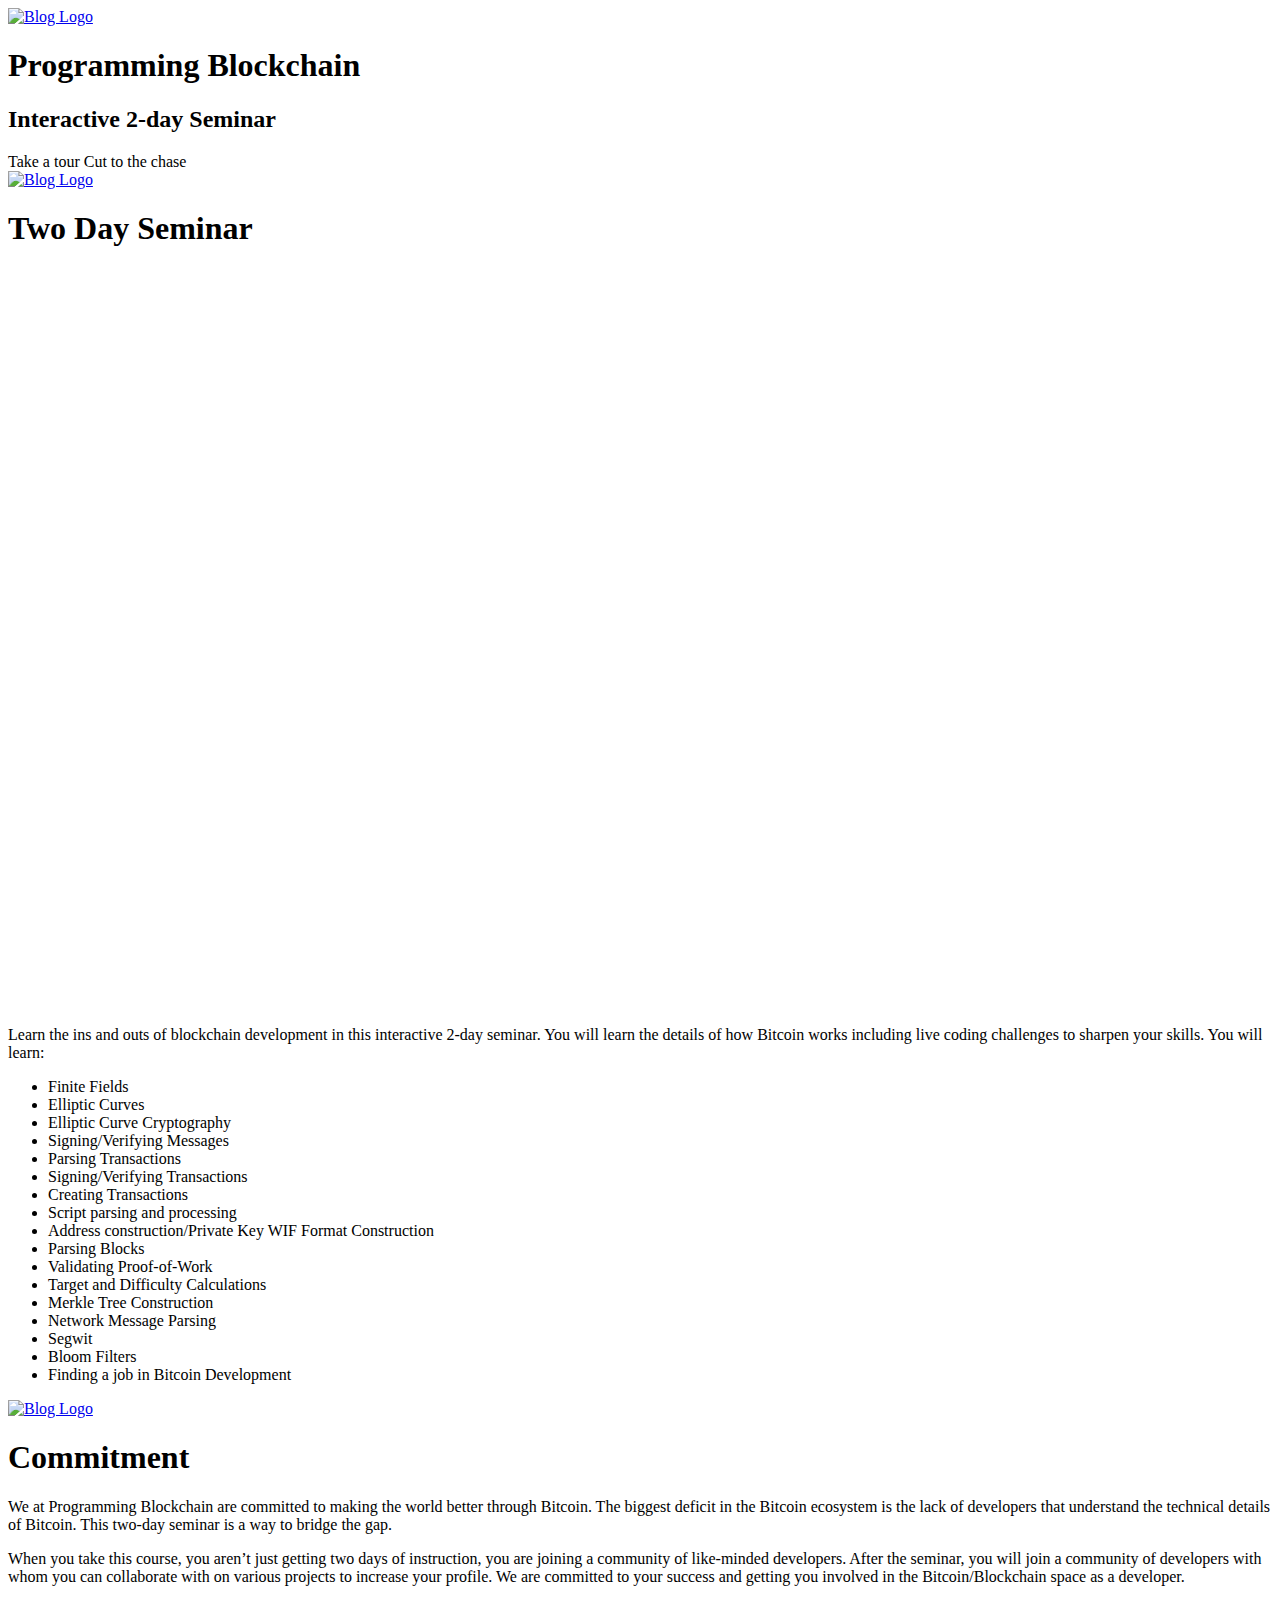
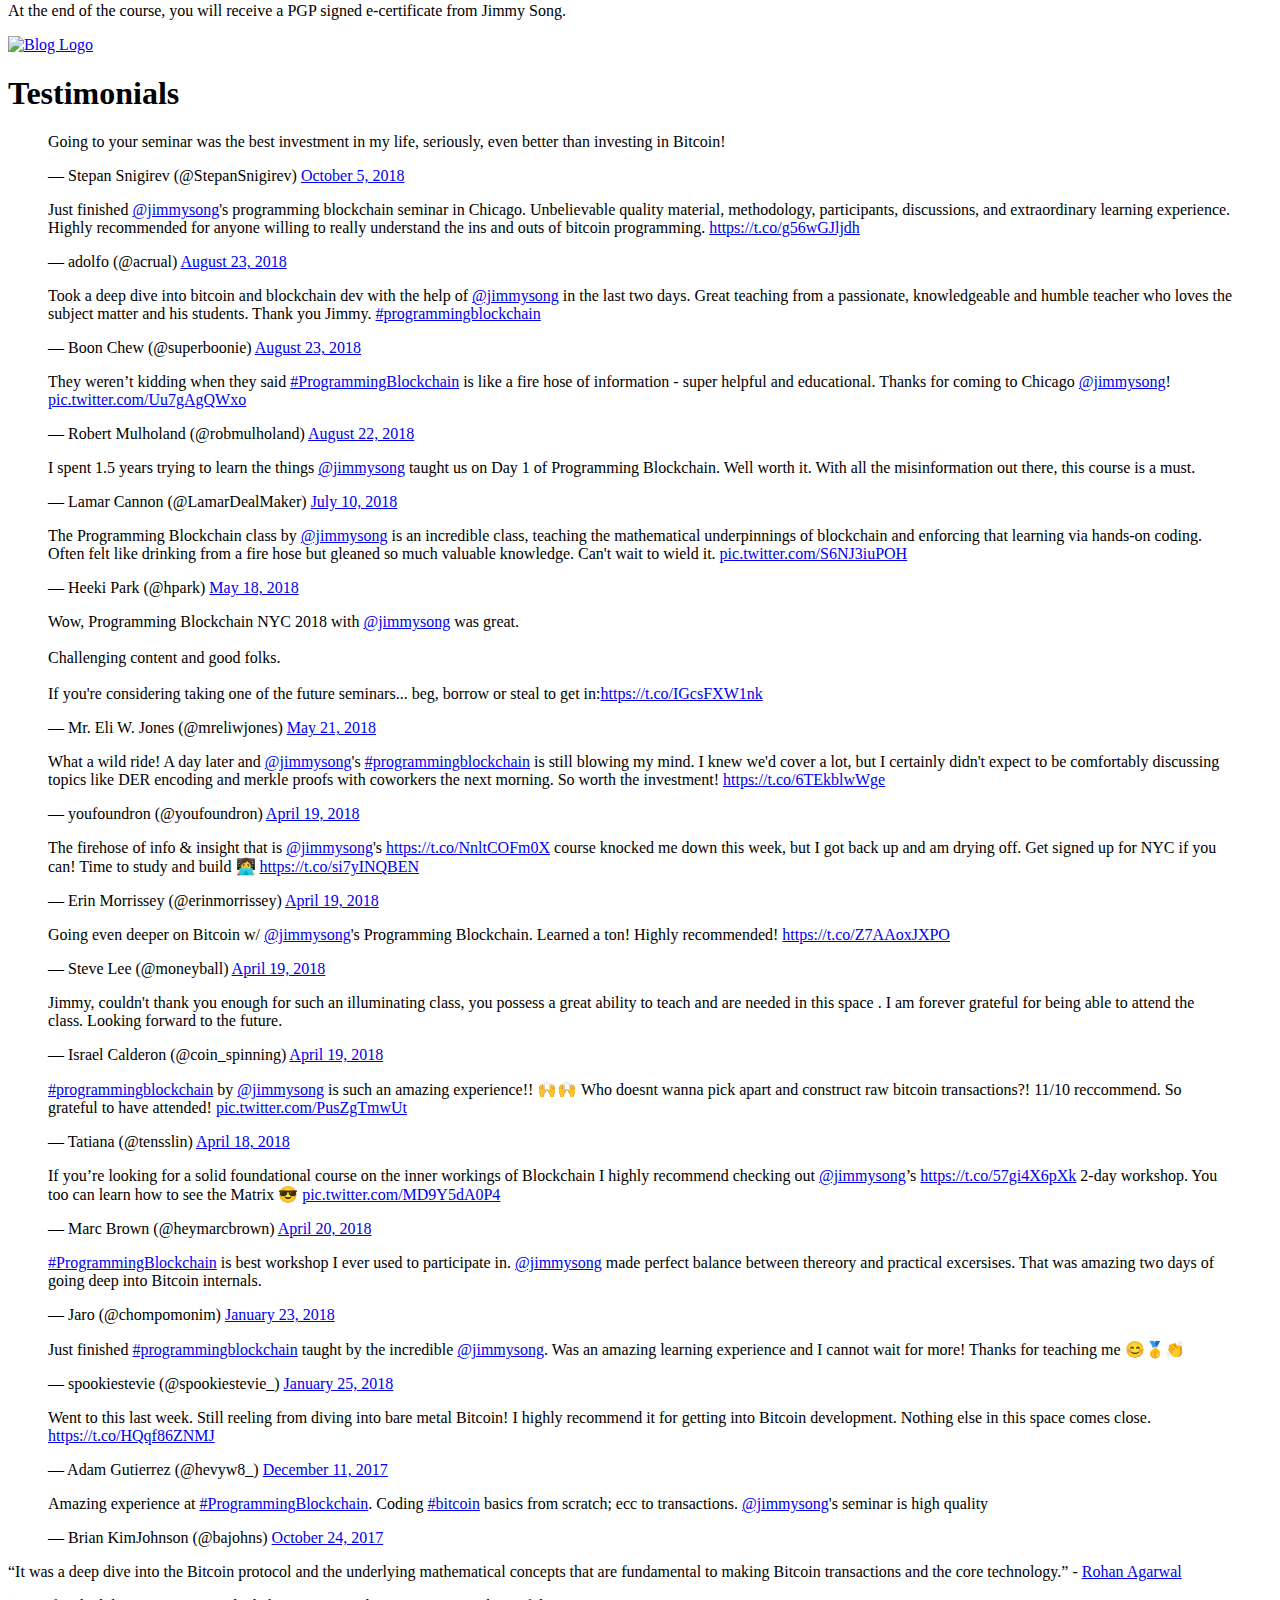
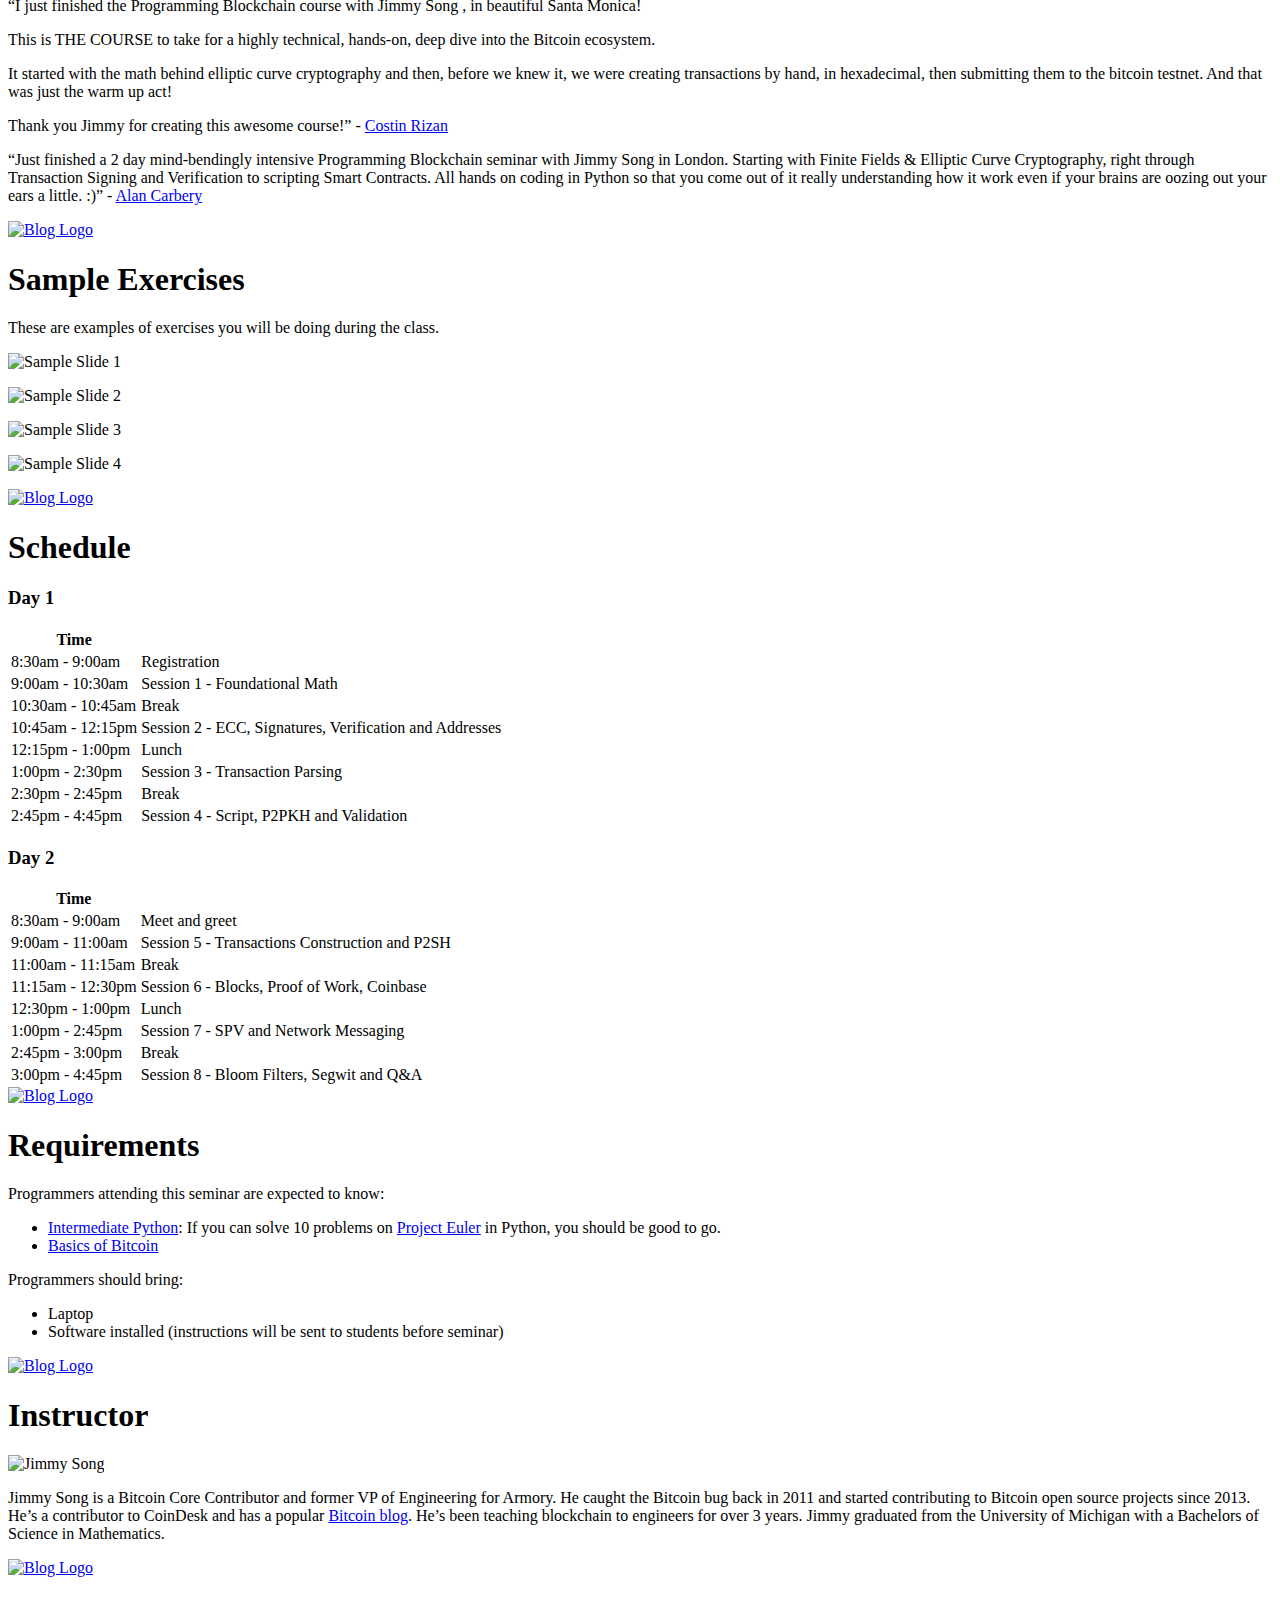
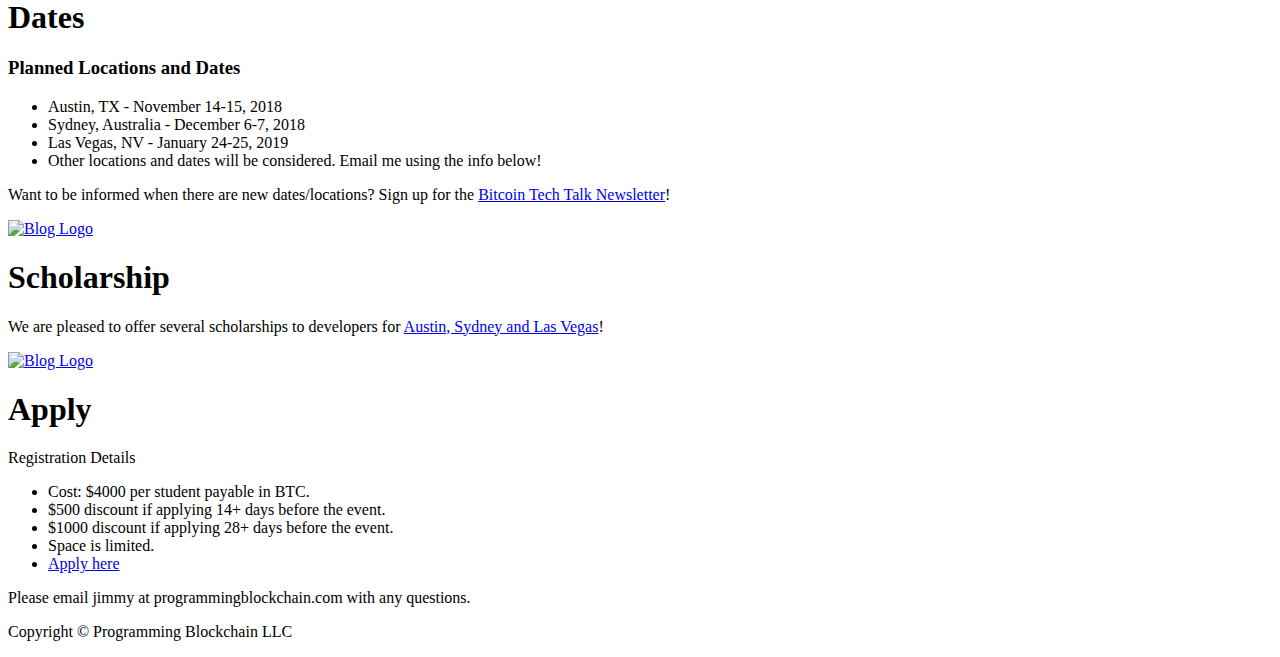
==== commit e312de09: "removed melbourne" ====
--- a/docs/index.html
+++ b/docs/index.html
@@ -1,6 +1,7 @@
 <!DOCTYPE html>
 <html>
 <head>
+	<meta name="generator" content="Hugo 0.40.1" />
     
     <meta http-equiv="Content-Type" content="text/html" charset="UTF-8" />
     <meta http-equiv="X-UA-Compatible" content="IE=edge,chrome=1" />
@@ -58,7 +59,7 @@
     <section class="post-content">
     
 <div style="position: relative; padding-bottom: 56.25%; padding-top: 30px; height: 0; overflow: hidden;">
-  <iframe src="//www.youtube.com/embed/uY9RkvVepzg" style="position: absolute; top: 0; left: 0; width: 100%; height: 100%;" allowfullscreen frameborder="0"></iframe>
+  <iframe src="//www.youtube.com/embed/uY9RkvVepzg" style="position: absolute; top: 0; left: 0; width: 100%; height: 100%;" allowfullscreen frameborder="0" title="YouTube Video"></iframe>
  </div>
 
 
@@ -164,57 +165,57 @@
 <script async src="https://platform.twitter.com/widgets.js" charset="utf-8"></script>
 
 
-<p><blockquote class="twitter-tweet"><p lang="en" dir="ltr">I spent 1.5 years trying to learn the things <a href="https://twitter.com/jimmysong?ref_src=twsrc%5Etfw">@jimmysong</a> taught us on Day 1 of Programming Blockchain. Well worth it. With all the misinformation out there, this course is a must.</p>&mdash; Lamar (@LamarDealMaker) <a href="https://twitter.com/LamarDealMaker/status/1016474144936882176?ref_src=twsrc%5Etfw">July 10, 2018</a></blockquote>
-<script async src="https://platform.twitter.com/widgets.js" charset="utf-8"></script>
-</p>
-
-<p><blockquote class="twitter-tweet"><p lang="en" dir="ltr">The Programming Blockchain class by <a href="https://twitter.com/jimmysong?ref_src=twsrc%5Etfw">@jimmysong</a> is an incredible class, teaching the mathematical underpinnings of blockchain and enforcing that learning via hands-on coding. Often felt like drinking from a fire hose but gleaned so much valuable knowledge. Can&#39;t wait to wield it. <a href="https://t.co/S6NJ3iuPOH">pic.twitter.com/S6NJ3iuPOH</a></p>&mdash; Heeki Park (@hpark) <a href="https://twitter.com/hpark/status/997615322424336384?ref_src=twsrc%5Etfw">May 18, 2018</a></blockquote>
-<script async src="https://platform.twitter.com/widgets.js" charset="utf-8"></script>
-</p>
-
-<p><blockquote class="twitter-tweet"><p lang="en" dir="ltr">Wow, Programming Blockchain NYC 2018 with <a href="https://twitter.com/jimmysong?ref_src=twsrc%5Etfw">@jimmysong</a> was great.<br><br>Challenging content and good folks.<br><br>If you&#39;re considering taking one of the future seminars... beg, borrow or steal to get in:<a href="https://t.co/IGcsFXW1nk">https://t.co/IGcsFXW1nk</a></p>&mdash; Mr. Eli W. Jones (@mreliwjones) <a href="https://twitter.com/mreliwjones/status/998675365802528778?ref_src=twsrc%5Etfw">May 21, 2018</a></blockquote>
-<script async src="https://platform.twitter.com/widgets.js" charset="utf-8"></script>
-</p>
-
-<p><blockquote class="twitter-tweet"><p lang="en" dir="ltr">What a wild ride! A day later and <a href="https://twitter.com/jimmysong?ref_src=twsrc%5Etfw">@jimmysong</a>&#39;s <a href="https://twitter.com/hashtag/programmingblockchain?src=hash&amp;ref_src=twsrc%5Etfw">#programmingblockchain</a> is still blowing my mind. I knew we&#39;d cover a lot, but I certainly didn&#39;t expect to be comfortably discussing topics like DER encoding and merkle proofs with coworkers the next morning. So worth the investment! <a href="https://t.co/6TEkblwWge">https://t.co/6TEkblwWge</a></p>&mdash; youfoundron (@youfoundron) <a href="https://twitter.com/youfoundron/status/987028151040589824?ref_src=twsrc%5Etfw">April 19, 2018</a></blockquote>
-<script async src="https://platform.twitter.com/widgets.js" charset="utf-8"></script>
-</p>
-
-<p><blockquote class="twitter-tweet"><p lang="en" dir="ltr">The firehose of info &amp; insight that is <a href="https://twitter.com/jimmysong?ref_src=twsrc%5Etfw">@jimmysong</a>&#39;s <a href="https://t.co/NnltCOFm0X">https://t.co/NnltCOFm0X</a> course knocked me down this week, but I got back up and am drying off. Get signed up for NYC if you can! Time to study and build 👩‍💻 <a href="https://t.co/si7yINQBEN">https://t.co/si7yINQBEN</a></p>&mdash; Erin Morrissey (@erinmorrissey) <a href="https://twitter.com/erinmorrissey/status/986998976397406214?ref_src=twsrc%5Etfw">April 19, 2018</a></blockquote>
-<script async src="https://platform.twitter.com/widgets.js" charset="utf-8"></script>
-</p>
-
-<p><blockquote class="twitter-tweet"><p lang="en" dir="ltr">Going even deeper on Bitcoin w/ <a href="https://twitter.com/jimmysong?ref_src=twsrc%5Etfw">@jimmysong</a>&#39;s Programming Blockchain. Learned a ton! Highly recommended! <a href="https://t.co/Z7AAoxJXPO">https://t.co/Z7AAoxJXPO</a></p>&mdash; Steve Lee (@moneyball) <a href="https://twitter.com/moneyball/status/986814217935204352?ref_src=twsrc%5Etfw">April 19, 2018</a></blockquote>
-<script async src="https://platform.twitter.com/widgets.js" charset="utf-8"></script>
-</p>
-
-<p><blockquote class="twitter-tweet"><p lang="en" dir="ltr">Jimmy, couldn&#39;t thank you enough for such an illuminating class, you possess a great ability to teach and are needed in this space . I am forever grateful for being able to attend the class. Looking forward to the future.</p>&mdash; Israel Calderon (@coin_spinning) <a href="https://twitter.com/coin_spinning/status/986795175719583744?ref_src=twsrc%5Etfw">April 19, 2018</a></blockquote>
-<script async src="https://platform.twitter.com/widgets.js" charset="utf-8"></script>
-</p>
-
-<p><blockquote class="twitter-tweet"><p lang="en" dir="ltr"><a href="https://twitter.com/hashtag/programmingblockchain?src=hash&amp;ref_src=twsrc%5Etfw">#programmingblockchain</a> by <a href="https://twitter.com/jimmysong?ref_src=twsrc%5Etfw">@jimmysong</a> is such an amazing experience!! 🙌🙌 Who doesnt wanna pick apart and construct raw bitcoin transactions?! 11/10 reccommend. So grateful to have attended! <a href="https://t.co/PusZgTmwUt">pic.twitter.com/PusZgTmwUt</a></p>&mdash; Tatiana (@tensslin) <a href="https://twitter.com/tensslin/status/986739196915167232?ref_src=twsrc%5Etfw">April 18, 2018</a></blockquote>
-<script async src="https://platform.twitter.com/widgets.js" charset="utf-8"></script>
-</p>
-
-<p><blockquote class="twitter-tweet"><p lang="en" dir="ltr">If you’re looking for a solid foundational course on the inner workings of Blockchain I highly recommend checking out  <a href="https://twitter.com/jimmysong?ref_src=twsrc%5Etfw">@jimmysong</a>’s <a href="https://t.co/57gi4X6pXk">https://t.co/57gi4X6pXk</a> 2-day workshop. You too can learn how to see the Matrix 😎 <a href="https://t.co/MD9Y5dA0P4">pic.twitter.com/MD9Y5dA0P4</a></p>&mdash; Marc Brown (@heymarcbrown) <a href="https://twitter.com/heymarcbrown/status/987445074677174273?ref_src=twsrc%5Etfw">April 20, 2018</a></blockquote>
-<script async src="https://platform.twitter.com/widgets.js" charset="utf-8"></script>
-</p>
-
-<p><blockquote class="twitter-tweet"><p lang="en" dir="ltr"><a href="https://twitter.com/hashtag/ProgrammingBlockchain?src=hash&amp;ref_src=twsrc%5Etfw">#ProgrammingBlockchain</a> is best workshop I ever used to participate in. <a href="https://twitter.com/jimmysong?ref_src=twsrc%5Etfw">@jimmysong</a> made perfect balance between thereory and practical excersises. That was amazing two days of going deep into Bitcoin internals.</p>&mdash; Jaro (@chompomonim) <a href="https://twitter.com/chompomonim/status/955872623136792578?ref_src=twsrc%5Etfw">January 23, 2018</a></blockquote>
-<script async src="https://platform.twitter.com/widgets.js" charset="utf-8"></script>
-</p>
-
-<p><blockquote class="twitter-tweet"><p lang="en" dir="ltr">Just finished <a href="https://twitter.com/hashtag/programmingblockchain?src=hash&amp;ref_src=twsrc%5Etfw">#programmingblockchain</a> taught by the incredible <a href="https://twitter.com/jimmysong?ref_src=twsrc%5Etfw">@jimmysong</a>. Was an amazing learning experience and I cannot wait for more! Thanks for teaching me 😊🥇👏</p>&mdash; Anand Patel (@anandpatel___) <a href="https://twitter.com/anandpatel___/status/956556202611302401?ref_src=twsrc%5Etfw">January 25, 2018</a></blockquote>
-<script async src="https://platform.twitter.com/widgets.js" charset="utf-8"></script>
-</p>
-
-<p><blockquote class="twitter-tweet"><p lang="en" dir="ltr">Went to this last week. Still reeling from diving into bare metal Bitcoin! I highly recommend it for getting into Bitcoin development. Nothing else in this space comes close. <a href="https://t.co/HQqf86ZNMJ">https://t.co/HQqf86ZNMJ</a></p>&mdash; adam (@hevyw8_) <a href="https://twitter.com/hevyw8_/status/940290675110793216?ref_src=twsrc%5Etfw">December 11, 2017</a></blockquote>
-<script async src="https://platform.twitter.com/widgets.js" charset="utf-8"></script>
-</p>
-
-<p><blockquote class="twitter-tweet"><p lang="en" dir="ltr">Amazing experience at <a href="https://twitter.com/hashtag/ProgrammingBlockchain?src=hash&amp;ref_src=twsrc%5Etfw">#ProgrammingBlockchain</a>. Coding <a href="https://twitter.com/hashtag/bitcoin?src=hash&amp;ref_src=twsrc%5Etfw">#bitcoin</a> basics from scratch; ecc to transactions. <a href="https://twitter.com/jimmysong?ref_src=twsrc%5Etfw">@jimmysong</a>&#39;s seminar is high quality</p>&mdash; Brian KimJohnson (@bajohns) <a href="https://twitter.com/bajohns/status/922668179125653504?ref_src=twsrc%5Etfw">October 24, 2017</a></blockquote>
-<script async src="https://platform.twitter.com/widgets.js" charset="utf-8"></script>
-</p>
+<blockquote class="twitter-tweet"><p lang="en" dir="ltr">I spent 1.5 years trying to learn the things <a href="https://twitter.com/jimmysong?ref_src=twsrc%5Etfw">@jimmysong</a> taught us on Day 1 of Programming Blockchain. Well worth it. With all the misinformation out there, this course is a must.</p>&mdash; Lamar Cannon (@LamarDealMaker) <a href="https://twitter.com/LamarDealMaker/status/1016474144936882176?ref_src=twsrc%5Etfw">July 10, 2018</a></blockquote>
+<script async src="https://platform.twitter.com/widgets.js" charset="utf-8"></script>
+
+
+<blockquote class="twitter-tweet"><p lang="en" dir="ltr">The Programming Blockchain class by <a href="https://twitter.com/jimmysong?ref_src=twsrc%5Etfw">@jimmysong</a> is an incredible class, teaching the mathematical underpinnings of blockchain and enforcing that learning via hands-on coding. Often felt like drinking from a fire hose but gleaned so much valuable knowledge. Can&#39;t wait to wield it. <a href="https://t.co/S6NJ3iuPOH">pic.twitter.com/S6NJ3iuPOH</a></p>&mdash; Heeki Park (@hpark) <a href="https://twitter.com/hpark/status/997615322424336384?ref_src=twsrc%5Etfw">May 18, 2018</a></blockquote>
+<script async src="https://platform.twitter.com/widgets.js" charset="utf-8"></script>
+
+
+<blockquote class="twitter-tweet"><p lang="en" dir="ltr">Wow, Programming Blockchain NYC 2018 with <a href="https://twitter.com/jimmysong?ref_src=twsrc%5Etfw">@jimmysong</a> was great.<br><br>Challenging content and good folks.<br><br>If you&#39;re considering taking one of the future seminars... beg, borrow or steal to get in:<a href="https://t.co/IGcsFXW1nk">https://t.co/IGcsFXW1nk</a></p>&mdash; Mr. Eli W. Jones (@mreliwjones) <a href="https://twitter.com/mreliwjones/status/998675365802528778?ref_src=twsrc%5Etfw">May 21, 2018</a></blockquote>
+<script async src="https://platform.twitter.com/widgets.js" charset="utf-8"></script>
+
+
+<blockquote class="twitter-tweet"><p lang="en" dir="ltr">What a wild ride! A day later and <a href="https://twitter.com/jimmysong?ref_src=twsrc%5Etfw">@jimmysong</a>&#39;s <a href="https://twitter.com/hashtag/programmingblockchain?src=hash&amp;ref_src=twsrc%5Etfw">#programmingblockchain</a> is still blowing my mind. I knew we&#39;d cover a lot, but I certainly didn&#39;t expect to be comfortably discussing topics like DER encoding and merkle proofs with coworkers the next morning. So worth the investment! <a href="https://t.co/6TEkblwWge">https://t.co/6TEkblwWge</a></p>&mdash; youfoundron (@youfoundron) <a href="https://twitter.com/youfoundron/status/987028151040589824?ref_src=twsrc%5Etfw">April 19, 2018</a></blockquote>
+<script async src="https://platform.twitter.com/widgets.js" charset="utf-8"></script>
+
+
+<blockquote class="twitter-tweet"><p lang="en" dir="ltr">The firehose of info &amp; insight that is <a href="https://twitter.com/jimmysong?ref_src=twsrc%5Etfw">@jimmysong</a>&#39;s <a href="https://t.co/NnltCOFm0X">https://t.co/NnltCOFm0X</a> course knocked me down this week, but I got back up and am drying off. Get signed up for NYC if you can! Time to study and build 👩‍💻 <a href="https://t.co/si7yINQBEN">https://t.co/si7yINQBEN</a></p>&mdash; Erin Morrissey (@erinmorrissey) <a href="https://twitter.com/erinmorrissey/status/986998976397406214?ref_src=twsrc%5Etfw">April 19, 2018</a></blockquote>
+<script async src="https://platform.twitter.com/widgets.js" charset="utf-8"></script>
+
+
+<blockquote class="twitter-tweet"><p lang="en" dir="ltr">Going even deeper on Bitcoin w/ <a href="https://twitter.com/jimmysong?ref_src=twsrc%5Etfw">@jimmysong</a>&#39;s Programming Blockchain. Learned a ton! Highly recommended! <a href="https://t.co/Z7AAoxJXPO">https://t.co/Z7AAoxJXPO</a></p>&mdash; Steve Lee (@moneyball) <a href="https://twitter.com/moneyball/status/986814217935204352?ref_src=twsrc%5Etfw">April 19, 2018</a></blockquote>
+<script async src="https://platform.twitter.com/widgets.js" charset="utf-8"></script>
+
+
+<blockquote class="twitter-tweet"><p lang="en" dir="ltr">Jimmy, couldn&#39;t thank you enough for such an illuminating class, you possess a great ability to teach and are needed in this space . I am forever grateful for being able to attend the class. Looking forward to the future.</p>&mdash; Israel Calderon (@coin_spinning) <a href="https://twitter.com/coin_spinning/status/986795175719583744?ref_src=twsrc%5Etfw">April 19, 2018</a></blockquote>
+<script async src="https://platform.twitter.com/widgets.js" charset="utf-8"></script>
+
+
+<blockquote class="twitter-tweet"><p lang="en" dir="ltr"><a href="https://twitter.com/hashtag/programmingblockchain?src=hash&amp;ref_src=twsrc%5Etfw">#programmingblockchain</a> by <a href="https://twitter.com/jimmysong?ref_src=twsrc%5Etfw">@jimmysong</a> is such an amazing experience!! 🙌🙌 Who doesnt wanna pick apart and construct raw bitcoin transactions?! 11/10 reccommend. So grateful to have attended! <a href="https://t.co/PusZgTmwUt">pic.twitter.com/PusZgTmwUt</a></p>&mdash; Tatiana (@tensslin) <a href="https://twitter.com/tensslin/status/986739196915167232?ref_src=twsrc%5Etfw">April 18, 2018</a></blockquote>
+<script async src="https://platform.twitter.com/widgets.js" charset="utf-8"></script>
+
+
+<blockquote class="twitter-tweet"><p lang="en" dir="ltr">If you’re looking for a solid foundational course on the inner workings of Blockchain I highly recommend checking out  <a href="https://twitter.com/jimmysong?ref_src=twsrc%5Etfw">@jimmysong</a>’s <a href="https://t.co/57gi4X6pXk">https://t.co/57gi4X6pXk</a> 2-day workshop. You too can learn how to see the Matrix 😎 <a href="https://t.co/MD9Y5dA0P4">pic.twitter.com/MD9Y5dA0P4</a></p>&mdash; Marc Brown (@heymarcbrown) <a href="https://twitter.com/heymarcbrown/status/987445074677174273?ref_src=twsrc%5Etfw">April 20, 2018</a></blockquote>
+<script async src="https://platform.twitter.com/widgets.js" charset="utf-8"></script>
+
+
+<blockquote class="twitter-tweet"><p lang="en" dir="ltr"><a href="https://twitter.com/hashtag/ProgrammingBlockchain?src=hash&amp;ref_src=twsrc%5Etfw">#ProgrammingBlockchain</a> is best workshop I ever used to participate in. <a href="https://twitter.com/jimmysong?ref_src=twsrc%5Etfw">@jimmysong</a> made perfect balance between thereory and practical excersises. That was amazing two days of going deep into Bitcoin internals.</p>&mdash; Jaro (@chompomonim) <a href="https://twitter.com/chompomonim/status/955872623136792578?ref_src=twsrc%5Etfw">January 23, 2018</a></blockquote>
+<script async src="https://platform.twitter.com/widgets.js" charset="utf-8"></script>
+
+
+<blockquote class="twitter-tweet"><p lang="en" dir="ltr">Just finished <a href="https://twitter.com/hashtag/programmingblockchain?src=hash&amp;ref_src=twsrc%5Etfw">#programmingblockchain</a> taught by the incredible <a href="https://twitter.com/jimmysong?ref_src=twsrc%5Etfw">@jimmysong</a>. Was an amazing learning experience and I cannot wait for more! Thanks for teaching me 😊🥇👏</p>&mdash; spookiestevie (@spookiestevie_) <a href="https://twitter.com/spookiestevie_/status/956556202611302401?ref_src=twsrc%5Etfw">January 25, 2018</a></blockquote>
+<script async src="https://platform.twitter.com/widgets.js" charset="utf-8"></script>
+
+
+<blockquote class="twitter-tweet"><p lang="en" dir="ltr">Went to this last week. Still reeling from diving into bare metal Bitcoin! I highly recommend it for getting into Bitcoin development. Nothing else in this space comes close. <a href="https://t.co/HQqf86ZNMJ">https://t.co/HQqf86ZNMJ</a></p>&mdash; Adam Gutierrez (@hevyw8_) <a href="https://twitter.com/hevyw8_/status/940290675110793216?ref_src=twsrc%5Etfw">December 11, 2017</a></blockquote>
+<script async src="https://platform.twitter.com/widgets.js" charset="utf-8"></script>
+
+
+<blockquote class="twitter-tweet"><p lang="en" dir="ltr">Amazing experience at <a href="https://twitter.com/hashtag/ProgrammingBlockchain?src=hash&amp;ref_src=twsrc%5Etfw">#ProgrammingBlockchain</a>. Coding <a href="https://twitter.com/hashtag/bitcoin?src=hash&amp;ref_src=twsrc%5Etfw">#bitcoin</a> basics from scratch; ecc to transactions. <a href="https://twitter.com/jimmysong?ref_src=twsrc%5Etfw">@jimmysong</a>&#39;s seminar is high quality</p>&mdash; Brian KimJohnson (@bajohns) <a href="https://twitter.com/bajohns/status/922668179125653504?ref_src=twsrc%5Etfw">October 24, 2017</a></blockquote>
+<script async src="https://platform.twitter.com/widgets.js" charset="utf-8"></script>
+
 
 <p>&ldquo;It was a deep dive into the Bitcoin protocol and the underlying mathematical concepts that are fundamental to making Bitcoin transactions and the core technology.&rdquo; - <a href="https://medium.com/a7v-co/my-programming-blockchain-experience-d74e7a5b4a64">Rohan Agarwal</a></p>
 
@@ -298,7 +299,7 @@
     <section class="post-content">
     
 
-<h3 id="day-1:6b0be342d4ab5efd25856c2371c7688a">Day 1</h3>
+<h3 id="day-1">Day 1</h3>
 
 <table>
 <thead>
@@ -351,7 +352,7 @@
 </tbody>
 </table>
 
-<h3 id="day-2:6b0be342d4ab5efd25856c2371c7688a">Day 2</h3>
+<h3 id="day-2">Day 2</h3>
 
 <table>
 <thead>
@@ -444,7 +445,8 @@
 
 <ul>
 <li>Laptop</li>
-<li>Software installed (instructions will be sent to students before seminar)</li>
+<li>Software installed (instructions will be sent to students before seminar)
+<br /></li>
 </ul>
 
     </section>
@@ -511,11 +513,10 @@
     <section class="post-content">
     
 
-<h3 id="planned-locations-and-dates:b659d06311f64e3a6e217223e606256c">Planned Locations and Dates</h3>
+<h3 id="planned-locations-and-dates">Planned Locations and Dates</h3>
 
 <ul>
 <li>Austin, TX - November 14-15, 2018</li>
-<li>Melbourne, Australia - December 3-4, 2018</li>
 <li>Sydney, Australia - December 6-7, 2018</li>
 <li>Las Vegas, NV - January 24-25, 2019</li>
 <li>Other locations and dates will be considered. Email me using the info below!</li>
@@ -552,7 +553,7 @@
     <h1 class="post-title">Scholarship</h1>
 
     <section class="post-content">
-    <p>We are pleased to offer several scholarships to developers for <a href="https://docs.google.com/forms/d/e/1FAIpQLSdYXFqhH-IGTRBwiUWiH6fnNoXibUzGRUeuQ_sT0R7LKytUmA/viewform">Austin, Melbourne, Sydney and Las Vegas</a>!</p>
+    <p>We are pleased to offer several scholarships to developers for <a href="https://docs.google.com/forms/d/e/1FAIpQLSdYXFqhH-IGTRBwiUWiH6fnNoXibUzGRUeuQ_sT0R7LKytUmA/viewform">Austin, Sydney and Las Vegas</a>!</p>
 
     </section>
 
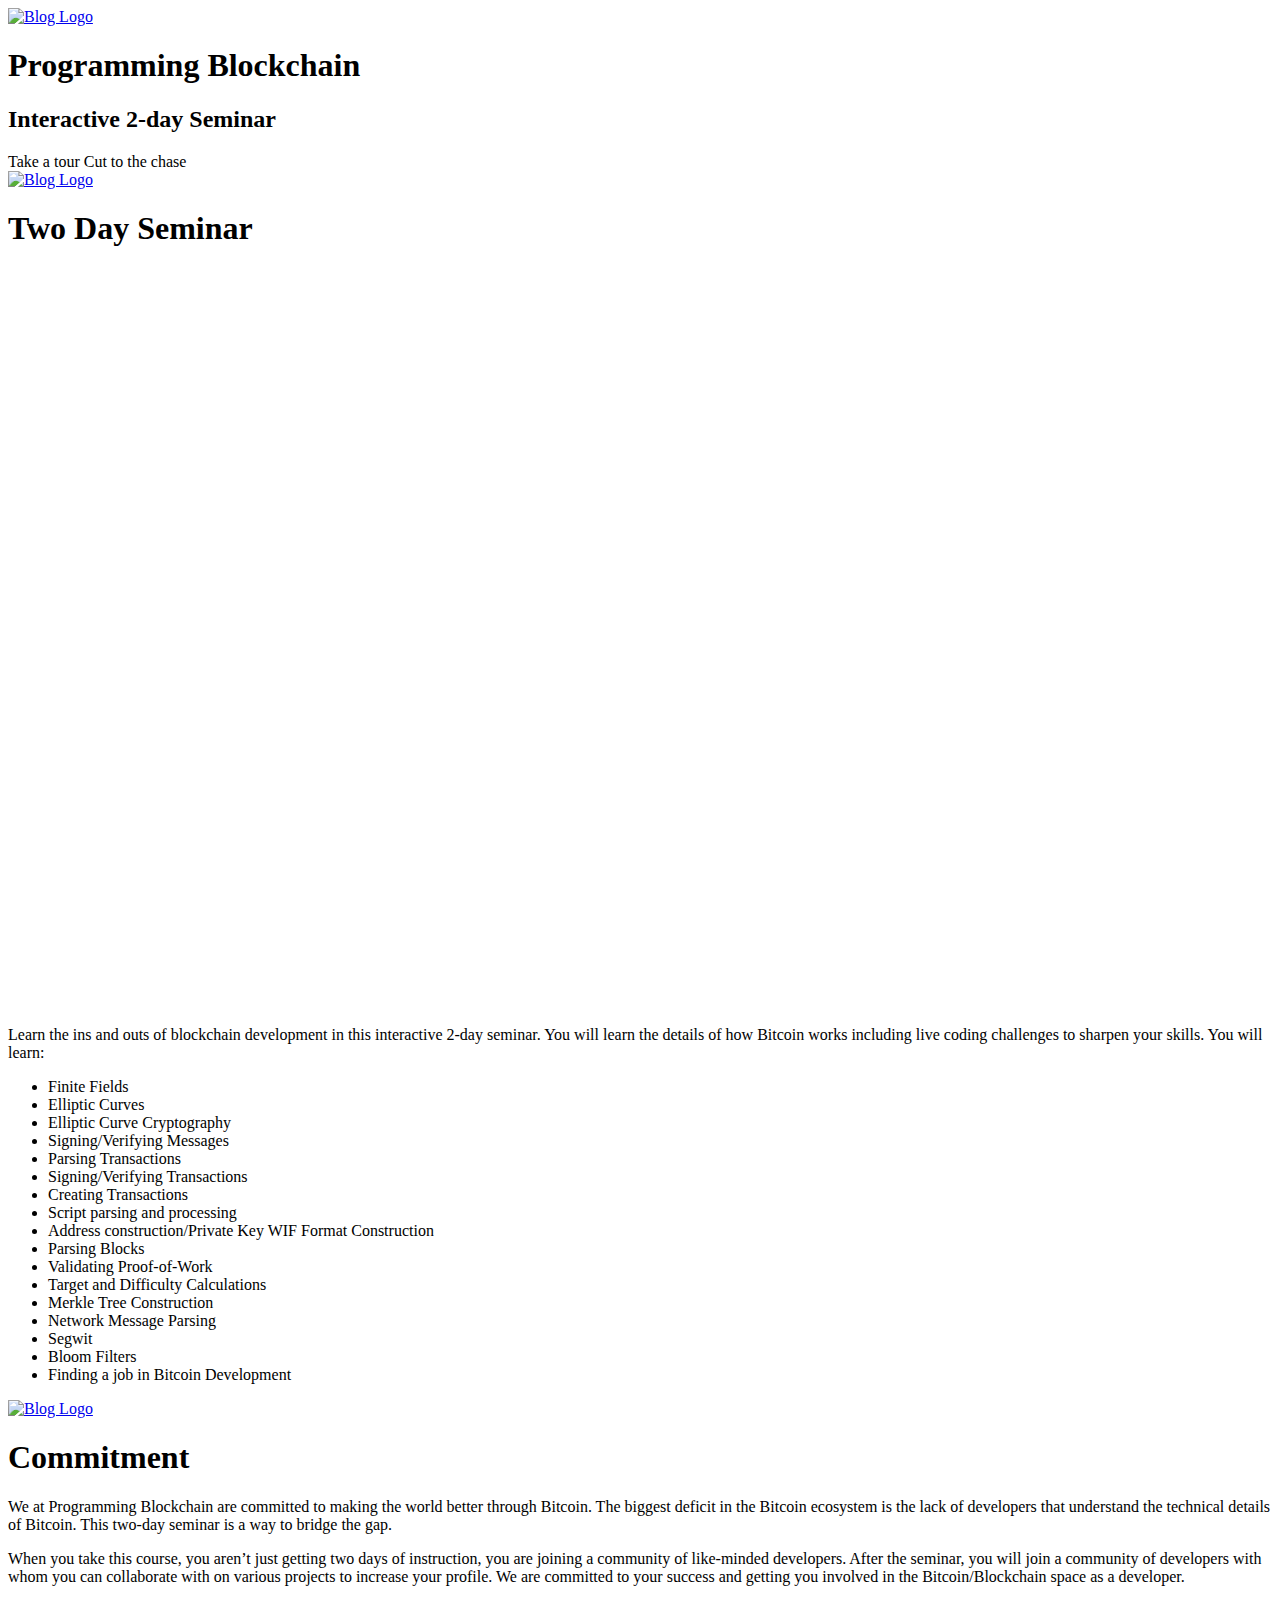
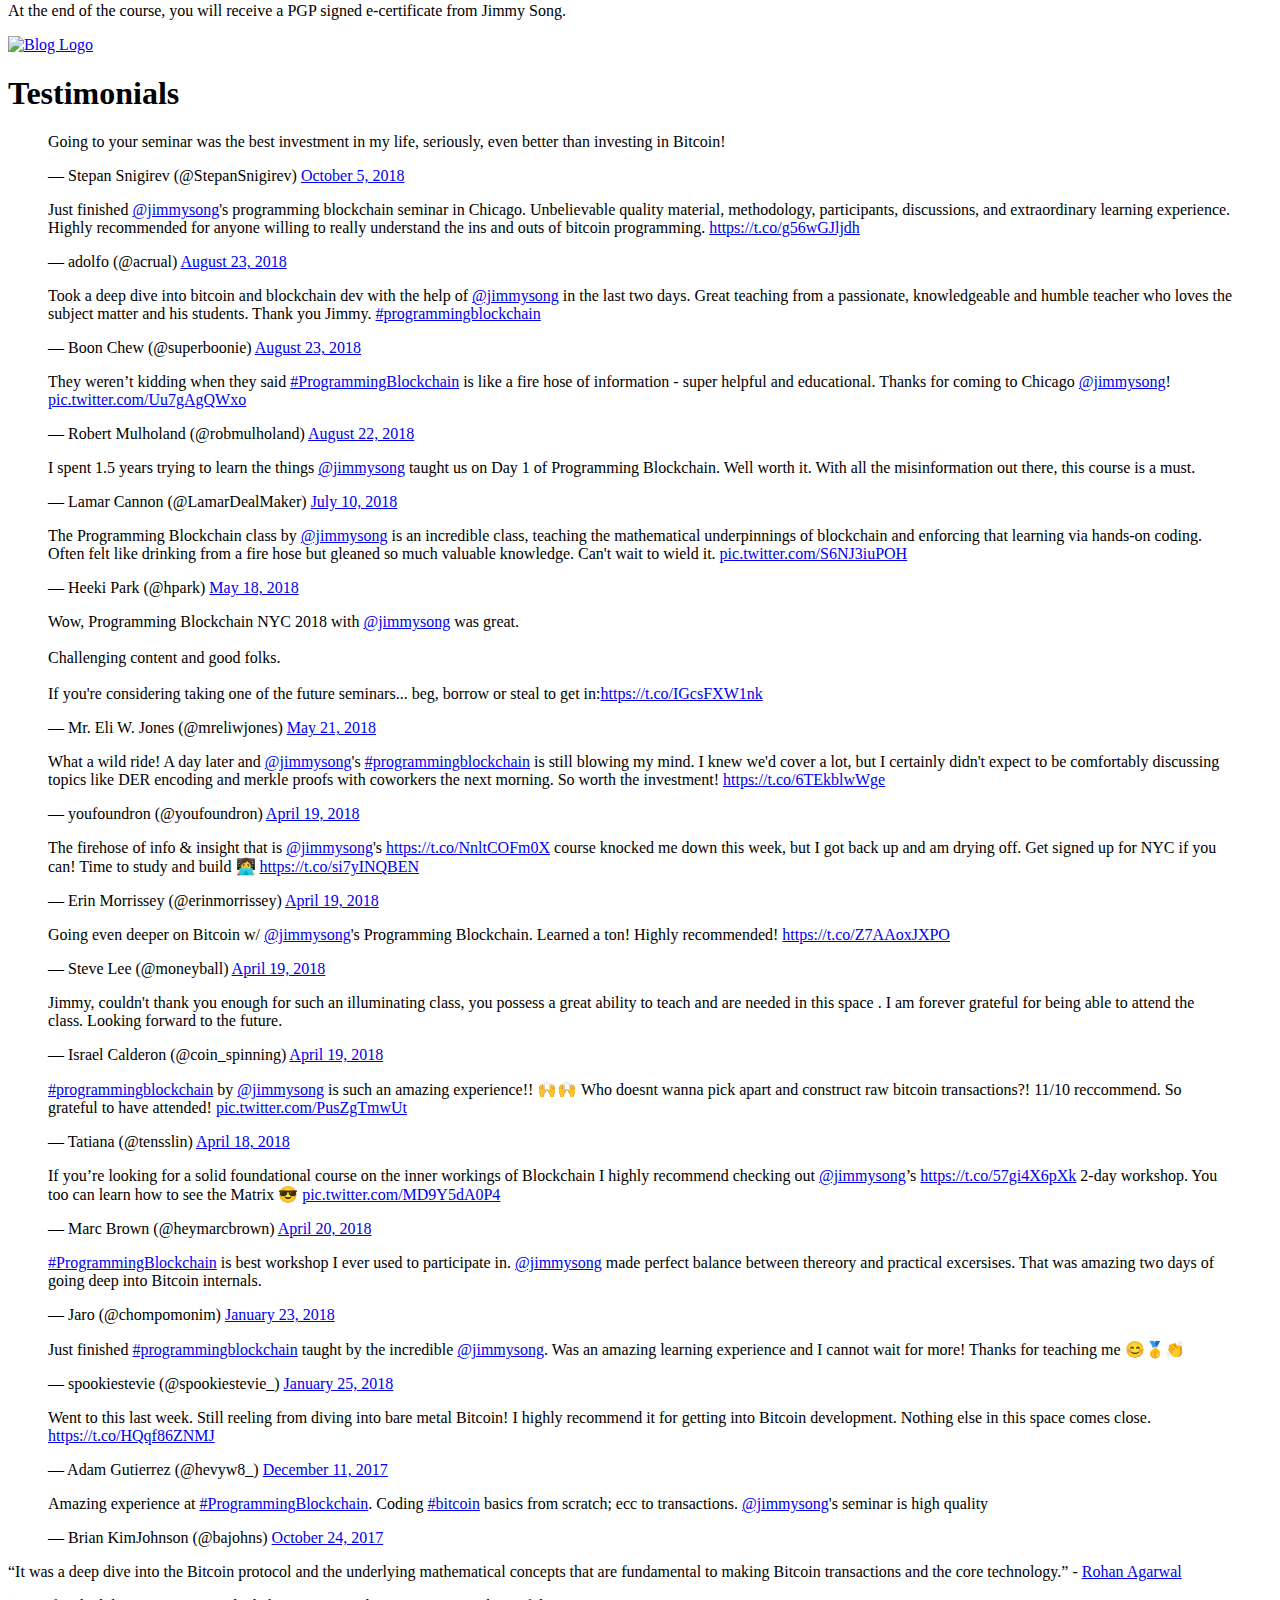
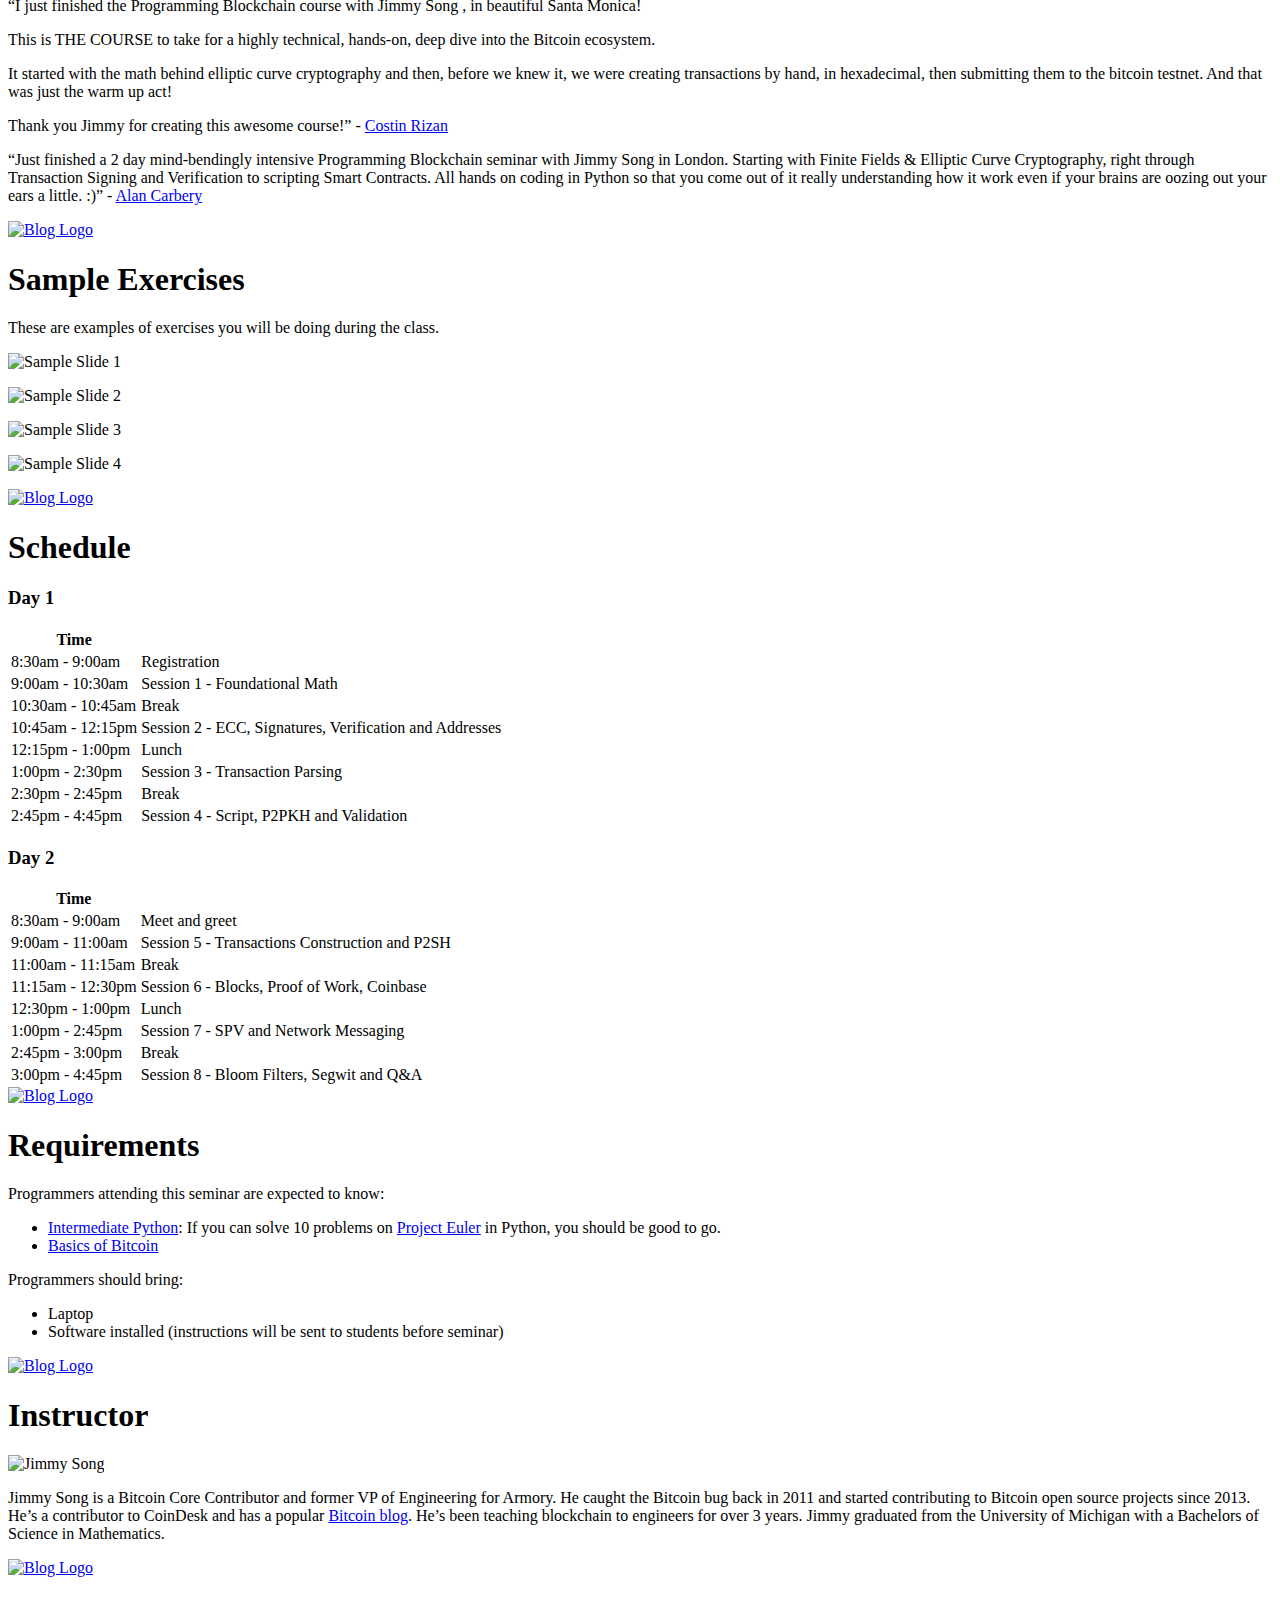
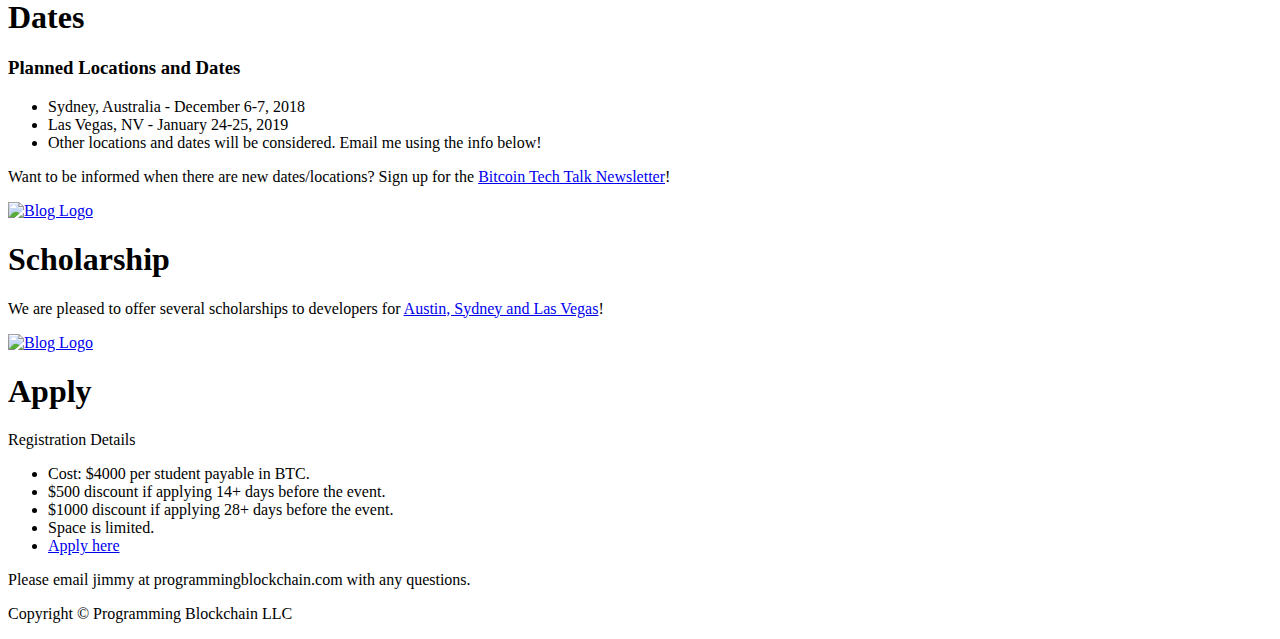
==== commit 3861ad53: "new people" ====
--- a/docs/index.html
+++ b/docs/index.html
@@ -516,7 +516,6 @@
 <h3 id="planned-locations-and-dates">Planned Locations and Dates</h3>
 
 <ul>
-<li>Austin, TX - November 14-15, 2018</li>
 <li>Sydney, Australia - December 6-7, 2018</li>
 <li>Las Vegas, NV - January 24-25, 2019</li>
 <li>Other locations and dates will be considered. Email me using the info below!</li>
